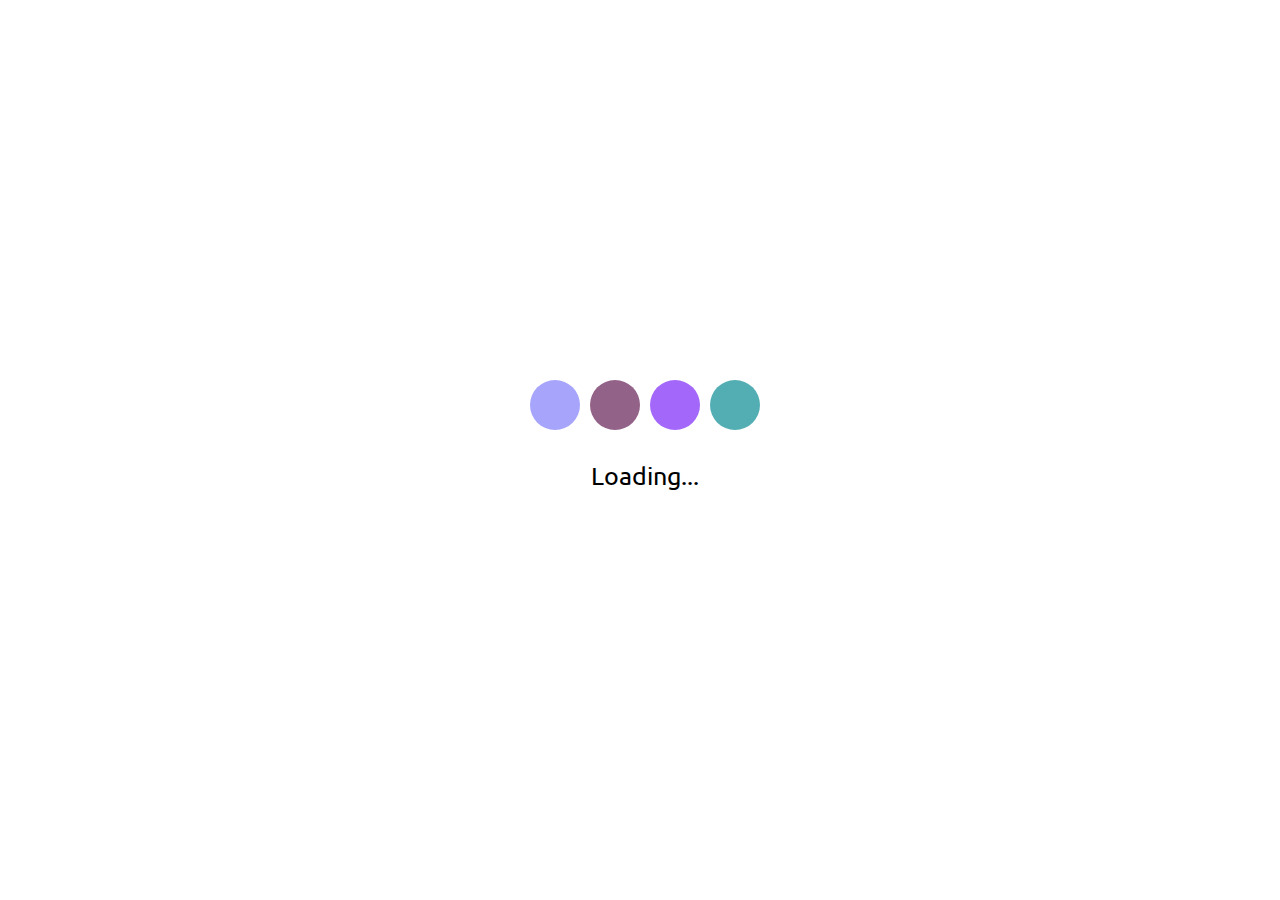
==== index.html @ 98e87bb5 "do a lot of things" ====
<!DOCTYPE html>
<html lang="en">
  <head id="head">
    <meta charset="utf-8">
    <meta name="description" content="We are a group of people researching and developing cure for people suffering from substance use disorder."/>
    <meta name="google-site-verification" content="K3eFZaGNRg14PDr4sBZNhF9ufLxk8CUMTSSP8-LrgVQ" />
    <meta name="keywords" content="locushealth,locus,health,drug,disorder,substance use disorder,alcohol,substance,drugs,health,LOCUS HEALTH,LOCUS,HEALTH,locus health gurugram,gurugram,gurgaon,locus health gurgaon,locus gurgaon,gurugram locus health"/>
    <meta name="viewport" content="width=device-width, initial-scale=1">

    <title>LOCUS HEALTH</title>
    <script src="https://code.jquery.com/jquery-3.5.1.min.js" defer integrity="sha256-9/aliU8dGd2tb6OSsuzixeV4y/faTqgFtohetphbbj0=" crossorigin="anonymous"></script>
    <link rel="icon" type="image/png" href="img/9.png"/>
    <link rel="stylesheet" href="styles/style.css"/>
    <link rel="stylesheet" href="https://cdnjs.cloudflare.com/ajax/libs/font-awesome/4.7.0/css/font-awesome.min.css"/>
    <script src="js/script.js" defer></script>

    <noscript>
      You need to enable Javascript to run this application :)
      <style>#loader-wrapper{
        display: none;
      }</style>
  </noscript>
  
  </head>
  <body onload="loadfunc()">
    <div id="loader-wrapper">
     <div id="dots">
       <div class="circle"></div>
       <div class="circle"></div>
       <div class="circle"></div>
       <div class="circle"></div>
     </div>
     <p>Loading...</p>
    </div>
    <div id="main-content">
      <div id="know-modal" class="modal">
         <div class="modal-content">
             <h1>Note</h1>
             This website is still under development. Some content might be missing and
              all features might not work in all browsers and on all platforms.<br><br>The website will be completed soon.<br>
             <button id="close-btn">OK</button>

         </div>
     </div>
     <div id="header">
       <a href=""><img id="logo" src="img/9.png"></img></a>
       <a href="" id="headname">LOCUS HEALTH</a>
     </div>
       <a id="moon"><i class="fa fa-moon-o" aria-hidden="true"></i></a>
       <a id="sun" class="sungone"><i class="fa fa-sun-o" aria-hidden="true"></i></a>
       <!-- <a id="lang-toggle" href="hindi">हिन्दी</a> -->
     <div id="nav-toggle">
       <div id="bars">
       <div id="bar11" class="bar1"></div>
       <div id="bar12" class="bar2"></div>
       <div id="bar13" class="bar3"></div>
       </div>
     </div>
     <div id="navbar">
       <div id="navbar-main" class="navbar" >
         <a class="nav1">Our Vision</a>
         <a class="nav1" >What We Do</a>
         <a class="nav1" >About Us</a>
         <a class="nav1" >Contact Us</a>
         <a target="_blank" href="https://forms.office.com/Pages/ResponsePage.aspx?id=dqBGjZPQbUGle4aSzeE7-A3RSBjtlNFGpIRXzebB5LNUODdQMUpRSTA2RFJHV0o4WlZUT1dQTU5WRC4u">Survey</a>
       </div>
     </div>
     
     <div class="heading">
        <div id="whatis">
          <h2>What Is Substance Use Disorder?</h2>
        </div>
       <hr class="hr1" class="hr1"/>
       <p class="para">Substance Use Disorder occurs when a person is addicted to harmful substances like drugs or alcohol which leads to health issues or problems at work, school or home.</p>
    </div>

    <div class="heading">
        <div id="types">
           <h2>What Are It's Types & Causes?</h2>
           <hr class="hr1"/>
           <p class="para">The cause of Substance Use Disorder is not one or really specific. Many factors combine to cause this disorder like:</p>
           <p class="para">Their Genes</p>
           <p class="para">Action Of Drug</p>
           <p class="para">Anxiety</p>
           <p class="para">Stress</p>
           <p class="para">Chaotic Life</p>
           <p class="para">Low Self Esteem</p>
        </div>
    </div>


    <div class="heading">
       <div id="prevelance">
       <h2>Prevelance</h2>
       </div>
       <hr class="hr1"/>
       <p class="para"></p>
       <div id="map-container">
          <p id="map-head"></p>
         <p id="data-p"></p>
         <?xml version="1.0" encoding="UTF-8" standalone="no"?>
         <svg
            xmlns:mapsvg="http://mapsvg.com"
            xmlns:dc="http://purl.org/dc/elements/1.1/"
            xmlns:cc="http://creativecommons.org/ns#"
            xmlns:rdf="http://www.w3.org/1999/02/22-rdf-syntax-ns#"
            xmlns:svg="http://www.w3.org/2000/svg"
            xmlns="http://www.w3.org/2000/svg"
            version="1.1"
            height="550"
            width="280"
            viewBox="0 0 650 700"
         >
           <metadata
              id="metadata44">
             <rdf:RDF>
               <cc:Work
                  rdf:about="">
                 <dc:format>image/svg+xml</dc:format>
                 <dc:type
                    rdf:resource="http://purl.org/dc/dcmitype/StillImage"/>
                 <dc:title></dc:title>
               </cc:Work>
             </rdf:RDF>
           </metadata>
           <style>
           </style>
           <defs
              id="defs42" />
           <path
              id="IN-AN"
              d="m 537.188,685.44148 -0.041,0.4695 0.768,0.30627 0.104,2.47542 1.258,1.84675 -0.71,-0.0232 0.661,0.93295 -0.574,0.18739 -0.437,0.94503 0.103,1.88201 -0.409,0.42617 -0.663,-0.49065 -0.502,1.30269 -0.461,-0.2156 0.224,-1.08911 -0.606,-0.31434 -0.121,-1.2503 -0.813,-0.73346 0.069,-0.77879 -1.076,-1.12336 -0.646,0.17933 -0.121,-1.96159 0.365,-0.27304 -0.4,-0.27001 0.64,-1.36616 0.994,0.0584 0.564,-0.57427 0.878,0.27505 0.092,-0.68006 0.86,-0.14307 z m -2.826,-4.29496 0.895,1.77017 -2.249,2.47845 -0.57,-1.39035 0.238,-1.31478 1.704,-0.4695 -0.018,-1.07399 z m -6.972,-12.28743 0.62,0.37378 0.054,0.95511 0.372,-0.12392 0.733,0.79995 -0.07,1.22108 -0.819,-0.73849 -1.384,0.38789 -0.288,-0.63372 0.323,-0.48259 -0.855,0.17027 0.198,-1.45785 1.116,-0.47151 z m 3.502,-0.0695 0.743,0.76973 -0.11,1.34098 -1.472,-1.19389 0.529,-0.85234 0.383,0.60853 -0.073,-0.67301 z m 0.656,-2.05731 0.291,1.85178 -0.652,-1.69864 0.361,-0.15314 z m -1.091,-2.2447 0.394,0.70928 -0.884,1.04981 0.947,1.26743 0.041,1.10422 -0.412,-0.27001 -0.465,0.31837 -0.158,0.77476 -0.325,-0.99943 0.426,0.0796 0.114,-0.58536 0.146,0.45237 0.247,-0.67099 -0.938,0.56621 0.092,-0.83824 -0.627,-0.64883 -0.116,-1.08809 1.518,-1.22109 z m -6.096,-0.7264 0.087,0.94704 -0.404,-0.51281 0.317,-0.43423 z m -2.282,-1.91123 0.359,0.19848 -0.356,1.48404 1.639,1.28758 -0.11,0.45942 -1.593,-0.57024 -0.756,-1.02865 0.157,-1.47599 0.66,-0.35464 z m -1.725,-2.48851 0.285,0.72439 -0.466,-0.2005 0.181,-0.52389 z m 11.976,-2.12381 0.554,2.22556 -0.33,0.0282 -0.08,0.96619 -0.144,-3.21996 z m -17.337,-14.22082 0.765,1.02563 0.632,-0.27504 -0.606,0.35464 0.105,1.13444 -0.86,0.46244 -1.209,-0.15818 -0.228,-1.89409 0.96,-0.0353 0.151,-0.86645 0.29,0.25187 z m -5.693,-35.18985 0.303,0.69114 0.034,-0.42113 0.553,0.46244 0.043,1.32486 0.571,0.30426 0.19,2.31624 -1.188,1.3984 0.616,0.72339 -1.181,1.43165 -1.64,-0.7798 -1.035,0.34255 0.738,-1.75809 -0.843,-1.12537 -0.088,-2.43411 0.448,0.45035 1.244,-2.15202 0.892,-0.62565 0.231,0.45942 0.112,-0.60853 z m 2.629,-13.08436 0.929,1.5727 -0.763,0.62868 0.924,0.42415 -0.055,0.36472 -1.862,0.51684 -0.434,-0.43927 0.123,-0.72237 0.751,-0.10478 -0.195,-1.47195 0.582,-0.76872 z m -0.926,-0.67402 -0.284,0.15415 0.186,-0.91783 0.098,0.76368 z m -7.918,-1.08407 1.085,0.17632 -0.019,1.31679 -1.158,-0.1481 0.092,-1.34501 z m 6.716,-0.23474 0.622,0.3093 -0.822,0.74252 0.2,-1.05182 z m 10.071,-5.13723 1.075,0.16624 -0.465,0.49972 -0.716,-0.34457 0.106,-0.32139 z m -1.074,-4.07532 0.271,-0.21158 0.564,0.52793 0.933,2.47844 -0.237,0.44733 -0.886,-1.45482 -0.543,0.0383 -1.023,-1.01455 0.826,-1.1556 0.095,0.34457 z m 0.412,-1.48405 0.074,1.27046 -0.647,-0.61256 -0.046,-0.72641 0.619,0.0685 z m 0.807,-1.15963 0.371,2.3918 -0.807,-0.65185 0.006,-0.67401 -1.081,-0.74958 0.615,-0.12695 0.421,0.57831 0.475,-0.76772 z m 0.855,-1.16466 0.553,1.47598 -0.427,1.26038 -0.784,-1.06593 0.658,-1.67043 z m -7.699,-0.52088 0.06,1.5052 0.968,-0.15717 -0.584,2.06436 1.288,0.63271 -0.452,0.56521 -0.476,-0.43625 -0.055,0.53498 0.673,0.36169 -1.042,0.80298 0.111,2.37769 0.468,-1.74801 0.792,-0.0836 0.084,0.74555 -0.687,4.25768 -0.257,-0.22467 -0.058,0.48561 -0.813,-0.3637 0.133,0.79189 -0.88,0.34759 0.156,0.61356 0.294,-0.32945 0.144,0.38285 0.739,-0.78081 -0.176,-0.57931 0.734,0.44632 -0.947,4.02394 -0.272,-0.63674 -1.076,-0.31937 0.008,-1.07601 -0.615,0.20452 -0.202,-1.21806 0.583,0.0897 0.174,-0.4433 -0.264,-0.31233 -0.496,0.35061 -0.418,-1.78427 -0.55,0.50173 -0.324,-3.01141 -0.489,0.20553 -0.198,-0.48058 1.023,-2.1097 0.51,1.2624 0.312,-0.20553 0.053,0.83421 0.144,-0.28009 0.264,-4.95991 1.616,-2.84819 z m 0.75,0.37277 0.37,-0.0131 -0.121,0.73346 -0.526,-0.0897 0.277,-0.6307 z m 3.455,-0.807 0.246,0.70021 -0.456,-0.22971 -0.099,0.44733 -0.164,-0.60853 0.473,-0.3093 z m 3.685,-0.13097 0.187,0.52994 0.404,-0.49267 -0.109,1.20698 -0.783,-0.54102 0.301,-0.70323 z m -2.854,-0.40401 -0.404,1.06996 -0.432,-1.22915 0.529,0.16423 0.161,-0.64379 0.146,0.63875 z m -3.45,-0.63271 1.278,0.37076 0.601,-0.27102 0.48,0.85134 -0.638,0.43221 0.453,1.08709 -0.71,-0.0554 0.088,0.85738 -0.591,-0.16523 -0.426,0.74152 0.215,0.5108 -1.001,0.93596 -0.534,-0.67401 0.644,-3.04566 -0.578,-0.18639 0.169,-0.60651 0.297,0.21459 0.359,-0.45639 -0.106,-0.54103 z m 22.254,-0.22568 0.744,0.70223 0.114,1.10321 -1.131,-0.17632 -0.248,-0.86644 0.521,-0.76268 z m -18.511,-2.01398 -0.482,1.18481 -0.272,-0.10982 0.235,-1.08406 0.519,0.009 z m -5.117,-8.89721 0.142,2.36661 -0.486,-1.68957 0.344,-0.67704 z m 3.934,-1.86588 0.482,0.0766 -0.353,0.58737 0.48,0.0252 0.547,1.64928 -0.418,0.71431 0.97,1.37624 -0.47,1.44375 0.217,3.1313 -0.76,0.34254 -0.021,0.31938 0.562,-0.0403 -0.893,0.51483 -0.017,0.81204 -1.764,-0.46949 1.351,2.31019 -1.306,0.3758 -1.274,-0.36774 -0.351,0.51584 -0.719,-0.0997 -0.439,-0.60551 0.168,-5.76087 -0.481,-0.23978 0.412,0.0141 1.029,-1.36013 -0.528,-0.48057 0.377,-0.63069 -0.465,-2.24672 0.291,0.36068 1.548,-1.94044 0.653,0.52189 0,0 0.628,-0.14911 0,0 0.544,-0.70021 z m -4.254,-1.63618 0.507,0.29217 0.034,1.9344 -0.425,1.01455 -0.541,0.11385 0.285,0.41105 -0.437,0.73447 -0.419,-1.68957 0.448,-2.16209 0.548,-0.64883 z m 6.511,-0.1078 -0.569,0.64379 0.07,0.69819 -0.646,-0.12996 0.163,-1.03974 0.261,0.42416 0.721,-0.59644 z m 0.475,-12.41236 0.326,1.0357 -0.216,1.94044 0.222,0.67603 0.337,-0.37076 0.198,0.32341 -0.326,0.51483 0.739,0.99642 -0.519,0.70726 -0.691,-0.90876 -0.617,-0.1743 -0.355,0.52692 -0.337,-0.67502 -0.412,0.35161 1.233,0.51483 0.063,0.93395 0.704,-0.11384 -0.007,0.49065 0.437,-0.28714 -0.721,2.016 0.056,2.10668 -0.648,1.12739 -0.797,-0.13904 0.185,0.47655 -0.837,-1.03369 -0.385,0.14709 -0.306,0.69517 0.771,1.08609 -0.548,0.53195 -0.113,-0.82715 -0.517,0.0494 -0.583,1.18884 0.388,0.95007 0,0 -0.628,0.14911 0,0 -1.021,-0.81909 -10e-4,-1.5314 0.505,-0.0242 0.143,-0.55815 -0.769,-0.1209 0.174,-1.53039 0.535,-0.14911 -0.256,-0.65689 0.785,-0.26396 -0.791,-0.29923 0.378,-1.79838 0.559,-0.44229 -0.669,-0.43121 0.413,-0.53196 -0.431,-0.16825 0.372,-1.40042 0.576,-0.23172 -0.5,-0.35867 0.518,0 0.343,-0.59241 -0.262,-0.89869 1.21,-0.65286 -0.25,-0.74756 0.989,-0.1743 0.506,0.35867 -0.023,-0.97626 0.467,0.67099 0.404,-0.67804 z m -0.285,-2.21549 0.251,1.06089 -1.069,-0.6055 0.818,-0.45539 z m 13.096,-26.52437 -0.617,1.4518 0.021,-0.82615 0.596,-0.62565 z">
            </path>
         
           <path
              id="IN-AP"
              d="m 295.438,482.23741 -0.002,0.007 0,0 0.002,-0.007 z m 0.652,-0.0393 -0.389,2.49054 -0.753,-1.07903 -0.016,-0.80298 1.158,-0.60853 z m -0.652,0.0393 -0.122,-0.62767 -0.272,0.4433 -1.262,0.0977 -0.058,-0.73144 -0.901,0.58133 1.737,0.7667 0,0 -0.023,1.03873 0.454,0.14004 0.663,1.50017 -7.647,3.77106 -4.692,1.85681 -3.756,-1.06895 -3.105,0.36975 -2.669,1.33493 -2.599,5.73367 0.099,0.96921 -2.908,3.10007 -0.273,0.46546 0.384,0.87048 -0.948,0.83521 -3.03,0.41106 -0.866,-1.47094 0.261,-0.7788 0.373,0.006 -0.117,-0.58032 -2.482,-0.87249 -3.128,0.60651 -2.228,1.07097 -1.913,1.26945 -1.459,1.6402 -1.448,4.49646 -2.123,3.3872 -1.075,5.04353 1.396,7.50586 1.762,3.11215 -1.448,10.08303 2.407,6.52153 -0.174,3.87786 1.651,4.44205 -3.018,-5.51604 -0.564,-0.25692 -0.116,1.91022 -0.617,-0.62263 0.355,-0.61659 -0.401,-0.0776 -1.169,1.85077 2.315,2.12481 1.569,0.0363 1.581,1.4105 0,0 0.001,1.1425 -0.756,-0.42516 -0.956,-1.89007 -1.638,-0.0433 -1.73,-1.26642 -1.577,0.17228 -0.083,0.42113 0.891,0.17833 0.069,0.37378 -0.631,-0.0705 -0.22,0.60953 -0.702,0.17631 0.029,0.71936 -0.644,0.29217 0.441,0.65084 -0.587,0.82111 -1.556,0.70021 -1.065,-0.0191 -0.429,0.47957 -0.538,-0.44632 -0.687,0.65789 1.332,1.04982 -0.848,0.61457 -0.451,-0.57931 -0.714,0.31131 0.153,-0.57024 -0.476,0.0957 -0.1,-1.1294 -1.848,0.78685 -0.66,-0.46848 -0.271,-0.94604 -2.238,-0.27001 -1.136,0.44229 1.056,0.46748 -0.297,1.49009 0.529,-0.38084 0.197,0.28109 -0.5,0.17732 0.045,0.45338 -1.591,0.5249 0.142,0.71633 -0.976,0.70626 -0.849,-0.95309 -1.027,0.1219 -10e-4,0.68107 -0.615,0.41509 -0.758,1.66338 -1.751,-0.1471 -1.873,-1.34097 -1.365,0.1884 -0.438,0.70222 0.653,0.35464 -0.895,-0.0232 -0.123,-1.42964 -2.722,0.87753 -0.912,-0.23072 -0.182,1.11329 -0.893,-0.29117 -0.784,0.83925 0.691,1.28657 -0.439,-0.004 -0.916,3.18974 -0.762,0.57729 0.044,1.25333 -0.487,0.12694 -0.176,-0.51281 0,0 0,0 0,0 -0.114,0.0373 -0.358,-0.0363 -0.102,0.86242 -0.647,0.0222 0.041,0.96316 -1.911,0.1199 -1.63,-0.88257 -0.545,-0.83622 -1.561,0.22668 0.782,-0.72741 -0.137,-0.80398 0,0 0.428,-2.03716 1.298,0.005 0.886,-1.73995 0.689,0.70726 1.203,-0.11788 -0.275,-1.46087 0.738,0.11486 -0.133,-1.46792 1.11,-0.4564 -0.056,-0.62163 0.545,-0.33751 -0.402,-0.47957 1.263,-0.7939 -0.589,-0.66092 0.581,-0.36572 0.184,-1.24426 -0.457,-0.80499 -0.729,0.94402 -1.027,-1.12638 -0.749,0.20553 -0.241,-0.44632 -0.695,0.33147 -0.508,-0.35263 0.636,-0.26497 -0.884,-0.48964 0.746,-4.80576 -3.414,-0.19546 -0.93,0.66394 0.224,-1.28859 -0.7,-0.15616 -0.1,-0.54505 -1.57,0.28814 -0.469,-0.68308 0.12,-0.45741 0.865,0.0816 0.084,-0.55715 -0.512,-0.50173 0.697,-0.93798 -0.098,-1.37926 -1.516,-0.98936 -0.07,0.73144 -1.102,-0.18941 -0.406,0.89566 -0.444,0.005 -0.044,-1.30168 0.745,-0.28311 -0.243,-1.23519 -1.148,1.15157 -0.515,-0.73346 -1.438,-0.0796 -0.25,0.56722 0.447,1.03671 -1.082,0.53297 0.051,0.49669 -1.374,0.48259 -0.086,1.24527 -0.276,-0.6186 -0.666,0.19747 0.136,-0.54506 -0.442,0.0363 -0.809,0.44028 0.55,0.43624 -0.324,0.16926 -0.537,-0.3496 -0.828,0.58536 -0.762,-0.5914 -0.154,1.25534 -0.522,-0.45539 -0.092,0.58435 -0.695,0.0846 0.161,-2.61647 -1.021,-0.0473 0.332,-0.77477 -1.362,-0.22769 -0.826,0.4302 -0.274,-0.68006 -1.182,0.38385 -0.348,-1.1969 -0.467,0.72338 -0.138,-0.42617 -0.547,0.46042 -0.037,-1.24325 -0.441,0.37983 0.137,0.92488 -0.809,0.16422 0.803,0.61861 0.091,1.4246 -1.493,-0.134 -0.737,0.47554 -0.706,-0.70323 -0.313,0.83521 -0.395,-0.21157 -0.506,-1.54953 1.023,-1.70469 0.502,-0.0876 -0.114,-0.60853 -2.193,-2.09761 0.919,-0.91883 -1.005,-1.33897 -0.907,-0.0826 0.162,-0.6045 0.954,-0.14911 0.098,-0.50576 1.637,0.35766 -0.241,1.613 0.322,0.96921 2.039,0.23979 0.549,1.09212 3.478,-0.71733 0.843,0.91682 -0.114,1.85278 0.881,-0.0242 0.03,0.38487 0.744,-0.63372 -0.413,-0.58032 0.48,-0.70524 -1.151,-0.008 0.162,-0.82514 -1.197,-0.33651 1.45,-1.73994 -0.12,-0.32643 -0.946,0.48662 0.067,-0.61155 0.606,-0.11284 0.272,-0.77175 2.317,0.30931 -0.087,-2.61144 -0.87,-0.009 -0.259,-0.81305 -1.187,-0.32744 -0.223,0.64278 0.852,1.8004 -0.668,0.43524 -0.594,-0.82615 0.081,-0.84932 -1.667,-0.14709 0.033,-1.19086 -1.03,0.43423 -1.67,-0.5773 -0.842,1.08709 -0.143,1.60595 -0.623,0.0846 -0.538,-0.65286 -2.34,-0.0121 -0.271,-0.69316 0.528,-0.47251 -1.486,-1.13344 0.084,-0.94805 0.627,-0.50375 0.596,0.30326 0.046,-0.98634 0.62,-0.71835 -2.16,0.21258 -0.893,-1.1828 -0.583,-0.10075 -0.828,-1.60897 0.793,-2.87338 -0.371,-0.96821 1.432,-0.53598 0.329,-3.46982 -0.765,0.2821 -1.342,-0.40905 0.435,-1.01455 -0.216,-1.18784 0.475,-0.42113 1.67,1.34803 2.2,0.39796 0.395,-0.4171 0.967,0.008 -0.123,0.51584 0.792,0.11787 1.574,-2.61647 -0.459,-0.48158 0.536,-0.13601 0.01,-0.97425 -0.78,-0.59543 0.906,-0.82212 -0.34,-0.57729 -0.68,-0.0907 -0.12,-0.81406 -1.007,0.11788 -0.715,-2.46333 -1.193,-1.21202 0.032,-0.3355 1.145,0.13803 0.056,-2.91166 1.092,-0.41409 0.728,0.6045 0.184,-0.73849 -1.711,-1.64222 0.433,-1.93137 -0.871,-0.18841 0.915,-1.47195 1.622,-0.9007 2.208,-0.37378 5.454,0.80499 0,0 2.029,0.19847 1.101,0.76772 1.197,-0.21964 1.739,0.46345 1.853,-0.66696 2.39,0.79995 0.72,-0.93395 0.573,1.25333 0.961,0.37882 0.34,-0.47453 0.813,-0.001 0.321,-1.12135 1.213,-0.62364 0.391,-2.22858 1.247,0.0474 1.873,-1.13041 3.212,0.53599 1.212,-0.92791 2.023,1.57573 1.285,0.0655 1.287,-1.39136 0.028,-1.51326 0.525,0.0796 0.204,0.93697 0.792,0.1078 -0.105,-1.67345 0.42,-0.44532 2.207,-0.94704 3.049,0.62464 0.881,-0.49065 0.138,-5.86766 0.854,-1.16467 3.359,-0.45941 1.478,-1.04982 3.158,-0.69013 2.655,-1.478 0.74,0.85537 1.08,-0.16926 0.842,1.32183 1.174,-0.0927 1.879,-2.25578 0.456,-1.49815 -0.766,-0.85134 -0.867,-0.23575 0.375,-0.96417 0.76,-1.27247 1.842,-0.43927 1.01,-1.30673 0.4,0.69719 1.275,0.0554 0.82,1.19893 0.374,1.86084 0.825,0.35162 0.3,0.96014 0.56,-0.84629 1.107,0.7536 0.08,0.55413 2.228,0.59442 0.864,-0.54506 -1.037,-0.81103 0.218,-0.96921 0.456,-0.1068 -0.054,-1.15257 -1.944,-0.47554 -0.073,0.67401 -2.712,-1.16567 0.638,-0.95108 -0.455,-0.93193 0.588,-0.46043 0.533,1.1556 0.538,0.17127 0.753,-0.72942 0.291,-1.2634 1.341,-0.66092 2.02,1.10321 -0.357,0.71532 1.803,-0.20754 2.234,0.85335 0.552,-0.55211 0.24,-2.09358 0.9,0.008 -0.167,-1.21303 1.798,0.47353 1.157,-0.74857 2.434,-0.41106 0.393,-1.96865 1.792,0.0494 1.204,-1.55053 0.986,0.73446 0.917,-0.0977 1.628,-1.91526 0.167,-1.99081 0.466,-0.66696 -0.435,-0.44229 1.428,-2.15605 0.114,-0.84126 4.307,-2.33034 0.218,-0.45337 -0.722,-0.8997 0,0 0.895,-0.94201 3.155,-1.23418 1.526,-1.44979 2.84,0.31535 0.357,0.72842 1.346,0.68006 0.535,-0.1471 -0.006,-1.36415 0.648,-0.30225 0.16,0.53297 0.508,-0.0584 0.075,-2.24874 0.507,0.38184 0.159,-0.32139 -1.236,-1.23519 0.559,-0.4433 0.085,-1.11328 0.732,-0.1743 0.443,-0.71431 -1.227,-0.23576 1.047,-1.14754 -0.485,-0.90171 2.36,-2.80588 0.526,0.77678 0.502,-0.0484 0.147,1.53845 0.494,-0.0736 -0.389,1.06291 1.368,0.46043 0.226,0.49065 -0.729,0.87552 0.09,0.81103 0.966,0.91279 0.668,-1.2775 2.266,-0.98332 0.549,-1.40949 -0.357,-0.54707 0.48,-0.43524 0.958,0.65387 0.831,-0.0655 0.151,1.01354 0.854,0.34255 1.769,-0.73144 0.759,0.20251 0.102,-1.18784 -0.436,0.22366 -0.462,-0.56319 1.548,-2.06738 -1.19,-0.22065 -0.117,-0.44229 0.567,-0.41005 -0.962,-0.0433 0.074,-1.11933 0.825,-0.33449 1.716,-2.61848 1.439,0.66897 0.07,0.58335 0.3,-1.10523 0.978,0.19445 0.281,-0.72238 1.606,-0.23172 0.055,-0.70626 0.783,0.0282 0.314,-0.63472 -1.354,-1.49613 0.703,0.0796 -0.722,-0.74857 -0.351,0.88962 -0.496,-1.613 0.859,-0.44733 1.309,0.30426 0.977,1.12034 -0.146,-1.19691 0.546,-0.0151 0.07,-0.46345 -0.389,-1.075 0.29,-0.17933 0.427,0.54707 0.246,-0.25893 0.173,0.8866 -0.421,-0.0443 0.039,0.34859 0.752,0.12594 0.315,-1.5183 0.677,0.53297 0.537,-0.85134 -0.212,-0.7133 0.607,-0.7385 1.544,3.04264 0.548,0.10277 -0.365,0.5914 0.838,1.48605 0.717,0.23072 -0.848,-1.56666 0.994,-0.66394 1.74,4.20932 1.457,0.4836 1.827,-0.12392 1.146,1.27348 0.862,-0.0786 0.594,-0.60853 3.787,-0.35967 0.079,-1.65532 0.552,0.34759 0.191,-0.35766 -0.421,-0.35464 0.758,0.1219 -0.468,-0.41105 0.681,0.22467 0.661,-0.61055 -0.289,-0.54001 0.524,-0.63977 -0.534,-1.04074 1.184,0.72439 0.372,-0.88055 1.605,-0.97828 0.451,1.15459 0.524,-0.9279 0.875,0.0564 -0.007,-0.63775 -0.72,0.10075 -0.586,-1.05082 1.452,0.0443 0.08,-0.77376 0.776,0.12392 -0.173,0.70122 0.527,0.52491 0,0 0.878,0.54405 -3.728,4.32417 -0.604,1.85279 -1.844,1.75808 -2.297,3.46075 -4.825,4.53576 -0.023,0.93294 -8.484,4.31511 -3.07,2.10768 -0.901,1.5183 -2.5,2.32631 0,0.73447 -1.373,1.87595 -2.744,2.95298 -12.682,6.47518 -5.007,3.89498 -1.482,1.88201 -0.541,2.01499 -0.477,0.23072 0.151,0.96115 1.163,1.01657 0.89,-0.24886 -0.238,2.48751 -0.903,0.51383 z" >
            </path>
         
           <path
              id="IN-AR"
              title="Arunachal Pradesh"
              d="m 585.539,192.70394 0.586,0.92992 -0.057,0.84731 1.267,1.78327 1.034,-0.0161 1.469,-1.19893 0.621,0.70122 -0.973,2.05429 -1.803,0.26094 -1.561,1.57472 -1.49,0.40803 0.751,0.58737 0.722,1.56062 -0.829,1.21403 0.445,0.75663 1.713,-0.88458 2.06,-2.14496 1.865,-0.12795 1.871,-1.00045 -1,2.04522 0.212,0.68812 0.654,-0.135 0.39,2.08249 1.644,2.52781 -0.628,1.36315 -2.37,0.79894 0.447,1.1959 -1.382,1.22008 -0.568,-0.17128 0.119,0.72339 -1.089,0.0826 -0.606,0.63472 0.991,1.12135 -2.287,1.75808 1.174,0.64984 1.07,-0.19445 0.596,1.18683 0.491,-0.15415 0.742,-1.62811 1.087,0.0222 1.452,-1.06794 1.779,-0.0645 1.81,1.05082 0.488,1.13746 1.63,0.13601 0.971,-0.41912 0.571,0.97526 1.478,0.68611 2.011,-1.27449 1.703,1.68353 2.264,0.54304 2.48,1.80443 -0.774,0.0957 -0.687,0.79693 0.172,1.03369 -0.653,1.00951 1.376,0.16322 0.074,0.74051 0.798,0.35665 -0.776,0.90171 0.229,2.13187 -1.421,0.16321 -0.261,-0.96014 -1.092,0.4846 -3.224,2.75551 -0.127,1.03067 -1.421,0.0191 -1.053,1.83062 -0.752,0.10478 -0.936,1.10422 0.839,2.14798 -0.541,1.59386 5.44,7.69325 -0.53,0.80096 -0.792,-0.43423 -0.775,0.28512 -1.819,-1.3571 -2.282,-0.63271 -0.257,-0.6055 0.558,-0.4161 -0.103,-0.73346 -0.489,-0.1078 -1.243,-1.9344 -1.88,-0.62061 -0.282,0.35867 -1.812,-0.0907 -1.888,1.78025 -1.08,-0.43625 -4.949,0.65185 -4.142,2.0956 -2.098,3.37108 -1.236,0.7657 -1.45,0.001 -1.615,3.12928 -1.202,-0.53397 -1.294,2.09257 -1.649,-0.23475 -2.175,3.08194 -2.644,1.03369 -1.359,-0.7113 0,0 -0.449,-1.15156 0.601,-1.2221 -0.623,-0.25892 -0.136,-1.23016 -0.505,-0.33247 1.033,-0.61155 -0.803,-3.58065 0,0 1.104,0.29923 2.101,-1.75506 2.285,-0.72842 0.041,-1.83365 1.182,-1.30269 1.547,0.92287 4.526,-1.46792 1.134,-0.0584 0.701,0.73547 0.261,-0.68006 2.344,-1.79536 -0.85,-1.59789 -0.204,0.269 -0.38,-0.49468 -0.692,0.0443 -0.498,0.87753 -0.092,-0.89868 -0.445,0.63673 -0.377,-0.31131 0.842,-1.79435 -0.173,-1.11329 -0.868,-0.31635 -0.328,-0.86141 -0.776,-0.4836 0.3,-0.60551 -0.482,-0.55311 0.377,-0.37278 -0.801,-1.01958 0.62,-0.25893 -0.153,-0.38386 0.893,-1.21 2.18,-1.85077 1.05,-1.92936 -3.173,-0.21057 -4.587,0.46547 -1.901,1.80443 -2.755,0.94402 -1.42,-0.69114 -5.971,2.28601 -3.568,0.83622 -0.449,0.85234 -0.922,0.12896 -0.825,0.74756 -1.393,-0.0151 -0.144,0.4161 -4.663,2.17518 -0.602,-1.07399 -1.329,0.62364 -1.455,-0.65185 -0.46,0.25893 -0.498,-1.12638 -0.86,0.7123 0.949,1.26441 0.054,0.82413 -2.132,1.05283 -2.016,2.70614 -2.185,1.62509 -3.313,3.71767 0.569,0.42012 0.2,1.04478 -1.31,0.29922 -2.023,2.14799 -3.903,0.7657 -2.96,-0.58133 -6.879,1.09213 -2.126,-1.1153 -0.023,-0.48058 -0.926,-0.54203 -4.469,-0.72641 -0.416,0.4705 0.133,0.73145 -1.26,0.60248 -2.63,-0.0333 -1.253,0.87149 -0.977,-0.21863 -1.605,0.7788 -3.528,0.2025 0,0 -0.095,-2.67994 -1.456,-1.34501 -0.218,-2.2981 0.97,-1.44576 -0.63,-1.01555 1.299,-0.0584 0.397,-0.43524 -1.294,-0.93596 -0.091,-1.72181 -0.748,-1.88201 -1.661,0.45237 -1.599,-0.50778 -2.993,0.27706 -0.627,-0.7657 -0.893,0.42617 -1.688,-2.1369 0.196,-0.78786 -0.385,-0.59442 1.382,-1.71879 0.332,-1.40345 -0.24,-0.84529 -0.614,-0.47453 -0.698,0.13098 -0.451,-0.9541 2.47,-0.0645 0.997,1.06694 2.4,0.0695 0.761,1.74095 1.218,0.51785 1.363,-1.30168 1.498,0.25792 3.244,-2.36863 1.123,0.0252 1.088,1.89006 1.336,-0.39796 0.566,-0.64177 1.006,0.44632 0.972,-0.90675 1.243,0.48561 0.928,-1.34098 1.343,-0.53598 1.471,-2.12078 -1.602,-1.74398 0.503,-1.49815 2.358,-1.81954 0.561,0.71935 1.441,-0.77577 1.45,-1.36213 0.75,0.73849 0.699,-0.76973 -0.212,-0.9551 4.089,-0.72742 0.263,-1.59688 -1.023,-0.93697 1.953,-1.54752 0.614,-1.46691 -0.113,-0.79593 0.582,-0.20955 0.193,-0.76167 2.276,-0.85738 0.598,0.53599 0.354,-0.7254 0.895,0.60047 1.805,0.0272 2.334,-0.75462 0.913,0.4967 1.441,-0.93093 1.719,0.85234 1.576,-2.48247 -0.338,-0.54505 0.202,-1.03067 3.354,-2.71823 1.247,-3.10309 1.528,-1.53845 1.448,-0.10679 0.322,-0.90373 1.233,-0.88055 2.652,-0.0504 1.472,-2.87943 1.735,1.06593 1.388,1.52031 0.432,1.83869 1.545,-0.47252 3.161,1.2896 -0.529,-1.01858 2.111,0.70222 0.489,0.66092 2.7,0.15415 0.33,1.25332 3.007,0.56521 0.925,-0.0685 0.6,-0.8201 0.279,-1.66137 1.057,0.28009 -0.191,-2.05127 1.007,-0.0957 0.271,-1.05485 0.823,0.28915 2.922,-2.56408 0.394,0.4826 1.766,-1.32688 1.597,0.21158 2.584,-1.94347 z">
            </path>
         
           <path
              id="IN-AS"
              title="Assam"
              d="m 453.917,283.49453 0.206,1.29161 -0.521,0.29318 0,0 0.315,-1.58479 z m 46.843,-31.55783 3.527,-0.20351 1.605,-0.7788 0.977,0.21863 1.253,-0.87149 2.63,0.0343 1.261,-0.60248 -0.133,-0.73145 0.415,-0.4705 4.47,0.72641 0.926,0.54203 0.023,0.48058 2.126,1.1153 6.879,-1.09213 2.96,0.58133 3.902,-0.7657 2.023,-2.14799 1.31,-0.29922 -0.199,-1.04478 -0.569,-0.42012 3.313,-3.71767 2.186,-1.62408 2.016,-2.70614 2.132,-1.05384 -0.054,-0.82413 -0.949,-1.26441 0.86,-0.7123 0.498,1.12638 0.46,-0.25893 1.455,0.65185 1.329,-0.62364 0.602,1.07399 4.663,-2.17518 0.145,-0.41711 1.393,0.0161 0.825,-0.74756 0.922,-0.12896 0.449,-0.85133 3.567,-0.83723 5.972,-2.28601 1.42,0.69114 2.755,-0.94402 1.9,-1.80443 4.588,-0.46547 3.173,0.21057 -1.05,1.92936 -2.181,1.85077 -0.893,1.21101 0.152,0.38285 -0.619,0.25893 0.801,1.01958 -0.377,0.37278 0.481,0.55311 -0.3,0.60652 0.776,0.48259 0.328,0.86141 0.867,0.31635 0.174,1.11329 -0.843,1.79334 0.377,0.31132 0.445,-0.63674 0.092,0.89869 0.498,-0.87753 0.692,-0.0443 0.38,0.49468 0.204,-0.269 0.85,1.59789 -2.344,1.79536 -0.261,0.68106 -0.701,-0.73547 -1.134,0.0584 -4.526,1.46893 -1.547,-0.92287 -1.182,1.30269 -0.041,1.83365 -2.285,0.72842 -2.102,1.75506 -1.104,-0.29923 0,0 -1.789,1.79032 -1.856,0.97727 -0.747,0.16826 -1.204,-0.79693 -0.878,0.46244 -1.759,2.97211 -2.42,1.72585 -1.22,0.32844 -0.506,-0.48461 -0.617,1.13344 -0.62,-0.46647 -1.614,0.96518 -0.114,0.807 -1.143,0.49569 -0.177,1.92432 -1.012,0.55513 -0.725,1.07097 -0.474,-0.41811 -0.086,-1.95454 -0.273,0.12392 -1.888,2.30515 -0.23,2.72327 -1.413,0.4171 -2.16,3.58165 -0.287,2.35049 -0.759,1.52434 0.514,2.04522 -1.33,0.74656 -0.694,0.97324 -0.846,-0.3899 -0.974,1.12537 -0.334,-0.74454 0.388,-1.478 -0.53,-1.31377 -0.443,0.69215 -1.344,0.62868 0.373,1.41755 -2.768,2.04622 -1.536,2.42706 -1.515,0.58334 -2.005,1.96865 1.343,1.9213 1.381,0.68409 0.342,1.27247 -0.551,0.82816 0.463,0.81003 0,0 -1.785,1.46994 -1.108,3.47788 -0.652,1.10824 -0.763,-0.0393 -0.405,0.71431 0.284,1.56062 -0.47,0.28915 0.278,0.46244 -0.506,0.96014 -0.668,0.48159 0.004,1.04477 -0.93,0.4967 -0.634,-0.69417 -0.27,0.23273 -0.054,1.56767 -0.656,0.72842 0.604,0.80801 -0.613,1.8266 0.661,0.29217 -0.961,0.2015 0.242,0.31635 -0.772,1.478 0.071,1.97772 -0.81,0.18235 0,0 -1.356,0.17833 -0.506,-0.39998 -0.133,0.42517 -0.886,-0.11586 -0.71,0.50072 -1.334,-3.29653 -1.561,3.82547 -1.391,0.50979 -0.266,1.82559 -1.275,0.17127 -0.4,1.57472 -0.956,0.3496 -0.104,0.47957 -0.927,-0.25389 -0.298,-2.31624 -2.632,0.0312 0,0 -1.754,0.0564 1.249,-2.99328 -0.867,-1.86689 -0.002,-1.0075 0,0 0.417,-3.52825 0.991,-1.83365 -1.209,-3.75796 1.212,-0.48259 1.948,1.62006 0.855,-0.0504 0.353,-0.58133 0.893,0.0746 0.271,-0.70122 -0.323,-1.1556 -0.432,0.27505 -0.348,-0.25389 0.453,-0.0846 -0.275,-0.44128 -0.672,0.0826 -0.054,-1.3712 0,0 0.782,-0.12292 0.44,-1.64222 1.228,0.19546 -0.383,-0.93597 2.03,0.51685 0.947,-1.37523 2.879,-0.9803 -0.832,-0.69517 0.576,-0.83119 -0.163,-1.09817 -0.499,-0.0635 -0.492,-1.06795 -0.396,0.14609 -0.929,-0.97828 -0.286,0.15717 -0.122,-0.58032 -0.945,0.43625 -0.229,-1.28053 -0.643,0.0977 1.617,-1.6261 0.184,-1.27348 -1.065,0.80902 -0.629,-0.0705 -0.312,-1.19893 -1.171,-0.25389 -0.759,-1.3853 -0.697,-0.19848 0.021,-0.94201 -1.007,-0.51483 -1.078,0.65991 -2.189,0.20956 -1.429,1.03168 -0.159,-3.28041 0.56,-1.33897 0.955,-0.85939 -1.294,-0.11083 -0.153,-0.76973 2.951,-3.13533 -1.176,0.38688 -1.316,-0.39594 -0.945,0.78484 -1.681,0.30527 -1.293,-0.19143 -1.443,0.96922 -1.088,-1.22915 0.118,-1.06392 -1.183,-0.49065 -1.843,1.39035 -0.231,2.45426 -1.065,1.13545 -1.218,-0.80499 0.562,-0.58133 -0.122,-1.34299 -1.179,-0.24986 -1.553,2.62252 0.622,-0.0685 -1.185,1.2231 0.691,0.0876 0.459,-0.51785 -0.09,0.3909 -1.696,0.74253 -0.534,-0.31938 -1.786,0.37076 -1.213,2.14093 -1.083,0.54707 -0.668,-0.14306 -0.253,-1.0891 0.347,-1.92735 -2.788,0.90071 -0.28,-0.19848 0.6,-0.55312 -0.616,0.0887 -1.012,0.61861 0.596,-1.53341 -1.293,0.0201 -0.518,-1.40849 -0.562,0.10277 0.067,0.69618 -0.756,-0.89667 -0.968,0.31635 -0.563,-0.32542 -0.666,1.02362 -0.785,-0.1612 0.144,-0.98231 -1.284,0.15213 -1.282,1.21101 -0.383,-0.31232 0.471,-0.58737 -0.975,-0.52189 -1.463,1.48203 0.458,-1.44173 -1.196,-1.33493 -1.019,0.61155 -0.673,-0.58636 -0.66,0.0897 -0.851,0.83925 -2.969,0.69819 -1.337,-0.39191 -2.385,1.92633 0.36,0.30628 -0.285,0.43625 -1.334,0.52087 0.223,1.16568 -0.455,0.69618 -0.855,0.22265 2.61,3.09101 -3.081,1.34803 0,0 0.316,-1.99082 -1.059,-2.03917 0.187,-1.1828 -0.608,-1.13444 1.588,-2.87439 -0.814,-0.14508 -0.209,-0.40804 0.71,-0.28411 -0.75,-0.80096 0.004,0.68711 -0.352,-0.0907 -0.396,-1.27147 -0.547,0.0574 0.534,-0.4836 -0.124,-0.66595 -0.805,-0.53498 0.242,-0.4302 -0.414,-0.6579 -0.673,-0.24381 0,0 0.322,-0.20956 -0.823,-0.32946 0.778,-0.54304 -0.728,-0.11586 0.659,-0.49065 -0.501,-0.74051 0.427,0.269 0.257,-0.2962 -0.411,-0.81003 0.854,0.38285 -0.17,-0.7526 0.635,-0.22064 0.024,-0.5239 1.576,-0.73044 -0.219,-0.42818 -0.409,0.14709 0.907,-1.48505 -0.376,-0.65386 0.195,-2.11273 0.325,-0.1491 -0.429,-0.91884 0.404,-0.61256 -0.406,-1.27448 0,0 0.113,-0.77981 1.997,0.32442 3.941,-0.74555 0.893,-0.36874 -0.098,-0.91985 0.645,-1.03369 1.814,0.12896 1.121,-1.12638 1.144,-0.13601 3.145,2.37164 3.189,0.78585 7.153,-0.27908 0.893,-0.94704 3.469,0.34758 1.549,0.59543 1.508,-1.31377 1.768,1.076 2.742,-0.74151 1.329,0.38083 2.4,-1.10422 1.169,-1.45784 0.826,-0.0494 1.849,1.36113 1.255,0.25187 0.909,-0.31635 0.403,-0.77477 z"  ></path>
           <path
              id="IN-BR"
              title="Bihar"
              d="m 416.975,260.26064 0.017,0.0796 0,0 -0.017,-0.0796 z m -83.434,-22.94171 0.695,-0.0735 -0.041,0.73144 1.192,0.38487 0.057,0.63976 0.955,-0.22568 0.83,1.60091 6.826,1.08608 1.487,2.91268 -0.348,2.81293 -0.661,1.13545 2.388,1.05082 0.332,-0.35061 0.438,0.51785 0.757,-0.55916 1.293,1.17071 1.482,0.21964 0.336,0.47654 -0.225,0.56521 1.939,0.68913 -0.796,0.73547 3.627,-0.26296 -0.389,1.28557 0.694,1.2503 2.597,0.40602 1.534,-1.16869 0.964,0.21661 3.789,-2.11574 2.095,1.79334 -0.044,3.3187 1.783,1.21504 0.701,-0.16423 -0.025,0.96418 2.057,-1.05082 0.256,-0.88761 1.427,-0.36068 2.304,0.88559 -0.049,0.52692 1.174,-0.19243 0.525,0.6176 0.731,-0.67301 1.564,-0.0584 4.5,1.90417 0.598,0.96619 3.364,1.75405 0.716,-0.85335 1.425,0.46244 1.27,-0.53901 -0.049,-0.56419 0.799,-0.0826 0.06,-0.63774 1.729,-0.35867 0.619,-1.29363 0.564,0.0353 0.411,3.17563 1.489,1.08205 1.961,-0.16522 0.202,0.87249 0.975,0.0584 0.597,0.55211 0.584,-1.41049 2.046,-0.75664 2.918,1.39237 0.961,-0.2952 0.542,-0.9813 1.171,0.64681 0.685,-0.1078 0.488,-1.33091 1.234,0.76671 0.826,-1.17676 0.81,1.60394 1.357,0.60248 0.13,0.64379 0.674,0.002 0.097,-0.63473 1.261,-1.07097 0.183,-2.30011 0,0 0.822,0.57729 0.479,-0.6186 1.318,-0.34255 0.045,0.46043 -1.138,0.97929 0.309,0.43523 0.68,-0.0997 0.058,0.68208 0.814,0.59442 -0.784,0.65084 0.15,0.43524 0.627,-0.13601 0.509,0.63775 -1.625,1.69058 -1.461,0.67502 -1.563,1.80241 -0.678,-0.0463 -0.51,0.8604 -1.026,-0.25994 0.085,1.65028 -0.633,-0.0725 -0.142,0.3617 -0.381,-0.51483 -1.482,1.08608 -0.255,2.54393 -0.548,0.54405 0.399,0.94805 1.843,0.45942 -0.576,0.54002 0.568,0.32139 -0.252,1.04981 0.71,-0.0363 0.599,1.08709 1.834,0.79391 -0.272,1.25131 0.392,0.0927 -0.696,1.06794 0.308,1.16769 0.776,0.76268 -0.051,0.54405 -0.896,-0.13098 -0.42,-0.56319 -0.068,0.37983 -0.368,-0.19949 -0.013,-0.51583 -1.256,-0.26498 -0.566,0.74152 -0.414,-0.27202 -0.33,1.17575 -0.62,0.0191 -0.526,0.70625 -0.572,-0.2428 -0.466,0.91984 0.139,0.62868 0.484,0.13299 -0.102,0.92387 1.518,1.26844 -0.705,1.0075 0.29,0.81305 -1.027,-0.49267 0,0 -0.09,-0.59543 -1.581,-0.23676 -0.495,-1.24627 -1.616,-0.0292 -0.562,-0.85839 -0.684,0.40502 -0.161,1.14451 -1.219,-0.31434 0.297,0.75865 -0.482,0.50073 -0.011,1.07096 -1.682,-0.76166 -0.459,0.52087 -0.972,-0.41811 -0.678,3.10108 -0.849,-0.38386 -0.82,0.3768 -1.352,1.51125 0.237,3.20787 -0.149,0.62868 -0.765,0.0665 -0.752,0.76973 0.379,0.48058 -0.967,4.49545 -2.52,-0.83219 -0.67,1.29866 0.273,1.10422 -0.728,-0.65991 -0.456,0.38889 -0.368,-0.41005 -0.769,0.0846 0.115,-0.69014 -0.601,-0.58334 -0.55,0.0413 -0.403,0.97324 -1.323,0.35061 -1.37,-1.02563 -1.177,1.61602 -0.858,0.39897 -0.358,2.1369 -0.477,0.0715 -0.285,1.22612 -0.767,-0.24281 -1.357,-1.48606 -1.499,-0.42214 0.697,-1.07097 -0.176,-1.14754 0.394,-0.59543 -1.229,0.18941 -0.979,-0.82816 -0.469,0.61357 -1.291,-0.42416 -0.186,-2.34545 -0.793,-0.94906 -0.994,0.11485 0.241,-0.88357 -2.099,1.09615 -1.519,-1.57472 -2.104,0.0312 -0.848,-0.54808 -0.84,2.52277 -0.986,0.60853 0.317,2.42605 -1.845,-0.48662 -0.173,0.87249 -0.659,-10e-4 -0.388,0.93898 -0.666,-0.6045 -4.27,0.55413 -0.012,0.67905 -2.748,0.79189 0.392,0.76973 -1.674,1.15761 -0.502,-0.17429 0.224,-1.22411 -0.479,0.57024 -1.316,0.0665 -0.458,0.83521 -1.476,0.0887 -0.374,-2.08955 -0.958,0.23677 -0.037,-1.35912 -0.781,-0.41408 -2.437,1.68554 -0.433,1.44274 -1.796,-0.4292 -0.141,0.65387 -0.925,0.17732 0.083,0.8473 -0.669,1.20598 -0.817,-1.18784 -0.776,0.16724 0.106,-0.63976 -0.844,-0.70323 -0.97,-0.14105 -0.436,-0.63674 0.321,-0.17832 -0.779,-0.45237 0.021,-0.69014 0.674,-0.50677 -0.699,-1.45784 -0.497,0.0403 0.228,0.28411 -0.48,0.48763 -0.464,-0.51685 -0.366,0.41509 -0.611,-0.46546 -0.323,0.18941 0.134,0.84629 -0.695,-0.68912 -0.126,0.81808 -0.633,0.54002 -1.319,-3.01745 -1.142,-0.59442 -1.334,2.07846 -1.266,0.34658 -3.168,0.64379 -4.574,-0.50878 0,0 0.904,-2.28702 -0.918,-0.58838 0.339,-0.68107 -0.69,-0.56722 -0.019,-0.7395 -0.56,0.10478 -1.389,-1.17575 0.075,-1.12941 -0.762,-0.86745 -0.212,-3.23507 -0.538,-0.15818 0.82,-2.47542 -0.461,-1.32486 0.299,-0.40703 0.809,-0.18739 0.44,-0.9803 1.068,-0.0625 1.657,-1.52334 0.517,0.22064 1.219,-0.49568 0.583,-0.89265 0.812,-0.0776 -0.288,-0.16523 0.405,-0.41106 0.197,0.23072 0.596,-0.56723 0.616,0.52693 0.784,-0.53599 -0.104,-0.47957 0.921,-0.12292 -0.589,-0.67401 0.856,-0.18135 1.38,-1.97066 3.338,-1.83869 -0.144,-1.35105 0.519,-0.5773 1.126,-0.24683 0.965,0.64177 0.18,0.78585 1.731,0.18941 -0.042,-0.36371 0.732,0.1209 0.267,-1.69058 1.019,-0.0957 0.458,1.14552 0.982,-0.3496 0.829,0.85235 0.758,-0.15113 0.236,-0.9813 -0.094,0.78383 0.438,0.20452 0.069,-1.21907 1.569,0.1884 -0.629,-0.7526 0.412,-0.77879 -1.334,-1.01153 -0.618,0.0746 0.035,-1.01153 -2.205,-0.34255 -0.314,-0.90775 -1.191,-0.65286 -1.152,0.28814 -1.979,-1.2503 -0.745,0.21157 0.021,-0.7929 -1.595,-1.65934 -0.879,-0.0736 -0.647,-1.0619 -0.139,-2.23362 1.42,0.45538 0.704,-0.95208 0.97,0.37479 0.469,-1.66439 -0.217,-1.33291 -2.079,-0.24583 -1.278,-1.49916 -0.607,0.32441 -1.667,-0.36672 -0.002,-1.58983 1.263,0.22265 0.243,-0.54707 1.541,-0.27102 0.728,-1.31679 -0.016,-1.01455 3.986,1.02059 2.977,-0.65185 -0.255,-1.03369 -1.603,-0.30628 -0.578,-1.62006 -1.061,0.5632 -0.28,-0.2408 -0.196,-0.41307 0.579,-1.21303 -0.234,-1.2634 -0.667,-0.2015 -0.844,0.85738 -0.78,-0.4977 0.192,-0.75059 -0.842,-0.31131 -0.222,0.55714 -0.796,-0.34255 -0.091,-0.94402 -0.477,-0.2559 0.455,-0.45237 -0.122,-1.9485 -1.048,-0.56319 0.627,-0.63271 -1.702,0.0584 0.824,-2.53285 -0.509,-0.81708 -1.183,-0.57528 0.58,-1.05586 -0.188,-0.49972 -1.299,0.33348 -0.538,-0.27303 0.619,-0.66595 0,0 1.045,-0.78686 -0.694,-0.18034 -0.104,-0.86443 1.318,-0.49368 2.013,0.37278 1.427,-1.31982 0.048,-0.64682 0.423,0.0826 z"  ></path>
           <path
              id="IN-CH"
              title="Chandigarh"
              d="m 180.729,161.12496 -0.533,0.403 -1.425,-0.64883 -0.746,-1.56565 1.438,-0.95209 0.208,0.53801 0.562,-0.21359 -0.063,0.46949 0.734,0.0665 0,0 z"  ></path>
           <path
              id="IN-CT"
              title="Chhattisgarh"
              d="m 316.874,316.83966 2.131,0.404 0.466,0.94806 1.238,0.32743 0.755,2.9832 0.698,0.31736 -0.313,0.49166 2.81,0.97022 0.711,1.51024 -0.307,1.65431 1.259,1.90115 3.357,0.8342 0.055,-1.35911 1.447,-0.22669 0.328,2.015 -1.113,2.03212 -0.077,1.69562 0.852,0.64882 0.772,-0.4846 0.562,1.00649 -0.765,4.37153 2.004,1.29765 0.388,2.67994 0.878,-1.36314 0.569,1.07702 1.137,-0.28311 0.15,0.62868 1.925,-0.31434 0.387,0.82715 -0.401,1.69058 -0.845,0.11284 -0.926,2.18728 -0.65,0.009 -0.603,0.6327 -0.1,1.50621 -1.481,0.78383 -1.455,-0.0484 -1.577,1.52132 -0.053,1.10624 0,0 -0.469,-0.0272 -0.084,0.45035 1.371,0.86444 -0.782,2.18727 -2.997,0.54204 -2.266,2.28802 -1.252,-0.0605 -0.989,0.47353 -1.813,2.73434 0.862,0.86746 -1.297,0.22971 -0.068,2.07746 0.381,0.70827 0.987,0.48259 -0.606,0.88055 0.272,0.63774 -1.116,0.26397 0.112,0.85839 -0.954,-0.46547 -0.498,0.71835 0.355,0.92992 -1.348,1.50218 1.357,1.11429 -0.666,0.45942 -0.241,-0.9944 -1.267,0.82413 -0.965,2.64266 0.327,1.16165 0.911,1.00346 0.186,1.14855 -0.583,0.19143 -2.193,-0.78988 -0.333,1.41049 0.428,0.60148 -1.177,0.57327 -0.591,2.80285 -1.471,0.77477 -1.659,-0.40099 -1.77,-1.27247 -1.607,0.59443 -1.398,-0.21359 -0.495,0.43322 -0.765,-0.46042 -2.435,0.23273 0.19,1.06895 -0.747,0.68913 0.271,0.77678 -1.452,2.1369 -1.408,0.85234 -0.558,1.7873 -0.911,-0.0594 -0.295,-0.807 -1.148,-0.48058 -0.24,2.81192 0.693,3.01343 -0.925,1.5727 1.182,0.98533 0.159,1.28255 0.46,-0.46446 0.4,1.06291 -0.741,2.01902 0.742,1.17474 -0.505,0.43423 0.178,1.36919 -0.726,1.28859 0.25,1.89712 4.343,1.65028 0.7,-0.32139 1.585,0.21862 -0.146,2.16209 0.356,0.50174 -0.31,0.88659 -1.193,0.12594 -1.27,1.21101 -0.289,-1.14451 0.466,-0.93899 -3.164,-0.85839 -1.121,0.47352 -1.033,1.1546 -2.278,-3.74789 -1.092,0.44632 -2.524,-1.60293 -0.701,0.88962 -1.739,-2.05832 -1.566,1.478 -0.612,1.91828 0.258,0.93697 2.318,1.18784 0.414,1.31478 1.668,0.2821 -0.466,1.76312 0.179,3.68039 -0.496,0.81808 1.458,-0.17832 0.571,1.91122 1.334,0.14004 -0.35,1.14754 -0.534,0.0897 0.886,0.93798 -0.658,1.20396 0.566,2.36761 -0.398,0.71835 0.837,0.19948 0.259,0.59745 -0.377,0.67301 0.649,1.01253 0.302,2.30818 -1.398,0.33549 -0.243,2.3112 -0.671,0.73749 -0.998,0.0403 -0.059,0.9682 -0.939,-0.14911 -1.383,0.62465 -0.424,1.36717 -1.299,-0.47654 0.063,0.64983 1.385,0.75865 -0.16,0.60954 -0.801,-0.11284 -0.247,0.79189 -0.814,0.33952 -2.006,2.24874 -0.36,1.45684 -1.818,0.134 0.013,0.62263 -1.367,0.21661 -1.37,0.93093 -0.485,1.66237 0.373,0.58435 -0.292,1.43165 -0.728,1.40848 0.072,1.2896 -0.839,2.07242 -0.908,-0.20251 -0.186,1.72987 0,0 -2.741,-0.1219 -1.977,-0.89164 -1.8,1.46087 -0.861,-0.0756 -1.852,-6.41876 0.622,-1.9213 -2.338,0.78182 -0.289,-1.43266 0.404,-0.21259 -0.794,-0.5924 -0.663,1.49714 -1.326,-0.1199 -0.027,-1.03973 1.148,-0.77779 -0.911,-1.06291 -0.593,-1.78226 0.215,-0.57629 -0.744,-0.2287 0.165,-0.36875 -1.007,-0.80096 -0.379,-1.02966 -3.124,-2.41598 -2.964,0.92186 -1.556,-2.91065 0,0 -0.531,-0.92489 0.72,-0.11284 1.506,-1.30873 -1.692,-2.32329 0.001,-1.29766 1.139,-1.94145 0.057,-1.47799 1.294,-1.05385 -0.07,-1.11328 1.124,-0.48662 0.808,-1.64424 1.931,-1.46288 0.885,2.0825 1.293,-0.4292 0.349,0.95511 1.27,-0.0725 2.005,-1.64625 -1.194,-1.46289 2.179,-0.86745 -0.272,-1.18683 -0.705,-0.22467 -0.372,-0.74454 -1.281,-0.12594 -0.951,-0.89164 -1.343,-0.0866 0.188,-1.78025 -2.641,-1.83465 0.058,-0.99541 -1.534,-0.11989 0.187,1.16467 -0.537,-0.4564 -1.209,-0.0373 0.06,-0.4836 0.714,0.13299 1.378,-1.3037 -0.31,-0.672 -1.57,-0.15616 -0.029,-0.59241 0.783,-0.45035 0.77,0.55513 0.835,-0.0685 0.527,-1.25635 0.013,-1.75203 -0.121,-0.98534 -0.887,-0.64882 -2.181,-0.11486 -0.164,-0.41912 0.586,-0.61256 -0.65,-1.15056 2.677,-0.62364 0.654,-0.83219 1.585,-0.59946 -0.665,-1.38531 0.76,-4.66169 -1.151,-0.19142 -1.16,0.61155 -0.635,-0.71633 0.545,-0.84126 1.518,-0.64984 -0.724,-1.83263 -0.077,-3.78013 -1.806,0.0403 -0.667,-1.73995 0.495,-0.60853 -0.294,-1.3581 0.502,-1.70267 3.726,-1.73894 0.788,-1.08205 -0.343,-0.73145 0,0 1.542,-3.18167 -0.439,-2.58625 0.194,-2.82099 0.512,-1.04175 1.428,0.23676 0.429,-1.29463 0.102,-2.956 -0.379,-0.47856 0.572,-0.0927 1.362,-3.57964 0.831,0.13904 0.27,1.2372 0.747,-0.0715 0.096,-0.80096 -0.688,-0.40199 0.941,-0.40904 0.076,-2.18526 1.366,-0.39696 0.61,-1.08003 -0.08,-3.32575 1.467,-1.11329 0.802,0.8735 1.195,-1.08507 0.596,0.40199 0.397,-0.96619 1.169,0.43121 0.373,1.45281 0.583,-0.86141 0.494,0.27001 -0.209,-0.60349 0.875,0.0151 0.821,-1.05988 2.025,0.0222 0.163,-0.57427 0.526,-0.10579 0.164,-1.43165 1.057,-0.40099 0.333,-0.60349 0.368,0.63976 0.465,-0.35363 -0.338,-1.42964 0.789,-0.91279 -0.49,-1.53945 0.178,-0.89164 1.821,-0.39595 0.076,-0.54908 1.68,-0.95914 -0.456,-1.91021 0.411,-0.83925 1.8,-0.0524 0.901,-0.83723 1.021,0.29721 0.736,-0.86644 -0.18,-1.95959 0.984,-1.29866 -0.075,-0.93294 -1.006,-0.83219 -0.564,0.13702 -0.259,-0.95511 -1.105,0.45237 -0.653,-0.22971 0.031,-0.81205 -0.835,0.23677 -1.251,-2.72025 -1.867,0.47453 -0.472,-0.78887 -1.436,-0.49468 -0.899,1.00851 -0.807,-0.1884 -0.551,0.94301 -0.443,-0.37781 -0.028,-0.99742 -0.599,-0.10176 -0.154,-0.77073 0.69,-0.26094 0.221,-1.39539 0.625,0.0151 0.925,-1.3984 -0.277,-0.74656 -0.72,-0.39292 -0.191,-1.36818 -0.672,-0.52491 0.253,-1.22209 1.069,-0.42718 1.285,1.52837 -0.082,0.42517 1.331,0.65487 1.471,-0.28512 1.33,-1.11631 0.717,0.46144 1.047,-0.23576 0.935,0.97627 2.449,0.0141 0.869,-0.75764 -0.097,0.48259 0.563,0.57428 0.61,-0.34356 1.527,0.41811 2.758,-0.17732 1.177,0.62264 0.592,-0.2277 -0.359,-0.6861 1.227,0.0282 1.383,-0.77175 0.094,-1.17776 1.917,-0.33046 1.249,-0.93596 0,0 2.743,1.99988 3.095,-0.0524 2.154,-0.98533 0.555,-1.56666 1.256,-0.77779 0.272,-1.14049 z"  ></path>
           <path
              id="IN-DD"
              title="Daman and Diu"
              d="m 52.071,392.57824 0.11,-1.80846 1.311,-3.27739 0.615,0.65387 1.569,-0.2156 0.858,0.56822 0.278,1.33494 -1.744,0.77476 1.659,0.59241 -0.049,0.67603 -0.554,-0.008 -0.002,0.68208 -0.47,0.0121 0.915,1.21907 0,0 -0.379,-0.20049 0.07,0.31635 -1.076,0.30426 -3.111,-1.62408 z"  ></path>
           <path
              id="IN-DL"
              title="Delhi"
              d="m 188.413,205.10421 0.637,0.75563 -0.427,0.95813 0.581,0.18336 1.261,1.79838 0.807,-0.0816 -0.257,1.70468 0.523,0.85436 -0.887,1.00649 0.919,1.37926 0,0 -1.99,0.58233 -0.354,0.49166 0.312,0.83824 -1.567,0.48662 -0.994,-0.81003 -0.222,-1.22814 -0.737,-0.63069 -0.496,0.1209 -0.894,-0.65789 -0.011,0.67703 -0.776,-0.31333 -1.865,0.44129 -0.874,-1.14452 -0.055,-0.82212 0.415,-0.0222 0.484,-1.08206 1.171,-0.001 -0.343,-0.46849 0.776,-1.15056 -0.257,-2.76054 1.868,-0.38487 0.927,-1.14451 1.104,0.45841 0.223,0.56823 z"  ></path>
           <path
              id="IN-DN"
              title="Dadra and Nagar Haveli"
              d="m 105.295,406.93205 -0.637,1.54248 -0.97,-0.70122 -1.651,-0.33046 -0.164,0.70122 -0.892,-0.9541 0.152,-0.54808 -0.591,0.48561 -0.336,-0.39191 0.282,-0.90474 -0.34,-0.91682 0,0 -0.959,-1.48303 0.447,-0.32946 0.798,0.48562 0.133,-0.4564 0.629,0.0262 -0.014,-0.5914 0.51,0.58737 0.132,-0.7123 0.846,-0.0856 0.345,-0.75764 0.115,1.24628 1.016,-0.27304 0.365,0.68611 -0.432,-0.0897 -1,1.30471 -0.703,0.0514 0.117,1.63618 0.231,-0.38688 0.658,0.38486 0.527,-0.36068 -0.091,-0.76268 1.343,0.2146 0.385,0.38486 -0.677,0.89768 z"  ></path>
           <path
              id="IN-GA"
              title="Goa"
              d="m 115.005,503.84721 3.2,-0.29117 0.68,-1.30068 0.355,1.0478 1.317,0.17128 0.5,2.11675 0.616,0.72237 0.611,0.14307 2.054,-0.9944 0,0 0.993,-0.0383 0.35,-0.62968 0.483,0.69517 0.384,-0.38083 0.496,0.26799 0.278,0.97123 -0.298,0.95107 0.69,0.86645 -0.647,0.79391 0.548,1.00951 0.003,1.18482 0.957,0.46445 0.278,1.61603 -1.761,0.7667 1.029,0.74857 0.318,0.85033 -0.676,0.88761 -0.235,1.02664 0.502,1.21604 -0.851,1.06594 0.176,0.52289 -1.22,0.98231 -0.831,-0.64279 0.068,0.9128 -0.754,-0.24986 -0.879,0.538 0,0 -1.14,-0.49468 0.221,-0.86141 -1.814,-2.3384 -1.151,-0.39192 0.768,-1.34501 -1.122,-4.03704 -0.448,-0.8332 -0.681,0.21158 -1.221,-1.08608 1.971,0.2962 0.418,-0.39393 -1,-0.80902 -1.285,-0.20553 0.372,-0.7254 -0.854,0.006 -0.599,-2.60438 -1.169,-2.39986 z"  ></path>
           <path
              id="IN-GJ"
              title="Gujarat"
              d="m 30.172,354.32358 0.616,0.71129 -0.43,0.49065 -1.012,-0.69215 0.826,-0.50979 z m -10.275,-0.41106 0.209,0.32744 -1.297,0.95813 0.18,-0.91985 0.908,-0.36572 z m 18.259,-2.62352 0.378,0.57427 -1.448,0.4161 0.151,-0.64379 0.919,-0.34658 z m -30.371,-16.4091 1.128,0.39292 0.058,0.57125 -0.89,0.24079 0.035,0.36069 -0.75,-0.59644 0.622,-0.2287 -0.203,-0.74051 z m 0.645,-1.3843 0.605,0.46344 -0.012,0.60349 -0.832,-0.5652 -0.204,-0.4564 0.443,-0.0453 z m -2.432,-2.42404 0.461,0.55916 -0.233,1.21302 -0.535,-0.34355 0.076,-0.81305 -0.843,0.76267 -0.186,-0.27303 1.26,-1.10522 z m 0.194,-2.66282 -0.018,0.81406 -1.064,1.22612 0.105,-1.13141 0.977,-0.90877 z m -0.542,-0.64177 0.215,0.54606 -0.546,0.33046 -0.122,-0.68006 0.453,-0.19646 z m -2.046,-4.12873 0.826,0.46446 0.593,-0.22971 -0.75,3.21895 -1.582,1.62812 -0.849,-0.19646 0.384,-0.19042 -0.407,-0.39494 -0.651,0.2549 0.169,0.35665 -0.60400002,0.0192 0.099,-0.38789 L 0.244,328.4158 0,327.77906 l 0.384,-0.53297 1.36,-0.0453 1.256,-1.69864 0.604,-1.86387 z m -0.816,0.14307 0.101,1.47901 -0.926,0.66595 -0.006,-1.94951 0.831,-0.19545 z m 3.706,-0.73547 0.425,1.75002 -1.663,0.3496 0.401,-0.79491 -0.181,-0.74454 1.018,-0.56017 z m -2.33,-0.72641 0.573,0.0151 0.292,1.1818 -1.24,-0.0836 -0.146,-0.52491 0.521,-0.58838 z m 1.187,-1.66438 0.003,1.48605 -1.355,-0.14105 -0.57,0.70122 0.06,-1.13645 1.862,-0.90977 z m 1.897,-0.0554 0.468,0.47655 0.559,0.13803 -1.35,1.24526 -0.547,-0.22366 0.057,-0.49871 0.92,-0.68006 -0.107,-0.45741 z m -1.056,-1.2634 0.762,1.56767 -1.57,1.74095 0.531,-1.89913 -0.271,-0.37781 -0.58,0.22467 0.413,-0.98735 0.715,-0.269 z m -1.088,-0.0635 -0.419,1.38934 -1.367,0.77174 -0.15,1.87898 -0.349,0.28009 -0.36,-0.40099 -0.797,0.72641 0.023,2.31623 -0.593,0.24886 -0.959,-1.14654 0.873,-1.00447 -0.448,-1.36919 0.454,-0.0312 0.889,-1.80946 1.204,-0.0635 0.529,-1.37624 0.756,0.28009 0.714,-0.69014 z m 56.039,-15.77438 3.99,1.68554 1.115,-1.05182 0.671,0.72741 2.203,-1.20396 2.686,0.0736 0.941,0.86342 2.877,-0.8604 0.268,1.12336 0.976,0.40703 0.379,-1.63819 0.913,0.18034 0.504,0.93697 2.267,-1.82457 0.686,0.2025 -0.007,1.02261 1.685,0.88257 0.947,0.0443 0.405,-0.46849 1.781,0.55413 0.811,-0.21359 -0.582,0.72136 -0.979,-0.30325 -0.592,0.4574 0.924,0.96216 1.315,-0.32441 0,0 0.594,1.19791 1.176,-0.0866 0,0 -0.122,1.0085 0.586,1.23015 0.901,-0.0635 -0.15,-0.93093 0.922,-1.3037 0.919,0.7919 2.276,0.35262 -0.079,0.87451 0.818,1.33594 2.838,-0.10478 1.168,0.90876 1.414,-0.86645 -0.588998,-0.45438 0.774998,-2.00189 0.261,-0.27203 0.801,0.39595 0.907,-0.68006 0.292,1.57673 -0.489,0.73447 1.78,1.0085 0.858,-0.56924 0.429,0.24684 -0.427,0.70122 -0.379,-0.21561 -0.258,0.96821 -0.747,-0.1471 -1.304,2.82704 0.659,1.06593 2.295,0.92791 -0.521,1.07399 0.982,0.93596 0.946,-0.38284 0.868,-1.06392 0.056,-0.95108 0.802,-0.30023 -0.081,0.92286 0.924,0.84832 -0.182,1.39034 0.411,1.36415 -1.31,1.58681 0.012,1.7067 0.277,0.47655 0.933,-0.29016 1.231,1.61199 0.612,0.12896 0.104,1.98175 1.335,-0.88257 1.748,0.74253 -0.495,1.71274 0.446,1.00448 -0.537,1.1828 0.428,0.27303 1.067,-0.3496 0.459,0.98634 0.808,-1.04981 0.384,0.54807 1.027,-0.27706 1.301,2.50363 0.934,-0.0987 0.176,-0.73346 0.497,-0.0826 0.414,0.90271 0.876,0.1209 0.248,0.82816 1.197,0.007 0.672,0.60147 -0.141,2.06739 1.172,0.60752 0.513,-0.90776 0.806,0.0867 0.882,1.5858 -0.118,0.54002 0.842,0.73648 0,0 1.005,1.88301 -0.61,0.3496 0.427,0.72036 0.803,0.76771 1.069,-0.56117 0.574,1.48908 -1.587,2.90965 -0.396,1.98174 -2.487,-0.0282 -2.346,2.89253 -1.812,-0.75965 -0.672,0.96518 0.173,0.39897 0.886,-0.40099 -0.15,0.97324 0.528,-0.0504 0.412,1.06694 0.445,-0.81406 0.353,0.55715 0.536,-0.27203 0.087,-0.76569 0.289,0.92387 1.034,0.0917 0.841,0.87552 -0.758,-0.12594 -0.648,0.94201 -0.424,-0.20654 -0.329,1.03571 -1.189,-0.23475 -0.467,-0.89163 -0.837,0.25893 -0.269,1.68856 0.679,0.95309 -0.331,0.49267 0.984,0.20351 0.157,2.60841 0.511,-0.17631 0.545,0.42819 -1.738,1.60897 1.175,0.65689 -0.164,0.73245 0,0 -7.023,2.95398 0.721,0.73749 -0.288,0.62767 1.364,1.41251 -0.225,1.24526 -2.052,0.45136 0.772,0.60349 0.76,2.3112 4.375,-1.43669 2.44,-0.002 0.459,0.63875 0.624,-0.42416 0.67,0.32643 0.745,-0.66696 0.479,0.54203 -0.019,1.02362 -1.634,0.74051 -0.432,-0.37681 -0.135,0.46345 -1.961,-0.10175 -0.417,0.3496 -0.875,-0.76368 -0.39,1.40646 -1.671,0.61659 -0.332,-0.23173 -0.091,2.36057 -1.183,0.78988 -1.253,-0.11284 -0.201,2.14899 -1.694,0.1078 -0.104,0.64883 -1.159,-0.31232 -0.94,0.43826 -0.486,-0.97627 -0.521,0.18437 1.5,1.33796 1.939,-0.12795 -0.218,1.31579 0.684,1.01253 0.688,-0.27303 0.182,0.59644 1.885,0.28915 -0.239,0.96619 1.048,2.2447 0.093,2.19433 -0.6,0.42114 -0.739,-0.13702 -0.46,0.79088 -0.857,0.0111 0.475,0.59946 -0.148,1.15057 -1.886,1.08406 -0.988,-0.24683 -0.634,0.35867 -0.71,-0.37882 -0.617,-1.27852 -1.442,-0.84126 -0.836,0.45741 -0.331,-1.42863 -0.605,0.15112 -0.288,1.0216 -0.779,0.49871 0.788,1.06392 0.847,0.25792 0.021,0.90272 0.396,0.0685 -1.486,2.81696 -0.804,0.54102 0.672,0.85235 0.136,3.26026 -1.164,0.30325 -0.141,-0.46244 -0.309,0.33248 -0.873,-0.19445 -0.462,1.28758 -1.523,0.61457 0,0 -0.426,-0.39997 0.677,-0.89768 -0.385,-0.38587 -1.343,-0.2146 0.091,0.76267 -0.526,0.36069 -0.659,-0.38487 -0.231,0.38688 -0.117,-1.63617 0.704,-0.0514 1,-1.30471 0.433,0.0897 -0.366,-0.6861 -1.016,0.27303 -0.115,-1.24627 -0.345,0.75763 -0.846,0.0866 -0.132,0.71129 -0.509,-0.58636 0.014,0.5914 -0.629,-0.0262 -0.133,0.4564 -0.797,-0.48561 -0.448,0.32945 0.959,1.48303 0,0 -2.008,-0.30124 -0.835,0.89466 0.015,0.91884 -0.697,-0.0856 -0.004,0.52491 -1.344,-0.25792 0,0 0.378,-3.47587 1.378,-1.76513 1.325,-2.89454 0.268,-1.94044 -2.21,-6.93762 0.035,-1.09112 -0.454,0.21862 -1.023,-2.55199 0.988,-0.39897 -1.366,-0.1622 0.326,-1.55457 -1.123,-0.27404 -0.168,1.51628 -0.663,0.27505 -0.186,-3.30358 -0.64,-1.54248 0.786,-2.03313 1.494,-1.87092 -1.082,0.69416 0.604,-1.95252 0.646,-0.26296 -0.454,-0.24382 -1.204,1.13948 -0.593,-1.35307 0.646,-1.45281 1.523,-0.78282 1.809,0.14407 1,-0.51281 -1.158,0.10578 -0.913,-0.59543 -4.158,0.56924 -0.634,-0.8332 0.692,-0.77678 0.616,-1.99485 -1.087,-0.7526 -0.325,-2.20944 0.948,-4.42492 0.715,-1.13243 1.373,-0.37076 2.233,0.99339 1.145,-1.64826 1.448,0.50274 0.512,-0.23878 0.256,-0.98735 -0.384,0.7123 -0.616,0.0867 -0.483,-0.8997 -1.919,1.16366 -1.343,-0.17026 -1.122,-1.04377 -1.948,0.93798 -0.082,-0.69215 -1.076,1.72987 0.14,-0.9007 -0.459,-0.0373 -0.745,-1.42057 -0.879,-0.41005 0.403,-0.8876 -0.692,-0.61055 -0.384,0.31535 0.698,0.48259 -0.443,0.85335 0.85,0.33953 0.058,1.59184 -0.354,0.62969 -0.908,-1.62308 0.122,1.49714 0.611,0.83723 -0.32,0.41408 -0.426,-0.75562 -0.254,1.32284 -0.413,-0.11989 -0.948,4.48034 -0.773,-2.65879 0.936,-0.5521 0.238,0.24482 0.035,-1.03067 -1.355,1.20698 -0.041,0.85436 -0.273,1.57068 0.68,1.09918 0.261,3.59475 0.867,2.5258 -1.732,4.27682 -2.035,2.42102 -0.355,1.08809 -0.686,-0.4443 0.442,0.60047 -0.32,0.68106 0.664,1.10624 -2,0.94906 -0.221,0.48763 0.064,-1.19893 -0.71,1.46088 -3.285,1.09817 -0.482,0.33751 0.209,0.43121 -1.919,0.39292 -3.129,1.58479 -1.063,0.0373 0.023,0.58032 -1.582,1.17776 -1.308,-0.0947 0.14,0.38083 -3.675,1.23419 -1.117,0.52994 -0.128,0.46647 -1.221,0 -0.285,0.46748 -2.442,-0.0937 -1.517,0.70021 0,0 -0.714,-0.98634 0,0 0,0 0,0 -0.2,-0.23273 0.47,-0.0121 0.002,-0.68207 0.554,0.008 0.049,-0.67603 -1.659,-0.59241 1.744,-0.77477 -0.278,-1.33493 -0.858,-0.56823 -1.569,0.2156 -0.615,-0.65386 -1.311,3.27739 -0.11,1.80845 0,0 -1.239,-0.14407 -3.675,-1.85782 -7.105,-5.65609 -8.095,-9.55309 1.07,-1.11429 -0.552,-1.62308 -0.273,0.40703 -1.023,-0.14407 0.872,0.82615 -0.459,0.20654 0.599,0.48863 -0.396,0.72741 -9.902,-9.1118 -5.751,-6.67567 -0.448,-1.68756 1.018,-2.31825 1.732,-1.49311 0.373,0.18941 -0.866,0.8876 0.523,0.8322 2.623,-0.6307 0.215,0.49771 -0.971,2.016 1.564,1.24627 1.826,-0.75562 0.291,-0.87451 1.791,0.32038 1.378,-0.45941 0.809,-1.16568 -0.535,-1.09515 1.094,0.6982 0.238,1.11429 1.942,-0.0756 0.198,-0.78686 0.732,-0.0443 -0.023,-1.07097 -0.546,-0.17631 1.18,-0.5239 0.343,0.97728 0.314,-0.24583 0.796,0.94503 0.808,-1.22814 0.71,0.17027 1.275,-1.40748 0.55,0.29822 -0.098,-0.77678 1.807,-0.75562 0.547,0.36572 2.047,-0.10679 1.675,-2.52378 0.209,-1.61099 1.052,-0.54909 1.059,-2.57214 1.454,-1.40445 1.472,-3.25321 -1.175,0.29117 -0.75,0.72238 -0.308,1.87797 -0.82,0.40501 -2.303,-1.12033 -0.366,0.51987 -1.221,0.3224 -0.808,-0.41106 0.186,0.82211 -6.984,1.68252 -0.959,0.70122 -0.977,1.80644 -1.314,-0.57427 -0.884,0.15113 -0.971,-0.75865 -1.722,0.4302 -2.453,-1.25736 -3.303,-0.22164 -8.013,-5.21279 -1.157,-0.29722 -3.512,-3.04667 -0.146,-0.4312 1.826,-0.84429 -0.651,0.0766 -0.082,-1.83364 -0.646,-0.7798 -0.983,-0.12695 0.029,-0.74857 -0.517,-0.0443 -0.698,-1.02865 -0.285,-3.79927 0.244,-0.56017 0.419,0.0574 0.087,-0.82614 2.262,-1.54651 0.703,-1.15761 1.483,-0.80902 -0.424,-0.31837 -2.343,0.44531 -1.646,1.85279 -0.233,-1.54651 0.657,-0.24885 0.547,-1.03168 1.8959997,-0.85436 -0.8879997,0.0887 -0.52,-0.63674 -0.157,0.44633 -0.623,-0.0383 -0.45,-0.53599 0.197,-0.3627 4.238,0.0262 0.49,-7.63179 1.125,-0.32845 0.447,2.30113 0.833,0.28814 1.25,-1.85883 1.116,1.16769 1.934,-0.99339 2.236,0.77879 2.313,-0.9541 3.996,0.49871 2.083,-0.5249 2.594,2.36359 5.779,0.19948 1.228,-0.60752 1.25,-2.25176 9.542,-2.9842 0.774,0.45539 -0.832,1.2906 0.321,0.79089 -0.275,1.32989 1.696,0.62666 3.15,0.0554 1.85,-0.79089 -0.188,-0.77476 1.562,-1.27751 0.81,-0.32945 1.021,0.30527 1.771,-1.25433 -0.269,-0.67402 -2.325,-0.25187 0.156,-1.86287 -0.357,-0.42717 0.465,-2.05731 1.813,-1.15661 z"  ></path>
           <path
              id="IN-HP"
              title="Himachal Pradesh"
              d="m 160.899,114.5252 1.069,-1.68252 -0.566,-1.18079 0.333,-1.64826 -0.81,-1.41251 -1.656,-1.4115 0.278,-1.49009 1.238,-0.0101 1.647,1.12638 2.856,-2.09156 0.24,-0.90171 3.007,-0.69517 0.789,-1.78831 2.442,-2.073428 1.62,0.170267 1.642,-0.743533 0.72,0.0665 0.944,1.113284 2.154,-0.424156 0.533,-1.758082 0.48,-0.156162 0.513,0.477553 0.535,-0.243814 -0.521,2.275941 0.858,1.08709 0.686,-0.0484 0.844,2.01802 1.694,1.10421 0.772,-0.25288 0.829,0.6579 1.287,-0.17732 0.205,1.66237 0.579,-0.42819 1.139,0.88861 0.222,0.76066 0.407,-0.28008 0.981,0.55815 0.475,0.85335 0.599,-0.135 0.649,-1.50621 1.418,0.59543 0.614,-0.61961 0.733,-0.0212 1.347,-1.41049 1.453,-0.39091 0.249,-0.66596 0.989,0.35565 1.627,1.66035 -0.602,1.01455 1.804,0.90977 0.697,1.32385 0.716,0.23374 -0.248,1.81954 1.66,2.65676 1.114,-0.135 -0.039,-1.0881 0.658,0.28311 0.587,-0.94403 0.588,0.49267 0.65,-0.91379 1.265,0.24482 1.733,-1.0881 -0.169,-0.62364 1.752,-0.59946 -0.172,2.24168 0.537,1.21504 -1.929,1.13948 0.053,1.20195 -0.433,0.53095 0.668,0.79693 1.508,-1.33796 0.593,0.44632 0,0 0.717,0.34457 -0.145,1.03268 1.689,0.94201 -1.145,1.64726 0.043,1.6936 -0.564,0.93294 2.098,-0.0877 1.12,0.77678 -0.39,1.48908 0.483,0.90675 1.057,0.36975 1.749,2.46333 0.829,0.19445 -1.668,5.10398 0.698,0.72741 -0.279,0.55815 0.482,1.21605 0.948,0.0534 1.077,1.83868 -2.605,2.38575 0.208,0.82414 0.676,-0.14105 0.975,0.93193 -0.398,1.26743 1.063,0.49065 0.037,1.25534 1.631,1.74398 0,0 0.183,0.83522 1.235,1.15459 0.459,1.53945 -2.621,0.19647 -1.102,-0.97728 -0.496,-1.41956 -3.085,0.2549 -0.277,-0.66797 -0.818,-0.35565 -1.22,0.72842 -1.402,0.0725 -0.544,-0.99339 -0.516,-0.38386 -0.459,0.29621 -0.863,-1.05789 -1.213,0.0655 -0.104,0.54405 -0.51,-0.12997 -0.763,0.89164 -1.775,0.0846 -1.257,1.00044 -1.21,0.13501 -0.329,0.74454 -1.245,-0.58435 -1.408,0.59039 -0.935,1.79939 -0.884,0.4705 0.517,1.32184 -0.605,0.93798 0.434,0.39695 -1.115,-0.57326 -0.613,0.42717 0.231,0.91179 1.047,-0.0373 -0.131,1.59588 -0.939,-0.55312 -0.002,1.25534 -1.175,1.49412 1.105,1.41654 -0.161,0.60551 0.956,0.53901 0.062,1.08306 -1.099,0.51181 0.677,0.86241 0.867,-0.0191 0.154,0.74555 -0.239,0.53095 -2.515,1.45281 -2.051,0.52188 -0.378,0.62767 0,0 0.248,0.48662 0,0 -0.67,-0.3103 -0.692,-1.25535 -0.481,0.88156 -1.474,0.10176 0.773,-0.77779 -0.059,-0.60449 -1.045,1.13041 -1.142,-1.04981 -0.74,0.20149 -1.234,-0.74957 -1.029,0.0997 -0.361,-1.11026 -1.137,-0.37983 -0.409,-0.62868 0.962,-0.78685 -0.119,-2.21851 -1.569,-1.32385 -0.903,-0.26094 -0.431,0.3234 -0.513,-0.85133 0.196,-0.90977 -0.394,0.37882 -0.531,-0.30326 -1.081,-2.10264 -1.04,0.64882 -0.768,-0.61961 -0.117,-0.84025 -0.844,0.58636 0,0 -1.199,-1.39538 -2.146,-0.99843 -0.232,-1.20799 0.56,-1.38934 -0.763,-0.42818 0.023,-1.35206 0.943,-0.73951 -0.198,-0.34658 -0.95,0.26397 0.44,-0.84831 -0.651,-0.71734 -0.744,0.60853 0.046,-0.70223 -0.399,0.53095 -0.08,-0.50979 -0.538,0.23777 -0.457,-0.90373 -0.746,0.672 0.359,-0.56923 -1.445,-2.09257 -0.337,-1.23419 -0.083,0.63271 -0.907,0.32542 0.436,1.21405 -0.852,0.26497 0.002,0.5652 -2.58,0.30627 -0.137,-0.85233 -0.654,-0.49972 0.387,-1.28456 -3.156,-5.72561 -1.694,-4.21033 1.039,0.0655 -1.611,-3.34389 -2.308,-1.1022 -1.977,-1.66237 -0.847,-0.38787 -1.064,0.27605 -0.414,-0.38789 1.739,-2.05731 -0.871,-0.50777 0.049,-1.22814 2.383,-0.97022 2.25,-2.62151 1.849,-0.93193 -1.7,-2.26586 z"  ></path>
           <path
              id="IN-HR"
              class="age-18"
              title="Haryana"
              d="m 179.683,155.73686 0.844,-0.58636 0.117,0.84025 0.768,0.61961 1.04,-0.64882 1.081,2.10264 0.531,0.30326 0.394,-0.37882 -0.196,0.90977 0.513,0.85133 0.431,-0.3234 0.903,0.26094 1.569,1.32385 0.119,2.21851 -0.962,0.78685 0.409,0.62868 1.137,0.37983 0.361,1.11026 1.029,-0.0997 1.234,0.74957 0.74,-0.20149 1.142,1.04981 1.045,-1.13041 0.059,0.60449 -0.773,0.77779 1.474,-0.10176 0.481,-0.88156 0.692,1.25535 0.67,0.3103 0,0 0.359,0.33147 -0.454,1.44979 -0.912,0.70323 -1.12,2.27594 -1.041,0.48863 -0.535,1.20699 0.344,0.28209 -3.015,1.42461 -0.152,1.12033 -1.736,2.32329 -0.582,2.73132 -0.74,0.54204 0.55,1.56867 -1.208,2.5399 0.504,1.15358 -0.519,0.46748 1.141,2.20541 -0.284,0.75865 0.439,0.50274 -0.626,0.31535 0.065,0.64681 0.71,0.34356 -0.512,1.50822 0.305,0.70928 -0.394,0.4443 0.309,1.02866 -0.376,1.83263 1.929,2.39583 -0.503,1.20698 0.65,1.23519 -0.825,0.34255 0.107,0.5511 0,0 -0.998,0.60249 -0.223,-0.56823 -1.104,-0.45841 -0.927,1.14451 -1.868,0.38487 0.257,2.76054 -0.776,1.15056 0.343,0.46849 -1.171,0.001 -0.484,1.08206 -0.415,0.0222 0.055,0.82212 0.874,1.14452 1.865,-0.44129 0.776,0.31333 0.011,-0.67703 0.894,0.65789 0.496,-0.1209 0.737,0.63069 0.222,1.22814 0.994,0.81003 1.567,-0.48662 -0.312,-0.83824 0.354,-0.49166 1.99,-0.58233 0,0 2.865,2.27896 0.412,1.3168 -0.638,0.4836 0.671,0.73849 -0.064,0.62868 -0.533,0.25993 1.547,0.5239 -0.536,0.42819 0.073,0.66595 -0.627,-0.2428 0.063,0.63976 1.051,0.0826 -0.962,0.51786 -0.085,1.47195 -0.295,-0.23676 -0.196,0.52188 0.214,0.99541 1.175,1.20698 -0.516,0.59744 0.56,0.24785 -0.38,0.61558 -1.056,-0.0252 -0.215,1.13041 -0.967,-0.25792 0.002,0.88056 -1.529,-0.0121 -1.33,1.25735 0,0 -0.278,-0.22568 -0.644,0.71835 -0.794,-0.85738 -0.526,0.87854 0.251,-0.56319 -0.629,-0.16423 0.017,0.56319 -0.522,0.36472 -1.847,-1.03369 -0.369,0.9944 0.977,0.34053 0.249,0.60047 -1.794,-0.0776 -0.482,2.00391 -0.76,-0.42516 -0.661,0.39191 -0.454,-0.96719 0.704,-0.0343 -0.638,-0.71331 0.412,-2.41295 0.479,-0.0373 0.255,-2.01298 -0.413,-0.13802 -0.01,-1.72887 0.903,-3.47989 -2.329,-1.96764 -1.029,0.35866 -0.206,1.29363 -2.936,1.43871 0.185,1.84775 -1.279,0.21862 -1.272,0.93395 0.006,-1.62912 -1.774,-0.25087 0.919,-0.35867 -1.027,-0.67603 0.258,-0.44531 0.772,0.12594 -0.562,-1.14553 -1.972,0.39696 -0.855,-0.93496 -1.19,-0.0332 1.602,1.19691 -1.218,0.65185 1.197,0.63875 -0.279,0.90675 -0.923,0.23978 -0.318,-0.78383 -0.646,-0.28512 -1.545,0.27706 0.765,0.65588 -1.233,0.77678 0.513,0.62163 -0.273,1.37221 0.674,0.38083 -0.116,0.8332 0.632,0.54506 -1.054,0.7939 -1.776,-1.44676 -0.804,0.48864 -1.813,-0.39998 0.3,-1.05787 -1.016,-0.17833 -0.11,-0.38688 0.312,-0.42818 0.516,0.3365 0.497,-1.13343 -0.638,-0.3889 0.714,-0.21762 -0.43,-0.49367 0.839,-0.13702 -0.099,-0.42315 0.634,-0.46244 -0.418,-0.35363 -0.651,0.90574 -0.052,-0.70021 -0.962,-0.31636 1.918,-1.88502 0.808,0.11787 -0.027,0.55413 0.583,-0.2549 -1.001,-1.13545 0.166,-0.50778 -0.876,-0.4171 0.158,-0.93395 -1.341,-0.89466 -0.676,-1.20093 -0.694,-0.5904 -2.489,-0.33348 0.166,-1.19288 -3.122,-2.10969 -0.231,-1.343 -1.305,-0.2962 -0.561,-3.24515 -0.636,-0.89466 0.31,-1.17172 -0.969,-2.14798 1.035,-1.17877 -0.113,-0.84932 -1.599,-0.13803 -0.093,-1.1566 -1.039,-0.134 0.326,-1.39538 -0.734,-0.34054 0.827,-1.11228 -0.104,-1.75606 -0.789,0.17631 -0.266,0.68409 -0.635,-0.23575 0.09,-1.38229 -2.005,1.40647 -0.911,-0.81003 -1.502,1.0075 -0.631,-0.13702 -0.799,-1.3158 -1.023,0.37076 -0.794,-0.24482 -0.543,-1.99081 -1.801,-0.94906 -1.769,1.15761 -2.228,-0.39393 -0.175,0.99037 -0.964,0.0695 0.02,-0.81506 -0.815,-1.36012 -0.555,-0.15314 -0.046,-0.5914 0.287,-0.41005 0.756,0.19142 0.743,-1.65129 -1.002,-0.87753 0.814,-4.57302 -0.393,-0.37782 -1.273,0.65689 -1.127,-0.0645 -0.141,-1.05283 1.848,-1.88906 -0.416,-0.89466 -0.599,-0.12392 0.293,-0.86242 0,0 2.678,0.93698 -0.149,-0.43121 1.066,-1.13344 0.695,0.17934 1.616,-0.74454 1.014,0.81103 0.667,-0.22366 0.079,0.70928 0.638,-0.24382 1.553,2.2437 1.582,-0.54707 0.404,-0.87249 0.407,1.01454 -0.481,0.57629 0.541,0.55312 -0.354,0.47957 1.337,0.62062 0.028,-0.93798 0.564,-0.4564 1.018,2.09459 -0.78,0.64882 0.033,0.90474 -0.784,0.60449 0.324,0.78887 1.003,0.56723 0.047,1.45684 1.52,-0.52894 0.176,-0.49166 -0.501,-0.52188 0.778,-1.46289 0.685,0.27606 -0.316,-0.83522 0.909,-0.42214 1.371,-2.33336 1.412,1.1556 0.935,-0.14005 0.259,0.56118 0.931,-0.0917 0.254,-0.64782 1.509,0.43524 0.177,-1.29161 1.375,-0.40502 0.512,0.44128 0.69,-0.12593 1.052,1.57774 1.792,0.37982 1.104,-0.59643 0.378,0.22668 0.879,-1.42863 0.811,0.22669 2.629,-1.75708 -1.201,-0.47352 -0.384,-0.96921 0.787,-0.37479 -0.271,-1.75103 0.513,-0.25993 -0.357,-0.26195 1.185,-1.61603 -1.348,-0.73749 0.447,-0.002 -0.169,-0.57931 0.99,0.9682 1.502,0.26195 0.545,-0.47151 -0.483,-0.52389 1.342,0.52692 0.244,-0.73245 -0.432,-0.61961 0.611,-0.46245 0.877,2.46535 0.811,0.0866 0.215,0.49771 1.126,-0.537 0.458,0.57327 0.508,-0.12393 0.537,-0.61658 0.256,-2.43412 -0.725,-0.22366 0.162,-0.38386 -0.587,-0.62061 -1.077,0.7133 0.316,-0.91783 1.302,-0.13802 1.356,-1.34501 0.849,-0.16926 0.489,-0.64984 -0.569,-0.13399 -0.234,-0.69215 1.208,-1.1012 1.059,0.65689 0.502,-0.53599 1.001,1.15963 0,0.64581 0.985,-0.70424 -0.806,-1.2765 0.002,-1.05888 0.658,-0.81507 -0.739,-0.54505 0.595,-1.44576 -1.148,-0.99742 0.076,-0.94302 -0.574,0.57326 -0.314,-0.73345 0,0 0.175,-1.90316 0,0 0.39,-0.70122 -0.399,-0.97828 -1.229,-1.075 z"  ></path>
           <path
              id="IN-JH"
              title="Jharkhand"
              d="m 320.53,307.04276 4.574,0.50878 3.168,-0.64379 1.266,-0.34658 1.334,-2.07846 1.141,0.59442 1.32,3.01745 0.632,-0.54002 0.126,-0.81808 0.696,0.68912 -0.134,-0.84629 0.323,-0.18841 0.612,0.46446 0.366,-0.41509 0.464,0.51685 0.48,-0.48763 -0.227,-0.28512 0.497,-0.0403 0.699,1.45885 -0.674,0.50677 -0.021,0.68913 0.78,0.45237 -0.322,0.17833 0.436,0.63673 0.97,0.14105 0.844,0.70324 -0.107,0.63976 0.776,-0.16725 0.818,1.18683 0.669,-1.20597 -0.083,-0.84731 0.925,-0.17731 0.14,-0.65387 1.796,0.42919 0.433,-1.44273 2.436,-1.68554 0.781,0.41408 0.038,1.35911 0.958,-0.23676 0.374,2.08955 1.475,-0.0887 0.458,-0.83522 1.317,-0.0665 0.478,-0.57125 -0.224,1.22411 0.502,0.17429 1.674,-1.15862 -0.391,-0.76872 2.748,-0.79189 0.011,-0.67905 4.27,-0.55413 0.666,0.6045 0.388,-0.93899 0.659,10e-4 0.173,-0.87249 1.844,0.48662 -0.317,-2.42605 0.986,-0.60954 0.84,-2.52176 0.848,0.54707 2.104,-0.0312 1.519,1.57573 2.099,-1.09616 -0.242,0.88358 0.994,-0.11486 0.793,0.94907 0.186,2.34545 1.291,0.42415 0.469,-0.61356 0.978,0.82816 1.23,-0.19042 -0.394,0.59543 0.176,1.14754 -0.697,1.07097 1.499,0.42214 1.357,1.48606 0.767,0.24281 0.285,-1.22612 0.477,-0.0715 0.358,-2.1369 0.858,-0.39897 1.177,-1.61501 1.37,1.02462 1.323,-0.3496 0.404,-0.97324 0.55,-0.0413 0.6,0.58334 -0.115,0.69014 0.768,-0.0846 0.369,0.41005 0.456,-0.3889 0.727,0.65991 -0.273,-1.10321 0.67,-1.29866 2.519,0.83219 0.967,-4.49545 -0.379,-0.48057 0.752,-0.76872 0.765,-0.0675 0.149,-0.62867 -0.237,-3.20787 1.351,-1.51125 0.821,-0.3768 0.848,0.38385 0.678,-3.10107 0.972,0.41811 0.459,-0.51987 1.681,0.76167 0.011,-1.07198 0.483,-0.50073 -0.297,-0.75864 1.218,0.31434 0.162,-1.14452 0.683,-0.404 0.562,0.85838 1.616,0.0282 0.495,1.24728 1.581,0.23677 0.09,0.59543 0,0 -0.232,2.99528 2.103,1.46289 1.874,2.27795 0.144,0.76671 -1.767,1.00548 0.198,0.65789 -0.644,0.0353 0.188,0.67703 -0.463,0.67805 -0.403,0.0252 0.048,-0.56823 -0.407,0.50475 0.453,0.64178 1.278,0.38386 -0.297,1.09615 0.561,0.35766 -0.604,0.73749 0.357,0.32442 -0.605,0.0423 0.779,0.3899 -0.473,0.71835 -0.82,0.26799 -1.649,-0.70827 0.773,0.84428 -0.234,1.24729 0.241,-0.45136 0.34,0.37378 -0.799,1.84069 0.53,0.18236 -1.125,2.37064 -0.962,0.26598 -0.607,1.04981 -0.955,0.0907 0.041,0.71129 1.149,0.58435 -0.063,0.83521 -2.515,-0.13399 0.799,0.61356 -0.803,0.5108 0.145,0.49368 -1.728,-0.68913 -0.05,1.45281 0.404,0.28008 -0.582,0.60148 -1.023,0.12191 0.504,0.61759 -2.121,-0.63774 -0.601,0.30325 -0.262,-0.19344 0.356,-0.61155 -1.977,-0.23374 0.493,1.72383 0.635,0.23979 0.057,1.31075 -0.505,0.58737 -0.465,-0.78182 -0.115,1.8548 -0.505,-0.10578 -0.628,-0.23072 0.148,-0.30729 -1.355,-0.29217 0.743,1.08709 -0.37,0.57729 -0.515,-0.0151 -3.292,-1.61099 -0.638,0.46849 -0.867,-0.80398 -0.414,0.40199 -0.084,0.41811 -1.056,0.75361 -0.584,-0.46043 0.563,1.61099 -0.58,1.68856 -1.129,0.22367 -0.135,-0.37076 -0.792,-0.0171 -2.139,0.53599 -1.319,0.96619 -1.859,-0.0151 -0.005,0.46949 -1.228,0.56621 -0.481,0.94504 -0.089,1.06593 0.382,0.31535 -1.504,0.89062 0.296,0.35162 -0.299,0.18941 -0.45,-0.48259 -0.739,0.49266 -0.388,-0.36773 0.295,-0.77779 -0.372,0.31333 -1.579,-0.3899 -0.016,-2.16713 -2.05,-0.36773 -0.755,0.73648 0.763,1.32788 -2.163,0.89264 -1.63,-0.35766 -0.066,1.37725 0.687,0.89969 -0.616,0.13098 0.245,0.93898 -1.081,1.3843 0.11,1.55155 0.543,0.0181 1.203,1.47799 2.552,-0.32139 0.232,0.79693 1.854,0.58334 0.283,0.96216 1.306,1.11631 1.796,-0.48662 1.985,0.8876 0.485,-0.46748 1.698,0.11083 0.312,0.53901 0.587,-0.47755 -0.459,0.97727 -0.708,0.2287 -0.296,-0.34557 -0.787,0.59341 0.632,0.60954 -0.632,0.82312 -0.349,1.90921 1.893,1.7067 0.684,-0.43524 1.646,1.07399 0.708,2.21751 2.266,0.0766 0.81,1.67043 -0.197,0.55211 -0.918,-0.0272 0.353,1.14452 1.71,0.66192 -0.309,1.62107 1.194,0.69013 -0.011,0.95309 -1.451,0.0635 -0.094,-0.33147 -0.042,0.58737 -0.204,0.5511 -0.505,-0.003 -0.187,0.0554 -0.927,-0.0887 0,0 -1.5,-0.40703 -0.116,-0.63674 -1.144,-0.30527 -0.261,-0.52188 -0.965,-0.008 -0.679,-0.96921 -1.288,0.39796 -0.106,0.49468 -1.687,-0.9944 -1.527,-2.26989 -3.611,-0.89365 -1.441,-1.78629 -0.345,0.97727 -1.104,0.4705 -0.33,0.99541 1.157,0.71733 0.261,1.11732 -0.593,0.83622 0.576,0.19848 -0.251,0.44128 0.729,0.0856 -1.538,1.42359 1.192,1.3168 -0.55,1.72584 -1.211,2.03313 -0.636,0.32341 -0.143,0.86443 -3.028,-0.52289 0.569,-1.97872 0.896,0.005 -0.601,-0.7667 -2.523,1.40546 -0.772,-0.94 -1.121,0.35968 -1.078,-0.27606 -3.039,-1.63013 -0.652,0.0917 -0.107,0.79189 -0.735,-0.12191 -0.48,0.40502 -1.448,2.41597 -0.422,-0.97022 -0.802,-0.56621 -0.034,0.45237 -0.32,-0.50274 -0.767,0.0907 -0.491,-0.74756 -1.079,-0.2549 -0.871,0.69719 -0.47,-0.1078 0.918,-0.6176 0.98,-3.628 0.92,-0.41508 -0.009,-0.53801 -0.546,0.003 0.105,-0.61155 -0.396,-0.17026 -0.242,-2.94492 -2.258,0.89768 -0.153,-0.27706 -1.12,0.74958 -0.362,-0.57226 -0.92,0.38285 -0.519,-0.46446 -1.152,0.10982 -0.186,0.6176 -4.547,-0.1199 -1.046,0.31938 0.02,0.50576 -0.623,0.10378 -0.456,0.68711 -2.865,0.26094 -0.893,-0.82615 -1.098,0.0433 -0.872,-0.66092 -0.366,-1.58681 -2.773,-1.13343 0,0 0.053,-1.10624 1.577,-1.52132 1.455,0.0484 1.481,-0.78383 0.1,-1.50621 0.603,-0.6327 0.65,-0.009 0.926,-2.18728 0.845,-0.11284 0.401,-1.69058 -0.387,-0.82715 -1.925,0.31434 -0.15,-0.62868 -1.137,0.28311 -0.569,-1.07702 -0.878,1.36314 -0.388,-2.67994 -2.004,-1.29765 0.765,-4.37153 -0.562,-1.00649 -0.772,0.4846 -0.852,-0.64882 0.077,-1.69562 1.113,-2.03212 -0.328,-2.015 -1.447,0.22669 -0.055,1.35911 -3.357,-0.8342 -1.259,-1.90115 0.307,-1.65431 -0.711,-1.51024 -2.81,-0.97022 0.313,-0.49166 -0.698,-0.31736 -0.755,-2.9832 -1.238,-0.32743 -0.466,-0.94806 -2.131,-0.404 0,0 1.64,-3.78517 -0.544,-1.11832 1.58,-1.15459 -0.45,-0.8997 -0.623,-0.11183 -0.391,-1.08205 0.243,-1.04981 z"  ></path>
           <path
              id="IN-JK"
              title="Jammu and Kashmir"
              d="m 139.801,1.2029514 1.195,1.4034432 2.388,-0.099742 1.692,-0.1007497 1.492,-1.2029513 1.592,-0.60147572 1.593,0.80196762 1.691,2.5066524 1.99,2.9076362 2.588,3.0073783 1.124,2.2457106 3.383,2.205411 3.284,1.603935 2.786,2.607402 3.284,1.102202 2.587,2.707144 1.593,1.403443 2.686,0.300234 2.289,2.506653 0.099,1.804427 -0.497,1.504193 0.697,1.905176 1.194,1.804427 2.686,0.801968 3.284,0 3.682,1.103209 2.189,2.004919 0.896,2.606395 0.995,1.804427 3.483,0.400984 4.002,-1.842712 3.461,-0.864433 2.786,0 2.02,-3.20787 2.289,-2.004919 2.687,-0.601476 2.189,-0.902717 1.99,-1.503185 3.483,-0.301242 2.886,0.902717 1.791,1.00246 1.194,-0.702226 0,-2.606394 1.094,-1.303701 1.792,-0.500726 2.487,2.004919 1.294,1.504193 1.592,0.400983 3.085,0.701218 2.388,0.702226 1.99,-0.902718 1.393,-0.500726 1.294,2.104662 1.194,2.005926 1.692,0.90171 2.089,1.504193 0.597,1.603935 -0.497,1.704685 0.298,1.804427 -0.099,1.302693 -0.895,1.704685 -0.1,1.202951 -0.995,1.403444 -0.199,1.504193 0.099,2.606394 -0.796,2.004919 -0.796,1.905177 -0.597,1.403443 -0.398,2.205411 -1.493,0.802975 -1.632,0.721368 -2.089,1.002459 0,2.004919 -0.796,1.303701 -1.891,-0.100749 -2.09,0.100749 -0.995,0.90171 0.199,1.103209 0.896,1.603935 0.51,2.101639 -0.871,3.758971 -2.052,2.255786 -1.244,0.500726 -1.99,-0.500726 -2.239,-0.751593 -1.369,0.626663 -1.99,0.375797 -1.181,0.375796 -0.498,1.190861 0.435,1.754053 0.747,1.566657 0.871,1.441728 1.368,2.254779 -0.373,1.379263 -1.058,0.939995 -1.492,0.625655 -0.249,1.379263 0.186,1.629123 -0.478,0.721368 3.089,2.860284 0.176,1.689572 2.313,0.93798 4.697,0.312324 0.118,0.779801 -1.268,2.93283 -0.051,1.29161 2.012,2.24571 0.474,2.15806 1.3,1.07298 0.648,2.22355 -0.396,1.57975 -2.038,0.52994 -2.843,2.46535 -1.127,-0.90373 -1.16,0.31233 -1.6,1.15761 -0.462,2.30213 -1.156,-0.28915 -1.508,1.00851 -1.308,-0.6045 -2.795,-2.69002 -0.366,-2.30314 0.348,-0.75965 -0.72,-2.43714 -1.916,1.16769 -0.601,1.05082 -1.691,-0.13097 -1.241,0.97425 -0.689,-0.15616 -0.847,0.58334 -0.031,1.10421 -0.593,-0.44632 -1.508,1.33796 -0.668,-0.79693 0.433,-0.53095 -0.053,-1.20195 1.929,-1.13948 -0.537,-1.21504 0.172,-2.24168 -1.752,0.59946 0.169,0.62364 -1.733,1.0881 -1.265,-0.24482 -0.65,0.9138 -0.588,-0.49267 -0.587,0.94403 -0.658,-0.28311 0.039,1.0881 -1.114,0.135 -1.66,-2.65677 0.248,-1.81954 -0.716,-0.23374 -0.697,-1.32385 -1.804,-0.90977 0.602,-1.01455 -1.627,-1.66035 -0.989,-0.35565 -0.249,0.66596 -1.453,0.39091 -1.347,1.41049 -0.733,0.0212 -0.614,0.61961 -1.418,-0.59543 -0.649,1.50621 -0.599,0.135 -0.475,-0.85335 -0.981,-0.55815 -0.407,0.28008 -0.222,-0.76066 -1.139,-0.88861 -0.579,0.42819 -0.205,-1.66237 -1.287,0.17732 -0.829,-0.6579 -0.772,0.25288 -1.694,-1.10421 -0.844,-2.01802 -0.686,0.0484 -0.858,-1.08709 0.521,-2.275936 -0.535,0.243814 -0.513,-0.477553 -0.48,0.156162 -0.533,1.758082 -2.154,0.424156 -0.944,-1.113284 -0.72,-0.0665 -1.642,0.743533 -1.62,-0.170267 -2.442,2.073433 -0.789,1.78831 -3.007,0.69517 -0.24,0.90171 -2.856,2.09156 -1.647,-1.12638 -1.238,0.0101 -0.278,1.49009 1.656,1.4115 0.81,1.41251 -0.333,1.64826 0.566,1.18079 -1.069,1.68252 -1.428,2.21952 -1.222,0.26598 -0.72,1.44676 -3.817,1.72181 -0.585,1.80947 -0.231,-0.84831 -0.471,-0.18236 0.094,-0.55916 -1.198,0.39191 -1.94,-0.32441 -2.655,-1.68856 -0.146,-0.47655 -1.027,0.24482 -1.19,-1.62711 -0.963,-0.29922 -1.199,1.10119 -3.014,-1.20497 -2.866,0.2811 -1.177,-3.14037 0.712,-1.16971 -0.546,-1.50721 0.982,-3.02854 -1.153,0.42013 -0.581,1.62711 -1.731,0.42415 -1.185,0.74051 -2.886,-0.30124 -1.393,-1.00246 -2.09,-1.00246 -1.592,-1.50419 -2.488,-0.90171 -2.089,-1.50419 -3.184,0 -0.697,-1.50319 -1.095,-1.00347 -1.393,-1.20295 0.597,-2.505646 -0.895,-1.805435 -0.299,-3.107121 1.095,-1.303701 -0.796,-3.20787 0.497,-1.203959 0.1,-1.503185 -1.493,-1.504193 0.1,-1.403443 0.995,-1.202952 -0.797,-3.108128 -1.492,-1.503185 0.099,-2.907637 -0.298,-2.34646 -0.995,-2.505645 0.398,-2.506652 0,-1.704685 1.293,-1.403443 2.19,-0.601476 1.691,-0.701218 0.1,-1.905177 1.293,-2.30616 1.393,-0.200492 3.384,-0.09974 1.194,-0.902717 0.796,-3.007379 0.896,-1.905177 0,-2.004919 -1.792,-1.804427 -2.487,-1.103209 -1.991,-0.601475 -1.194,-0.902718 -0.696,-1.503185 0.398,-1.603935 1.393,-0.902718 0.597,-1.202951 -0.995,-2.205411 -2.09,0.09974 -2.388,-0.300234 -1.99,-0.601475 -3.483,-0.301242 -1.891,-1.743977 -0.895,-1.804427 -0.697,-2.606395 -2.686,-1.303701 -3.085,-0.702225 -1.991,1.303701 -2.188,0.09974 -0.797,-1.202951 -0.099,-2.205411 0.498,-1.103209 -0.498,-1.603935 0.398,-1.603936 0.995,-2.30616 2.388,-1.703677 2.488,-2.105669 2.289,-2.506652 2.189,-2.806887 0.896,-2.8068862 1.989,-1.3026936 3.085,0.3002341 3.881,0.4009838 4.379,0.2004919 2.089,-0.5017335 -1.89,-2.1046611 -1.668,-0.9268972 0.829,-1.1989214 2.033,-0.2810916 1.791,1.6049426 2.587,0.6004682 1.293,-1.6029277 1.792,-0.4009837 1.691,-0.8029751 1.393,-0.7012179 2.19,-1.1032091 1.493,-1.20295141 L 135.523,0 l 1.691,0.30124159 z"  ></path>
           <path
              id="IN-KA"
              title="Karnataka"
              d="m 124.338,505.46021 -0.617,-0.44733 0.776,-0.16422 -0.063,-0.8604 1.544,-0.77275 0.48,-0.70223 0.476,0.96821 0.881,0.0413 1.521,-0.74857 0.512,-1.53442 -0.938,-0.17228 0.62,-0.86141 0.404,0.86745 0.379,-0.0181 -0.412,-1.05888 1.641,-3.03861 -0.711,-0.35364 -0.968,0.47151 -0.458,-0.38889 1.391,-1.25837 1.141,0.50879 -0.068,-1.30269 0.567,-0.8997 -0.205,-0.93495 -1.688,-0.57629 -0.027,-0.50476 -1.422,-0.24583 -0.407,0.51987 0.312,-0.51181 -0.538,-0.73446 0.051,-1.1828 0.369,-0.24886 0.389,0.56622 0.156,-0.64581 -0.554,-0.135 -0.079,-1.12941 -0.891,-0.14911 0.075,-0.95309 -0.652,0.58133 -0.327,-0.41207 0.683,-0.18639 -0.196,-0.9007 0.79,0.92891 0.32,-1.12336 0.758,-0.0786 -0.063,0.39998 0.572,0.23676 0.284,-1.11026 1.444,-0.57126 0.104,-1.2241 0.432,0.74655 1.118,-0.14407 0.474,1.77622 1.304,-0.51987 0.135,-0.67805 0.996,0.0504 -0.625,-0.72439 0.746,-0.8191 0.043,-0.88055 3.282,-1.21706 1.441,0.0192 -0.248,-1.88302 1.091,-0.48057 0.066,-0.60249 -0.842,-0.44329 0.238,-0.33752 1.924,-0.0121 0.034,0.3486 1.225,-0.50375 1.062,1.64625 1.016,0 -0.135,0.69014 0.684,0.0373 1.401,-0.74252 0.119,-1.76514 1.19,0.0494 1.035,-0.52289 0.759,0.28311 0.772,-0.47957 0.515,0.92992 1.629,-0.45438 0.114,-0.9672 0.706,0.10276 0.024,0.73447 0.719,0.40703 0.619,-0.20251 -0.049,-1.65431 -0.596,-0.0151 0.725,-0.57931 0.002,-0.68712 -1.057,-1.6664 0.714,-0.83722 -0.047,-1.16568 -1.129,-0.91884 0.15,-0.85738 -0.592,-0.16422 -0.131,-0.72741 0.78,-0.19646 0.414,-1.88201 0.878,0.4302 0.285,0.99642 0.96,-0.20352 1.367,1.13646 0.469,-1.15761 0.779,0.81405 0.529,-0.69215 0.134,1.39841 0.785,0.64883 2.583,-0.66294 0.506,0.53196 0.889,-0.79693 0.877,0.55916 0.264,0.96015 -0.072,-1.13243 1.508,-0.56823 0.659,0.96922 1.418,-0.42618 0.181,0.86343 0.616,-0.0262 0.552,-1.2634 -0.964,-0.12593 0.234,-1.3037 -0.827,0.0463 -0.06,-0.80197 0.926,-0.54304 -0.661,-0.0191 0.474,-0.61155 -0.546,-0.44733 -0.175,-1.14955 1.758,-0.20553 0.273,-0.88459 1.268,-0.35766 -0.062,-1.16265 0.781,-0.0373 0.001,-0.96115 1.038,-0.0242 -0.001,1.27348 0.863,-1.45483 1.02,1.77017 0.573,0.1743 0.159,-1.01455 0.617,-0.24079 -0.249,-0.98735 0.985,-0.11384 0.532,-0.86746 -1.061,-0.67301 0.067,-0.90271 1.3,0.65386 2.379,-1.03067 0.026,-2.60337 0.773,-0.14206 -0.16,-0.75159 0.445,-0.51584 -0.957,-0.41912 0.661,-1.51628 0.707,-0.0796 0.755,0.56923 0.186,-0.46546 0.52,0.69316 1.072,-0.008 -0.279,-0.93496 1.14,-0.47453 0.43,-1.41956 0.746,0.0645 -0.226,-0.76772 1.039,-1.27851 -0.101,-0.84126 1.616,-0.99742 0.517,0.51987 0.577,-0.38386 0.002,1.03772 0.845,0.269 -1.074,1.7198 1.624,0.0917 0.607,1.02866 0.938,-0.40804 -0.015,-0.62465 0.847,0.33953 0,0 1.11,0.2952 -0.81,1.70972 0.701,1.07298 0.059,1.15661 -1.148,1.00649 0.974,0.96115 1.129,0.37378 0.151,0.52592 -0.197,0.50576 -0.424,-0.25087 -0.15,1.209 -0.657,-0.11788 0.241,0.83219 -0.501,-0.0524 -0.482,1.20598 -0.497,-0.19243 -0.316,0.55916 -0.134,0.41509 1.287,0.40501 -0.083,0.37479 -2.338,1.22814 -0.218,2.41597 1.049,0.33349 0.243,0.55815 0.54,-0.71029 0.439,0.5229 0.867,-0.29319 0.04,0.66193 1.965,0.59442 -0.034,0.72036 -0.752,-0.18336 0.098,-0.48461 -0.258,0.59946 -0.617,0.134 -0.007,0.56521 -0.783,-0.21964 -0.013,0.54203 -1.307,0.0504 0.531,0.50879 -0.157,0.70222 -0.605,0.39595 -0.995,-0.35968 -0.368,1.80544 0.429,0.27202 -1.552,1.23318 0.386,0.24079 -0.812,1.03369 2.148,1.26239 0.77,2.12078 -0.963,2.15403 0.372,2.84517 -0.704,-0.0887 -0.296,1.50218 0.909,0.0564 -0.037,0.73648 -1.015,0.33852 0.343,0.5511 0.763,-0.2025 -0.109,1.3712 -1.522,0.41509 0.5,1.0357 -0.758,0.15516 -0.268,0.58132 -1.458,-0.16019 -0.097,0.3899 -1.189,0.12191 1.036,1.42158 1.22,0.50879 1.44,0.37176 1.732,-0.28613 2.033,0.83622 -0.027,1.10724 -0.53,-0.23676 -0.653,0.7657 -0.682,-0.11284 -0.286,0.39393 0.025,0.55614 0.46,0.0212 -0.568,1.41352 0.064,0.93395 0.476,0.26698 -0.391,1.59084 0.405,0.6186 -0.014,1.7742 0,0 -5.454,-0.80499 -2.208,0.37379 -1.622,0.9007 -0.915,1.47195 0.871,0.1884 -0.433,1.93137 1.711,1.64222 -0.184,0.7385 -0.728,-0.6045 -1.092,0.41408 -0.056,2.91167 -1.145,-0.13803 -0.032,0.3355 1.193,1.21202 0.715,2.46333 1.007,-0.11788 0.12,0.81406 0.68,0.0907 0.34,0.5773 -0.906,0.82212 0.78,0.59543 -0.01,0.97425 -0.536,0.13601 0.459,0.48158 -1.574,2.61647 -0.792,-0.11788 0.123,-0.51583 -0.967,-0.008 -0.395,0.4171 -2.2,-0.39796 -1.67,-1.34803 -0.475,0.42113 0.216,1.18784 -0.435,1.01455 1.342,0.40904 0.765,-0.2821 -0.329,3.46982 -1.432,0.53599 0.371,0.96821 -0.793,2.87338 0.828,1.60897 0.583,0.10075 0.893,1.1828 2.16,-0.21258 -0.62,0.71835 -0.046,0.98633 -0.596,-0.30325 -0.627,0.50375 -0.084,0.94805 1.486,1.13344 -0.528,0.47251 0.271,0.69316 2.34,0.0121 0.538,0.65286 0.623,-0.0846 0.143,-1.60595 0.842,-1.08709 1.67,0.57729 1.03,-0.43423 -0.033,1.19086 1.667,0.1471 -0.081,0.84932 0.594,0.82615 0.668,-0.43524 -0.852,-1.8004 0.223,-0.64278 1.187,0.32743 0.259,0.81305 0.87,0.009 0.087,2.61143 -2.317,-0.3093 -0.272,0.77174 -0.606,0.11284 -0.067,0.61155 0.946,-0.48662 0.12,0.32643 -1.45,1.73995 1.197,0.3365 -0.162,0.82514 1.151,0.008 -0.48,0.70525 0.413,0.58032 -0.744,0.63372 -0.03,-0.38487 -0.881,0.0242 0.114,-1.85279 -0.843,-0.91682 -3.478,0.71734 -0.549,-1.09213 -2.039,-0.23978 -0.322,-0.96921 0.241,-1.61301 -1.637,-0.35766 -0.098,0.50577 -0.954,0.14911 -0.162,0.60449 0.907,0.0826 1.005,1.33896 -0.919,0.91884 2.193,2.09761 0.114,0.60853 -0.502,0.0876 -1.023,1.70468 0.506,1.54953 0.395,0.21158 0.313,-0.83522 0.706,0.70324 0.737,-0.47554 1.493,0.134 -0.091,-1.42461 -0.803,-0.6186 0.809,-0.16422 -0.137,-0.92488 0.441,-0.37983 0.037,1.24325 0.547,-0.46042 0.138,0.42617 0.467,-0.72339 0.348,1.19691 1.182,-0.38386 0.274,0.68006 0.826,-0.4302 1.362,0.2277 -0.332,0.77476 1.021,0.0474 -0.161,2.61646 0.695,-0.0846 0.092,-0.58435 0.522,0.45539 0.154,-1.25535 0.762,0.59141 0.828,-0.58536 0.537,0.3496 0.324,-0.16926 -0.55,-0.43624 0.809,-0.44028 0.442,-0.0363 -0.136,0.54505 0.666,-0.19746 0.276,0.6186 0.086,-1.24527 1.374,-0.48259 -0.051,-0.49669 1.082,-0.53297 -0.447,-1.03671 0.25,-0.56723 1.438,0.0796 0.515,0.73345 1.148,-1.15156 0.243,1.23519 -0.745,0.2831 0.044,1.30169 0.444,-0.005 0.406,-0.89566 1.102,0.18941 0.07,-0.73145 1.516,0.98937 0.098,1.37926 -0.697,0.93798 0.512,0.50173 -0.084,0.55715 -0.865,-0.0816 -0.12,0.4574 0.469,0.68309 1.57,-0.28815 0.1,0.54506 0.7,0.15616 -0.224,1.28859 0.93,-0.66394 3.414,0.19545 -0.746,4.80576 0.884,0.48965 -0.636,0.26497 0.508,0.35262 0.695,-0.33146 0.241,0.44632 0.749,-0.20553 1.027,1.12638 0.729,-0.94402 0.457,0.80499 -0.184,1.24425 -0.581,0.36573 0.589,0.66091 -1.263,0.79391 0.402,0.47957 -0.545,0.33751 0.056,0.62163 -1.11,0.45639 0.133,1.46793 -0.738,-0.11486 0.275,1.46087 -1.203,0.11788 -0.689,-0.70726 -0.886,1.73994 -1.298,-0.005 -0.428,2.03715 0,0 -2.093,-0.37478 -1.548,-1.55457 -0.666,-0.0756 -0.281,1.08406 -0.42,-0.004 -0.75,-1.15459 -0.435,0.7657 -0.326,-0.17833 0.528,-0.73245 -0.35,-0.48057 -2.781,0.95812 0.306,1.00952 -1.425,2.63964 -0.578,-0.20956 -0.533,0.52994 -0.504,-0.54002 -1.339,0.35666 0.157,0.78484 -0.582,1.35407 0.177,1.09314 0.583,0.15515 -0.649,0.67402 1.043,-0.19042 -0.107,1.47699 -0.34,1.17273 -1.279,1.50318 -1.518,0.46849 -0.095,1.27851 5.457,0.74958 0.881,1.32285 -1.654,2.04924 -0.607,1.53744 -3.686,0.12292 -0.157,1.20799 -0.505,-0.269 0.073,1.05888 -0.775,1.89308 -1.251,-0.60147 -0.699,0.42415 -0.864,-0.84327 -0.902,-0.0877 -0.308,0.39997 -2.601,0.44129 0.136,1.076 -0.789,-0.26195 -0.316,-1.11429 -0.716,0.26598 0.195,-0.41106 -0.57,-0.40803 -0.663,0.0413 -0.276,0.76872 -1.254,-0.38788 -1.49,2.97816 0.469,0.90473 -0.285,0.58435 -0.435,-0.48562 -1.471,-0.28512 -3.897,0.009 -0.412,-1.29161 -0.758,-0.58939 -1.106,0.91783 -0.584,-0.0897 0,0 -0.566,-0.89365 0.471,-0.34255 -0.235,-0.77678 -1.521,0.48561 -1.318,-1.56061 -1.12,0.0746 -0.722,-1.36415 -1.59,0.27001 -0.003,-2.55803 -2.375,1.01354 -2.464,-0.37278 -1.096,-0.93294 -0.517,-1.86185 -1.73,0.19444 -0.323,-0.81909 -0.82,0.19545 -0.572,-1.09817 -1.219,-0.17933 -1.97,-2.90361 -1.331,-0.005 0.047,-1.72382 -1.168,-0.86343 0.021,-0.95712 1.17,-0.18034 -0.168,-0.78686 -1.542,0.8725 -0.125,-0.73447 -1.125,-0.59946 -0.09,-0.98634 1.068,-0.45136 -1.071,-0.56823 -1.126,1.05183 -0.449,-1.34098 -0.885,0.17329 -0.339,-0.3496 0.161,-0.92388 -1.351,-0.46042 -0.063,0.67401 -0.739,0.13602 0.039,-1.17374 -0.891,0.11788 0.106,-0.29318 -0.574,-0.15012 0.499,-0.65689 -0.342,-0.6448 -2.621,0.77376 0,0 -0.965,-2.10365 -2.634,-10.6573 -0.512,-6.16488 -1.337,-5.02237 -0.768,-1.72786 -0.809,-0.39594 -0.627,-1.24728 -0.64,-3.47486 -0.611,-0.87048 -1.843,-6.03994 0.826,-0.61357 -0.599,-0.48662 -0.181,0.68611 -0.971,0.0302 -0.313,-1.75002 -0.524,-0.54808 0.32,-0.28814 -0.384,-1.61905 -0.669,-0.71633 -0.622,0.65084 -2.291,-1.75103 0.587,-0.13299 0.157,-0.89768 -0.396,-0.0121 -0.308,-1.05989 0,0 0.879,-0.538 0.754,0.24986 -0.068,-0.91279 0.831,0.64278 1.22,-0.98231 -0.176,-0.52289 0.851,-1.06593 -0.502,-1.21605 0.235,-1.02664 0.676,-0.8876 -0.318,-0.85033 -1.029,-0.74857 1.761,-0.76671 -0.278,-1.61602 -0.957,-0.46446 -0.003,-1.18481 -0.548,-1.00952 0.647,-0.7939 -0.69,-0.86645 0.298,-0.95108 -0.278,-0.97123 -0.496,-0.26799 -0.384,0.38083 -0.483,-0.69517 -0.35,0.62969 -0.986,0.0383 z"  ></path>
           <path
              id="IN-KL"
              title="Kerala"
              d="m 139.851,568.07111 2.621,-0.77376 0.342,0.6448 -0.499,0.65689 0.574,0.15012 -0.106,0.29318 0.891,-0.11788 -0.039,1.17373 0.739,-0.13601 0.063,-0.67401 1.351,0.46042 -0.161,0.92388 0.339,0.3496 0.885,-0.17329 0.449,1.34098 1.126,-1.05183 1.071,0.56823 -1.068,0.45136 0.09,0.98634 1.125,0.59946 0.125,0.73446 1.542,-0.87249 0.168,0.78686 -1.17,0.18034 -0.021,0.95712 1.168,0.86342 -0.047,1.72383 1.331,0.005 1.97,2.90361 1.219,0.17933 0.572,1.09817 0.82,-0.19545 0.323,0.81909 1.73,-0.19444 0.517,1.86185 1.096,0.93294 2.464,0.37278 2.375,-1.01355 0.003,2.55804 1.59,-0.27001 0.722,1.36415 1.12,-0.0746 1.318,1.56061 1.521,-0.48562 0.235,0.77678 -0.471,0.34255 0.566,0.89365 0,0 0.028,0.77175 -0.937,0.0191 -0.626,0.84932 -1.093,0.39393 -0.564,-0.61054 -0.946,0.60853 0.3,2.24067 0.794,-0.31837 0.897,0.63875 0.268,-0.30023 1.606,0.53699 0.795,1.1153 1.279,0.74253 0.601,-0.10579 0.042,1.26642 -1.963,1.32285 0.133,1.07399 0.73,-0.48259 2.834,0.36572 1.547,-0.97626 0.599,0.48057 -0.72,1.37423 0.996,0.49569 -0.034,1.57572 1.159,0.10881 -1.799,0.23475 -1.201,2.28802 3.525,1.33091 0.479,1.15459 1.002,0.16624 0.193,0.62061 -0.879,2.03616 0.358,0.97727 -1.416,0.0655 0.518,0.88056 -0.469,3.62598 0.67,1.17675 -0.412,1.37222 0.395,0.37478 0.539,-0.26497 -0.042,0.48965 0.904,0.9007 1.367,0.34355 1.418,-0.84125 0.279,-0.79492 2.326,-1.29463 1.239,0.12795 -0.16,0.73446 0.755,1.10926 -0.084,0.70525 0.71,0.28411 -0.433,1.87596 -1.507,0.56621 1.262,1.53845 0.229,1.42259 -0.509,0.22467 -0.745,1.63416 0.514,0.36068 -0.309,0.73346 0.524,0.55312 -0.506,0.18336 -0.033,1.23821 -0.383,0.13098 -0.796,2.32832 0.922,0.0393 1.237,0.8332 1.032,-0.59644 0.429,0.63371 0.337,-0.67703 0.202,1.46087 0.957,0.6317 -0.37,0.97324 -0.928,0.41811 -0.48,2.19131 -0.569,0.0101 -0.362,0.77577 0,1.74197 -0.632,0.62968 0.317,0.76771 -1.17,1.15762 -0.288,1.1022 -1.045,0.5239 1.005,1.37523 0.005,0.66293 0.508,-0.0353 0.801,1.23318 -0.593,1.77118 -0.798,0.86342 -0.444,-0.0544 2.299,4.24055 -0.369,0.76469 -1.278,0.16926 0.481,1.17877 -1.563,1.25333 0.52,1.39941 -0.79,-0.22165 -0.533,0.52692 0,0 -2.545,-1.84472 -7.182,-9.55913 -1.791,-1.40244 -0.576,-2.46232 -3.785,-8.43779 -2.105,-11.67991 0.332,-0.0887 0.889,1.69562 1.359,1.45281 0.002,2.57617 0.617,0.4302 -0.692,3.28948 0.546,0.39997 0,-0.41509 2.483,-0.11183 -1.797,-0.73749 0.296,-0.96216 -0.186,-0.83219 -0.39,0.0645 0.233,-1.05082 -0.652,-0.14206 -0.11,-3.43153 -0.779,-1.16366 -0.343,0.11183 0.245,0.6448 -0.349,-0.10176 -1.448,-3.00133 0.314,-1.05283 -1.233,-1.44274 0.791,3.53531 -0.407,0.0826 -2.611,-8.59193 -3.96,-8.7753 -1.099,-4.8249 -2.552,-7.15122 -1.111,-2.0301 -1.367,-0.6176 -1.57,-4.37959 -2.872,-3.3469 -1.041,-0.45841 -1.873,-3.13433 -0.738,-0.3899 -0.611,0.40099 -0.413,-1.92231 -4.361,-8.65742 -2.225,-5.48985 z"  ></path>
           <path
              id="IN-LD"
              title="Lakshadweep"
              d="m 102.28,662.9068 -0.04,0.46949 -0.372,0.39998 -0.373,0.005 -0.268,-0.10477 -0.011,-0.12997 0.116,0.10579 0.36,-0.0292 0.308,-0.18236 0.28,-0.53397 z m 12.194,-38.13376 -0.076,0.91682 -0.128,0.0887 -0.134,-0.31938 0.116,0.0181 0.087,-0.13601 0.135,-0.56823 z m -27.707,-0.68409 0.081,0.24683 -0.122,-0.0413 0.041,-0.20553 z m 27.905,-0.41509 0.087,0.30225 -0.064,0.25288 -0.023,-0.55513 z m -21.329,-8.97579 0.151,0.11183 -0.006,0.21964 -0.704,0.44833 0.559,-0.7798 z m 21.695,-5.20775 -0.029,0.0836 0.534,0.0594 -0.622,0.21964 -0.227,-0.0826 -0.011,-0.19545 0.355,-0.0846 z m -31.522,0.0363 0.343,-0.62868 0.11,-0.4564 0.134,-0.1481 0.122,0.006 -0.709,1.22713 z m 2.483,-2.69103 -0.064,0.0474 0.058,0.1602 -0.14,0.0181 0.029,-0.2015 0.117,-0.0242 z m 0.738,-0.15414 -0.273,0.21258 0.029,-0.11183 0.244,-0.10075 z m 8.478,-3.90909 0.029,0.17832 -0.268,0.36774 -0.104,-0.13097 0.018,-0.17833 0.325,-0.23676 z m -13.159,-1.68454 0.029,0.0534 -0.087,-0.0353 0.058,-0.0181 z m 14.386,-0.9551 -0.25,0.90775 -0.354,0.79492 0.349,-1.29968 0.255,-0.40299 z m 4.39,-5.08887 0.192,0.22568 0.052,0.33852 -0.082,0.0836 -0.122,-0.5108 -0.105,-0.0836 0.065,-0.0534 z m -17.031,-2.20944 0.058,0.11284 -0.087,-0.0292 0.029,-0.0836 z m 11.048,-2.24672 0.053,0.30326 -0.245,0.24381 0.192,-0.54707 z"  ></path>
           <path
              id="IN-MH"
              title="Maharashtra"
              d="m 124.757,365.77277 1.144,0.64279 1.865,-0.22971 0.258,-0.71633 1.101,-0.26598 0.705,-0.9269 1.208,-0.14407 0.055,1.25232 0.937,0.3768 0.713,1.03269 -0.499,2.29507 0.159,1.81652 0.861,0.18941 0.136,0.8191 4.861,1.613 2.319,-0.4433 3.263,1.47296 1.201,2.37366 2.193,1.09717 1.67,-0.1068 0.047,0.59443 1.245,-0.31535 0.775,0.4564 1.465,-0.25289 1.669,0.48864 1.272,-0.50677 1.35,0.32945 4.494,-0.43423 1.688,0.12694 1.751,0.92992 0.969,-0.47856 1.267,2.58322 -0.31,0.47353 0.592,1.12034 -0.123,0.39493 -1.107,0.13702 1.228,1.79839 1.874,-0.22568 0.411,0.43523 1.98,-0.0453 1.598,-0.84328 0.726,-1.82659 2.847,0.0766 0.79,-2.01902 -0.765,-1.18583 3.342,-2.96002 0.16,-0.52592 -0.604,-0.73849 0.521,-0.39494 0.157,-1.29363 0.8,0.10075 0.39,-0.49468 1.025,0.32039 3.584,-2.7545 1.789,0.2146 0.287,-0.31334 0.752,0.75059 0.36,-0.53901 1.226,-0.14307 0.064,-0.86947 3.961,-0.19646 1.396,1.58983 0.61,1.66842 -0.007,1.45281 0.756,0.44733 -0.84,0.29318 -2.292,-0.6045 -0.849,0.52894 0.447,1.35609 0.649,0.35967 0.371,1.78428 2.039,0.29822 0.426,-0.0564 -0.068,-0.59845 1.034,0.004 0.34,0.49266 0.5,-0.57629 0.296,0.85638 0.599,-0.12695 0.336,-0.47352 0.911,-0.11284 0.124,-0.48461 1.727,0.7788 1.191,-0.20755 4.827,-2.5137 0.243,-1.3571 1.849,-0.27102 -0.065,-0.53195 0.795,0.51583 0.684,-0.4312 0.506,0.27605 0.388,-0.91078 0.901,0.37681 0.157,2.25981 1.643,-0.60248 1.213,0.28713 0.384,0.64984 2.824,0.50073 0.559,-0.6579 0.539,0.60248 0.26,-0.49468 1.993,0.0937 0.333,-0.35162 0.755,0.29722 0.184,-0.59342 -0.758,-0.9279 0.49,-0.12292 -0.306,-0.72338 1.7,-0.59543 0.316,0.3899 1.644,0.0524 1.25,-1.3843 1.509,0.21963 0.184,-1.64927 2.519,1.01656 0.957,0.0977 0.441,-0.38083 1.523,0.39091 1.006,2.9298 2.32,-0.29218 1.782,-1.02361 2.605,1.61501 1.229,0.14609 0.431,-0.72943 1.196,0.49871 1.466,-0.44833 1.075,-1.1828 1.534,-0.61256 1.508,0.31635 2.311,2.23765 0.852,1.86488 -0.465,0.69316 0.299,0.69517 0.775,0.0997 0.166,-0.68107 0.779,0.10478 2.253,1.64122 1.327,-0.13501 0,0 0.344,0.73145 -0.788,1.08205 -3.726,1.73994 -0.502,1.70167 0.294,1.35911 -0.494,0.60853 0.666,1.73995 1.806,-0.0403 0.077,3.78113 0.724,1.83163 -1.518,0.65084 -0.544,0.84126 0.634,0.71633 1.16,-0.61155 1.151,0.19143 -0.76,4.66169 0.665,1.3853 -1.585,0.59947 -0.653,0.83219 -2.677,0.62364 0.649,1.15056 -0.585,0.61256 0.164,0.41912 2.181,0.11384 0.887,0.64984 0.121,0.98533 -0.013,1.75204 -0.527,1.25635 -0.835,0.0685 -0.77,-0.55513 -0.783,0.44934 0.029,0.59241 1.57,0.15616 0.311,0.672 -1.378,1.3037 -0.714,-0.13299 -0.06,0.48259 1.209,0.0373 0.537,0.4564 -0.187,-1.16467 1.534,0.11989 -0.058,0.99541 2.641,1.83465 -0.188,1.78025 1.342,0.0866 0.951,0.89164 1.281,0.12594 0.372,0.74454 0.705,0.22567 0.272,1.18684 -2.18,0.86644 1.194,1.46289 -2.005,1.64726 -1.27,0.0715 -0.349,-0.9541 -1.293,0.42919 -0.886,-2.08249 -1.931,1.46288 -0.808,1.64424 -1.124,0.48662 0.07,1.11227 -1.294,1.05385 -0.057,1.479 -1.139,1.94145 -0.001,1.29765 1.692,2.32329 -1.506,1.30874 -0.72,0.11284 0.531,0.92488 0,0 -1.374,0.45338 -0.271,0.4836 -0.646,-0.45036 -0.99,0.43827 -2.061,-2.00492 -1.682,-0.39091 -0.795,-1.02866 0.942,-0.62162 -0.094,-3.60785 -0.385,-0.56923 -1.183,0.28209 -0.032,-1.54147 1.783,-1.47497 -0.482,-1.23822 0.871,-1.57874 0.235,-2.29911 -0.687,-1.4115 -2.344,-1.612 -0.896,-1.25937 -0.944,-0.21258 -2.106,0.62565 -0.872,1.58379 -0.954,-0.36169 -0.206,-0.63271 -1.512,1.13545 -2.123,-1.64021 -1.146,0.12695 -0.198,-0.54808 -1.276,-0.49871 -0.151,1.90719 -0.624,0.78182 0.337,0.53095 -0.945,0.15717 -1.568,-1.49613 -1.769,-0.26598 -0.534,-0.49166 -0.802,0.22769 0.544,-0.7395 -0.243,-1.42762 -1.11,-0.41207 -1.196,0.25389 -0.276,-2.27191 -1.272,-0.45438 -1.432,0.26699 -2.361,-1.12941 -1.62,-0.0937 -0.677,0.63573 -0.371,-0.51786 -1.644,-0.44632 -0.283,-0.9541 -1.003,-0.0887 -0.35,-0.72036 -0.531,1.46994 0.939,0.23072 0.602,1.29564 -0.47,1.50218 -1.245,0.53196 -0.337,0.5914 0.864,1.31277 0.003,0.72136 -0.671,0.30225 0.624,2.26385 -2.653,0.99238 0.313,1.77823 -0.567,2.11978 -1.838,-0.40905 -0.651,0.28815 -0.113,-0.64581 -2.027,-1.56464 -1.843,0.86947 0.022,0.39998 0.917,0.37479 -0.803,0.26597 -0.436,1.29363 0.248,0.35968 -0.572,1.00044 0.357,1.01153 -0.952,-0.26397 -0.115,1.12336 -0.743,-0.23777 -0.09,0.74253 0.208,1.04578 1.042,-0.0212 -0.093,0.73044 0.859,-0.0635 -0.277,0.90775 0.86,0.0615 1.276,1.91021 -2.2,0.32845 -1.068,2.73031 -0.603,-0.50878 -0.519,0.68913 0.076,2.68094 -1.652,0.60954 -0.183,-0.56319 -1.079,0.11284 0.079,1.62106 -0.513,-0.21157 -0.635,0.45035 0.817,0.39695 -1.241,0.39897 0.613,0.21057 -0.748,1.51427 0.993,0.69215 -0.355,0.58737 0,0 -0.847,-0.33953 0.015,0.62465 -0.938,0.40804 -0.607,-1.02866 -1.624,-0.0917 1.074,-1.7198 -0.845,-0.269 -0.002,-1.03772 -0.577,0.38385 -0.517,-0.51986 -1.616,0.99742 0.101,0.84126 -1.039,1.27851 0.226,0.76771 -0.746,-0.0645 -0.43,1.41957 -1.14,0.47453 0.279,0.93496 -1.072,0.008 -0.52,-0.69316 -0.186,0.46546 -0.755,-0.56923 -0.707,0.0796 -0.661,1.51628 0.957,0.41912 -0.445,0.51584 0.16,0.75159 -0.773,0.14206 -0.026,2.60337 -2.379,1.03067 -1.3,-0.65387 -0.067,0.90272 1.061,0.67301 -0.532,0.86745 -0.985,0.11385 0.249,0.98735 -0.617,0.24079 -0.159,1.01455 -0.573,-0.1743 -1.02,-1.77017 -0.863,1.45483 0.001,-1.27348 -1.038,0.0242 -0.001,0.96115 -0.781,0.0373 0.062,1.16265 -1.268,0.35766 -0.273,0.88458 -1.758,0.20553 0.175,1.14956 0.546,0.44733 -0.474,0.61155 0.661,0.0191 -0.926,0.54304 0.06,0.80197 0.827,-0.0464 -0.234,1.3037 0.964,0.12594 -0.552,1.2634 -0.61,0.0333 -0.181,-0.86343 -1.418,0.42618 -0.659,-0.96922 -1.508,0.56823 0.072,1.13243 -0.264,-0.96015 -0.877,-0.55916 -0.889,0.79693 -0.506,-0.53196 -2.583,0.66294 -0.785,-0.64883 -0.134,-1.39841 -0.529,0.69215 -0.779,-0.81405 -0.469,1.15761 -1.367,-1.13646 -0.96,0.20352 -0.285,-0.99642 -0.878,-0.4302 -0.414,1.88201 -0.78,0.19646 0.131,0.72741 0.592,0.16422 -0.15,0.85738 1.129,0.91884 0.047,1.16568 -0.714,0.83722 1.057,1.6664 -0.002,0.68712 -0.725,0.57931 0.596,0.0151 0.049,1.65431 -0.619,0.20251 -0.719,-0.40703 -0.024,-0.73447 -0.706,-0.10276 -0.114,0.9672 -1.629,0.45438 -0.515,-0.92992 -0.772,0.47957 -0.759,-0.28311 -1.035,0.52289 -1.19,-0.0494 -0.119,1.76514 -1.401,0.74252 -0.684,-0.0373 0.135,-0.69014 -1.016,0 -1.062,-1.64625 -1.225,0.50375 -0.034,-0.3486 -1.924,0.0121 -0.238,0.33752 0.842,0.44329 -0.066,0.60249 -1.091,0.48057 0.248,1.88302 -1.441,-0.0192 -3.282,1.21706 -0.043,0.88055 -0.746,0.8191 0.625,0.72439 -0.996,-0.0504 -0.135,0.67805 -1.304,0.51987 -0.474,-1.77622 -1.118,0.14407 -0.432,-0.74655 -0.104,1.2241 -1.444,0.57126 -0.284,1.11026 -0.572,-0.23676 0.063,-0.39998 -0.758,0.0786 -0.32,1.12336 -0.79,-0.92891 0.196,0.9007 -0.683,0.18639 0.327,0.41207 0.652,-0.58133 -0.075,0.95309 0.891,0.14911 0.079,1.12941 0.554,0.135 -0.156,0.64581 -0.389,-0.56622 -0.369,0.24886 -0.051,1.1828 0.538,0.73446 -0.312,0.51181 0.407,-0.51987 1.422,0.24583 0.027,0.50476 1.688,0.57629 0.205,0.93495 -0.567,0.8997 0.068,1.30269 -1.141,-0.50879 -1.391,1.25837 0.458,0.38889 0.968,-0.47151 0.711,0.35364 -1.641,3.03861 0.412,1.05888 -0.379,0.0181 -0.404,-0.86745 -0.62,0.86141 0.938,0.17228 -0.512,1.53442 -1.521,0.74857 -0.881,-0.0413 -0.476,-0.96821 -0.48,0.70223 -1.544,0.77275 0.063,0.8604 -0.776,0.16422 0.617,0.44733 0,0 -2.054,0.9944 -0.611,-0.14306 -0.616,-0.72238 -0.5,-2.11675 -1.317,-0.17127 -0.355,-1.0478 -0.68,1.30068 -3.2,0.29116 0,0 -0.663,-0.46445 0.546,-0.18135 -1.762,-3.44967 -1.686,-0.54506 -0.558,-2.15 -0.582,-0.39896 0.256,-0.36976 -0.669,-2.78774 -0.983,-3.54941 -0.436,-0.0423 0.785,-0.90271 -0.831,0.16422 -0.018,-0.92287 -1.018,-1.61602 0.029,-0.93597 0.523,-0.21863 -0.541,-0.75864 0.483,-0.81507 -0.372,-0.0725 -0.227,-3.61792 -0.715,-1.8679 0.36,-2.0573 -0.488,-0.0121 0.267,-0.56118 -0.616,-0.33449 0.918,-1.12034 -0.674,-0.75562 -0.89,-3.37108 -0.715,-0.71331 0.687,-0.0856 0.116,0.46949 0.343,-0.56722 -0.773,-1.68957 -0.837,-0.4574 0.808,-0.74454 -0.413,-0.0615 -0.041,-1.40445 -0.977,-1.10019 0.652,-0.58535 -0.867,-1.20295 -0.273,-1.25938 0.442,-0.48259 -0.977,-2.02406 -0.262,-1.95152 -0.261,0.13501 -0.704,-1.17575 0.174,-0.8866 -1.012,-1.56263 0.273,-0.45337 -0.669,-1.24325 0.349,-1.39035 -1.186,-0.55815 0.093,-1.34904 0.61,0.0302 0.354,0.84026 1.832,0.43524 -0.279,0.77879 0.68,0.78283 -0.163,-1.75809 -0.54,-0.86443 -1.291,-0.0675 -0.877998,-1.38632 -0.774002,-0.41005 0.256,-0.6992 -0.646,-1.90316 0.692,-1.53039 -1.535,-3.42751 0.296,-2.38575 0.983,0.27102 0.512,-0.78686 0.623,0.84328 0.255,-0.43726 0.128,-1.24929 -1.302,0.33247 -0.39,-1.13343 1.042002,-0.14206 -0.384002,-0.84227 0.343002,-0.60953 0.493998,0.25288 1.11,-0.81003 -0.616,-0.0534 -0.209,-1.27549 -0.633998,0.0191 -0.151,0.67804 -0.965002,0.80701 -0.988,-0.25893 -0.366,1.74196 -0.773,0.7385 0.331,-1.12034 -0.663,-0.20251 0.477,-1.69461 0.25,0.19143 0.244,-0.46244 -0.465,-0.0736 0.227,-1.14049 -0.978,-1.60192 -0.041,-2.50463 0.436,-1.15963 -0.866,-0.99239 -0.273,-1.93338 0.744,-0.6307 0.128,-0.77275 -0.448,0.48259 -0.977,-0.76569 -0.116,-1.27348 0.529,-0.0433 -1.064,-4.37355 -0.761,-1.00951 0.023,-0.42113 0.616,-0.15213 -0.355,-1.50621 1.088,-0.88055 -0.18,-2.18829 0.628,-1.47598 0,0 1.344,0.25792 0.004,-0.52491 0.697,0.0856 -0.015,-0.91884 0.835,-0.89466 2.008,0.30125 0,0 0.34,0.91682 -0.282,0.90473 0.335,0.39192 0.591,-0.48461 -0.152,0.54808 0.892,0.95309 0.164,-0.70021 1.651,0.33046 0.97,0.70021 0.637,-1.54248 0,0 1.523,-0.61457 0.462,-1.28758 0.873,0.19445 0.309,-0.33248 0.141,0.46244 1.164,-0.30325 -0.136,-3.26026 -0.672,-0.85235 0.804,-0.54102 1.486,-2.81696 -0.396,-0.0685 -0.021,-0.90272 -0.847,-0.25792 -0.788,-1.06392 0.779,-0.49871 0.288,-1.0216 0.605,-0.15112 0.331,1.42863 0.836,-0.45741 1.442,0.84126 0.617,1.27852 0.71,0.37882 0.634,-0.35867 0.988,0.24683 1.886,-1.08406 0.148,-1.15057 -0.475,-0.59946 0.857,-0.0111 0.46,-0.79088 0.739,0.13702 0.6,-0.42114 -0.093,-2.19433 -1.048,-2.2447 0.239,-0.96619 -1.885,-0.28915 -0.182,-0.59644 -0.688,0.27303 -0.684,-1.01253 0.218,-1.31579 -1.939,0.12795 -1.5,-1.33796 0.521,-0.18437 0.486,0.97627 0.94,-0.43826 1.159,0.31232 0.104,-0.64883 1.694,-0.1078 0.201,-2.14899 1.253,0.11284 1.183,-0.78988 0.091,-2.36057 0.332,0.23173 1.671,-0.61659 0.39,-1.40646 0.875,0.76368 0.417,-0.3496 1.961,0.10175 0.135,-0.46345 0.432,0.37681 1.634,-0.74051 0.019,-1.02362 -0.479,-0.54203 -0.745,0.66696 -0.67,-0.32643 -0.624,0.42416 -0.459,-0.63875 -2.44,0.002 -4.375,1.43669 -0.76,-2.3112 -0.772,-0.60349 2.052,-0.45136 0.225,-1.24526 -1.364,-1.41251 0.288,-0.62767 -0.721,-0.73749 7.024,-2.94895 z"  ></path>
           <path
              id="IN-ML"
              title="Meghalaya"
              d="m 453.917,283.49453 3.081,-1.34702 -2.611,-3.09101 0.856,-0.22265 0.455,-0.69618 -0.223,-1.16568 1.334,-0.52087 0.285,-0.43625 -0.36,-0.30628 2.385,-1.92633 1.337,0.39191 2.968,-0.69718 0.851,-0.83925 0.66,-0.0897 0.673,0.58637 1.019,-0.61155 1.196,1.33493 -0.458,1.44173 1.463,-1.48304 0.974,0.52189 -0.47,0.58737 0.382,0.31131 1.283,-1.21101 1.284,-0.15112 -0.144,0.98231 0.785,0.1612 0.666,-1.02362 0.564,0.32542 0.968,-0.31534 0.756,0.89667 -0.068,-0.69719 0.562,-0.10277 0.517,1.40949 1.293,-0.0202 -0.595,1.53341 1.011,-0.61961 0.617,-0.0887 -0.6,0.55312 0.28,0.19848 2.788,-0.90071 -0.346,1.92735 0.253,1.08809 0.667,0.14307 1.083,-0.54707 1.213,-2.14094 1.787,-0.37075 0.534,0.31937 1.696,-0.74252 0.09,-0.39091 -0.459,0.51785 -0.692,-0.0887 1.185,-1.2231 -0.622,0.0685 1.553,-2.62151 1.178,0.24986 0.122,1.343 -0.561,0.58132 1.218,0.806 1.065,-1.13545 0.232,-2.45426 1.842,-1.39035 1.183,0.49065 -0.118,1.06392 1.088,1.22915 1.443,-0.96922 1.293,0.19244 1.681,-0.30528 0.945,-0.78484 1.316,0.39595 1.176,-0.38789 -2.951,3.13634 0.153,0.76973 1.294,0.11082 -0.955,0.8594 -0.559,1.33796 0.159,3.28141 1.429,-1.03268 2.189,-0.20956 1.078,-0.66092 1.007,0.51584 -0.022,0.941 0.698,0.19949 0.759,1.3853 1.17,0.25389 0.312,1.19893 0.629,0.0715 1.065,-0.80902 -0.183,1.27247 -1.618,1.6261 0.643,-0.0977 0.23,1.28053 0.945,-0.43625 0.122,0.58032 0.286,-0.15717 0.929,0.97828 0.396,-0.14609 0.492,1.06795 0.499,0.0635 0.164,1.09817 -0.577,0.83119 0.832,0.69618 -2.878,0.97929 -0.948,1.37624 -2.03,-0.51786 0.383,0.93698 -1.228,-0.19647 -0.44,1.64323 -0.782,0.12191 0,0 -1.648,-0.4705 0.014,-0.60349 -2.393,-0.43423 -3.482,-2.15403 -5.973,0.50274 -0.607,-0.268 -0.186,0.66294 -0.767,-0.17531 -1.315,0.83522 -0.815,-0.53398 0.247,-0.69819 -3,0.97425 -1.136,-0.83925 -1.622,-0.0504 -1.435,-0.74353 -4.004,0.15817 -4.512,0.95914 -1.707,-0.6448 -0.966,0.68409 -0.973,-0.39997 -3.686,-0.0786 -1.347,0.70827 -2.321,-1.13545 -4.738,-0.77476 -3.013,-1.76514 -2.867,0.17027 0.275,-0.33751 -0.539,-1.74297 0.7,-2.10668 0,0 0.521,-0.29217 z"  ></path>
           <path
              id="IN-MN"
              title="Manipur"
              d="m 529.358,288.95113 0.058,0.70223 0.713,0.0796 -0.12,0.72943 1.038,-0.1481 1.116,1.12436 1.775,-3.70154 0.528,0 1.904,-2.41497 -0.103,-0.77678 -0.801,-0.0202 0.102,-0.93798 2.539,-0.65487 1.534,0.27504 0.947,-0.34255 0.088,-0.57628 1.493,0.84629 0.128,0.62767 0.976,0.20956 0.448,-0.73346 0.728,0.0655 0.418,1.21303 1.505,-0.26598 0.56,0.39998 2.236,-1.11933 0.204,-1.16467 0.92,-0.672 0.656,0.1078 1.416,-1.87697 0.474,0.14811 -0.41,1.08406 0.401,0.0202 -0.826,1.34904 0.035,1.69965 1.582,1.09313 1.034,0.13803 0,0 -0.18,1.01153 -0.891,0.67099 -0.96,3.97961 3.355,1.83566 -0.072,2.57819 -0.818,1.08709 0.333,0.82816 -1.7,2.31422 -0.564,2.77868 -1.254,0.12896 -0.408,1.94144 -1.382,1.31176 -0.751,1.89511 -0.548,0.12694 0.011,1.53643 -0.808,0.49468 0.377,0.46647 -1.193,0.93194 0.034,1.06895 -1.367,2.86936 -0.364,2.83711 -1.033,2.44418 -0.527,0.0615 -0.195,1.88805 -0.813,0.22971 -0.556,-1.16567 -2.978,-1.29967 -0.98,-0.15818 -1.906,0.62565 -1.235,-1.8276 -2.854,-0.10881 -0.358,1.02564 -0.836,-0.46043 -1.015,0.97324 -0.968,-0.61356 -1.119,-2.41699 -1.289,-0.42415 -0.415,0.17228 0.071,0.84428 0,0 -1.03,0.0423 -0.689,0.63775 0.237,-0.83723 -0.388,-0.57629 -0.507,0.0302 -0.149,0.78081 -0.981,-0.11385 -0.459,-0.76066 -0.984,0.98835 -0.449,-1.32989 -0.54,0.2821 -1.618,-0.55513 0.961,-2.18829 -0.295,-1.62005 0.736,-1.44778 -0.457,-0.0786 0.059,-1.00548 -0.499,-0.29419 0,0 0.809,-0.18236 -0.071,-1.97771 0.773,-1.47699 -0.243,-0.31737 0.961,-0.2015 -0.661,-0.29217 0.614,-1.82558 -0.604,-0.80802 0.656,-0.72842 0.054,-1.56766 0.27,-0.23273 0.633,0.69416 0.93,-0.49669 -0.004,-1.04478 0.668,-0.48058 0.506,-0.96014 -0.278,-0.46345 0.469,-0.28915 -0.284,-1.56061 0.405,-0.71432 0.763,0.0383 0.652,-1.10825 1.109,-3.47788 z"  ></path>
           <path
              id="IN-MP"
              title="Madhya Pradesh"
              d="m 209.826,253.29481 1.069,0.35564 0.444,-1.01354 1.45,-0.2428 0.804,1.16365 0.756,-0.17429 0.521,0.80499 2.409,0.94906 1.951,-0.27202 1.179,-0.72742 0.159,0.49065 0.379,-0.31031 0.53,0.6579 0.943,-0.0222 1.12,1.42863 0.817,-0.20453 0.925,0.38991 -0.214,0.79995 1.157,-0.51383 0.261,1.73894 -0.545,0.85436 0.245,-0.19344 0.139,0.73548 0.473,-0.0161 0.845,1.13343 -0.261,1.10724 1.639,0.26396 -0.199,0.64782 -0.637,-0.0161 -0.21,1.29061 1.193,0.41509 -0.379,0.23071 0.229,0.44632 -0.686,0.0957 -0.215,0.92488 -0.342,-0.35565 -0.632,0.48259 0.419,0.79794 -0.767,-0.0322 -0.115,0.8604 -0.786,0.0464 0.488,0.94704 -1.215,0.36976 1.267,1.33997 -1.232,1.04679 -0.309,2.04421 -1.113,0.78585 0.132,1.05787 -0.755,0.22769 0.32,1.42964 -1.06,-0.72137 -0.26,0.27807 0.49,0.0695 -0.037,0.36874 -1.543,1.17172 1.351,1.73693 -0.128,1.16164 -2.683,0.70827 -0.595,0.66193 -0.837,-0.54506 -0.575,0.57629 -1.987,-0.41711 -0.65,0.70424 -0.542,-0.27706 -0.432,0.72036 0.252,1.28456 -0.907,0.67905 -0.624,-0.15011 -0.362,1.2503 -0.728,0.60853 0.749,0.88458 -0.487,0.59644 0.777,0.30225 0.197,1.20396 0.905,0.65588 -0.26,0.5239 1.279,0.6055 -0.589,0.36069 0.515,0.57225 -0.996,-0.0403 -1.415,0.9672 -0.005,2.06537 -3.394,2.72427 -0.033,0.57025 0.946,1.01757 0.238,1.5183 1.007,1.85278 -0.2,2.5127 -0.82,0.81607 1.044,1.07399 -0.057,0.66394 1.969,1.41856 -0.732,1.29262 1.123,1.24426 1.154,-0.50879 1.478,-2.21548 1.53,0.84932 1.898,2.57717 0.623,0.24382 0.698,-0.44532 0.286,0.33449 0.301,-0.44229 0.658,1.8004 0.457,-0.69114 1.368,-0.29419 0.605,-1.79839 1.237,-1.20597 0.367,-2.02003 -1.587,-0.58636 0.11,-0.78484 0.354,0.37579 0.746,-0.28713 -1.772,-3.29049 -2.195,1.075 -0.574,-0.27404 -0.197,-1.26945 0.677,-1.01958 -0.164,-2.09761 0.335,-0.46244 -0.337,-1.07198 -2.011,-0.94805 -0.308,-0.96821 -0.662,-0.47755 0.416,-2.23564 -0.937,-0.84226 -0.598,-3.72573 -1.505,-0.81809 -0.893,0.54002 -0.559,-0.41912 0.277,-0.35967 0.554,0.25892 0.526,-0.71532 0.169,0.4574 0.52,-0.0564 0.343,-0.46445 -0.342,-0.84529 1.069,0.25691 -0.316,-1.01656 0.57,0.0836 0.317,-0.57931 0.526,0.24583 0.505,-0.87149 0.692,-0.0876 0.327,0.43927 -0.676,0.58032 -0.264,-0.37681 0.029,0.74555 1.07,0.2146 0.097,0.59845 1.062,-0.12594 -0.445,-1.26138 1.461,-0.41106 -1.211,-0.0796 -0.636,-0.68409 0.149,-0.86847 0.518,0.57025 1.535,0.2428 0.332,0.26296 -0.667,0.18739 0.428,0.3214 0.479,-0.806 -0.604,-0.99541 0.998,-0.33247 -0.035,-0.75966 0.754,-0.0544 0.136,0.41912 0.291,-0.42819 0.233,0.66394 -0.534,0.2418 0.404,0.94604 -0.679,0.76973 0.542,0.43121 0.649,-0.24482 0.385,1.45986 -1.044,0.56218 -0.758,-0.54606 0.81,-0.0423 0.381,-0.53498 -1.561,0.29117 -0.775,0.82413 0.12,0.45942 -1.079,0.40703 -0.182,0.39897 0.595,-0.0514 -0.126,0.66998 0.756,0.96921 0.727,-2.6749 1.07,0.2962 0.528,-0.42214 0.36,1.50117 -0.615,0.52189 -0.671,-0.27102 -0.354,0.67099 -0.331,-0.23978 -0.084,2.08149 1.601,-1.25635 0.994,0.56218 -0.024,-0.87652 -0.492,-0.25893 0.708,-0.74353 0.149,0.66696 0.928,0.52189 -0.667,0.90775 -0.059,1.00548 0.446,0.11587 0.863,-1.26038 0.756,0.65789 -0.263,0.47453 0.447,0.76268 1.049,-0.16019 -0.262,-0.57125 0.378,-0.20352 0.451,0.86544 0.67,-0.0605 0.107,-0.5652 -0.62,-0.17531 0.46,-0.29217 0.488,0.17832 0.019,0.72238 0.903,-0.25993 0.237,-0.43021 -0.748,-1.05485 -0.109,-1.17574 1.235,1.09615 0.301,-0.31131 -0.374,-0.3627 0.23,-0.9944 -0.629,0.25187 -0.467,-0.65789 -0.593,0.43725 0.015,-0.9007 0.724,-0.69518 1.072,0.16624 -0.317,0.90473 0.464,0.66495 0.303,-0.67099 1.002,0.81406 0.881,-0.57226 0.691,0.31434 -0.653,0.0202 -0.673,1.02966 0.328,0.29016 -0.693,0.0876 -0.539,0.89264 0.32,1.31579 0.335,-0.59341 0.333,0.73144 0.781,-0.62364 -0.164,0.88257 0.614,0.31434 1.584,-2.19635 0.506,0.70122 0.274,-0.17228 -0.103,0.54002 3.093,-0.28815 2.309,1.05082 -0.173,-0.80801 0.511,-0.39192 -0.522,-2.0835 1.157,-0.38789 0.231,0.54506 0.61,-0.89264 1.134,0.0756 0.502,-1.72887 1.31,-0.29418 0.837,0.404 1.352,-1.04981 0.126,-0.75562 1.074,0.26195 0.223,-0.55312 1.149,0.96216 -0.14,2.284 1.548,1.19186 0.44,-0.12694 0.517,1.59588 -1.516,0.67804 -1.766,2.65476 1.04,0.62666 0.884,-0.52994 0.488,0.37781 -0.343,-1.11127 1.568,-0.56319 0.618,0.86544 0.502,-0.0141 0.121,-1.02462 -0.499,-0.29419 0.698,0.0282 0.71,0.77275 0.399,-0.5501 0.928,0.44532 -0.255,-1.92432 0.791,0.74051 -0.65,0.43725 1.151,0.69417 0.481,-0.17027 -0.12,0.63976 1.123,-0.40904 1.02,0.23475 0.001,-0.5229 -1.062,-0.31635 0.002,-0.5773 -0.539,-0.33045 2.093,-0.21561 0.589,0.83723 0.179,-1.90921 0.874,-0.0675 0.563,0.81809 -0.836,0.84932 0.119,1.21806 -0.921,0.73749 0.45,0.95007 -1.218,0.61054 0.255,0.63271 0.685,0.2287 1.045,-0.33146 0,0 0.319,0.21459 -0.057,-0.39594 0,0 0.827,-0.36472 0.385,1.08206 1.289,-0.15617 -0.152,-0.50576 1.4,0.0474 1.173,1.39236 0.607,-1.53643 0.786,0.54909 -0.305,0.12795 0.59,-0.12292 -0.228,-1.41553 1.254,-1.68353 -0.333,-0.85939 0.49,-1.44072 0.78,0.0403 0.173,1.15157 -0.035,-1.09515 0.355,-0.20654 1.283,1.14351 0.816,-0.24281 0.17,0.537 -0.784,0.0615 1.734,0.76066 0.5,-0.7385 -0.727,-0.70222 0.472,-0.35263 0.612,0.2015 -0.316,-1.00548 1.19,-0.2015 0.322,0.63674 0.779,0.19948 -0.562,0.53901 0.19,0.83824 0.325,-0.51987 0.318,0.44935 -0.798,0.54304 0.221,0.44128 1.137,-0.43927 0.486,0.83219 1.057,-0.11384 1.189,0.89264 0.841,-0.21359 1.188,0.61457 0.259,-0.38889 0.284,1.82055 -0.327,0.8876 1.313,1.43165 0.957,-0.46445 2.247,1.35105 0.988,0 0.765,-0.74555 -0.355,0.45942 0.638,0.53498 -0.421,-0.0191 -0.345,0.98735 0.856,0.25187 -0.299,-0.54002 0.488,0.007 -0.039,-0.35364 0.364,0.29218 0.111,-0.49367 -0.287,2.44922 0.484,0.0816 0.216,-0.46748 0.692,0.37882 -0.052,1.29866 0.75,-0.23172 1.662,0.59845 -0.158,-1.98477 0.643,-0.51785 0.346,0.65386 1.457,-0.0101 0.226,0.60953 2.694,-1.11832 0.795,0.57025 -0.016,0.72539 1.415,-0.0322 -0.056,1.05788 0.759,10e-4 0.093,1.08608 -1.146,0.25792 -0.701,-0.33952 0.065,0.98835 0.438,0.31233 -0.616,2.64065 1.118,0.27907 0.075,1.8548 -0.298,1.29564 -0.48,0.29621 -0.138,1.93742 -1.037,-0.44733 -0.282,0.54405 1.068,1.24123 1.211,0.0665 -0.508,1.29765 1.158,0.37278 0.219,0.96619 0,0 -1.249,0.93596 -1.917,0.33046 -0.094,1.17776 -1.383,0.77175 -1.227,-0.0282 0.359,0.6861 -0.592,0.2277 -1.177,-0.62264 -2.758,0.17732 -1.527,-0.41811 -0.61,0.34356 -0.563,-0.57428 0.097,-0.48259 -0.869,0.75764 -2.449,-0.0141 -0.935,-0.97627 -1.047,0.23576 -0.717,-0.46144 -1.33,1.11631 -1.471,0.28512 -1.331,-0.65487 0.082,-0.42517 -1.285,-1.52837 -1.069,0.42718 -0.253,1.22209 0.672,0.52491 0.191,1.36818 0.72,0.39292 0.277,0.74656 -0.925,1.3984 -0.625,-0.0151 -0.221,1.39539 -0.69,0.26094 0.154,0.77073 0.599,0.10176 0.028,0.99742 0.443,0.37781 0.551,-0.94301 0.807,0.1884 0.899,-1.00851 1.436,0.49468 0.472,0.78887 1.867,-0.47453 1.251,2.72025 0.835,-0.23677 -0.031,0.81205 0.653,0.22971 1.105,-0.45237 0.259,0.95511 0.564,-0.13702 1.006,0.83219 0.075,0.93294 -0.984,1.29866 0.18,1.95959 -0.736,0.86644 -1.021,-0.29721 -0.901,0.83723 -1.8,0.0524 -0.411,0.83925 0.456,1.91021 -1.68,0.95914 -0.076,0.54908 -1.821,0.39595 -0.178,0.89164 0.49,1.53945 -0.789,0.91279 0.338,1.42964 -0.465,0.35363 -0.368,-0.63976 -0.333,0.60349 -1.057,0.40099 -0.164,1.43165 -0.526,0.10579 -0.163,0.57427 -2.025,-0.0222 -0.821,1.05988 -0.875,-0.0151 0.209,0.60349 -0.494,-0.27001 -0.583,0.86141 -0.373,-1.45281 -1.169,-0.43121 -0.397,0.96619 -0.596,-0.40199 -1.195,1.08507 -0.802,-0.8735 -1.467,1.11329 0.08,3.32575 -0.61,1.08003 -1.366,0.39696 -0.076,2.18526 -0.941,0.40904 0.688,0.40199 -0.096,0.80096 -0.747,0.0715 -0.27,-1.2372 -0.831,-0.13904 -1.362,3.57964 -0.572,0.0927 0.379,0.47856 -0.102,2.956 -0.429,1.29463 -1.428,-0.23676 -0.512,1.04175 -0.194,2.82099 0.439,2.58625 -1.542,3.18167 0,0 -1.327,0.13501 -2.254,-1.64122 -0.778,-0.10578 -0.166,0.68107 -0.775,-0.0987 -0.3,-0.69618 0.466,-0.69316 -0.852,-1.86487 -2.31,-2.23766 -1.508,-0.31635 -1.534,0.61256 -1.075,1.1828 -1.466,0.44834 -1.197,-0.49871 -0.43,0.72942 -1.23,-0.14608 -2.605,-1.61401 -1.783,1.02361 -2.32,0.29218 -1.006,-2.93081 -1.524,-0.3899 -0.441,0.38083 -0.956,-0.0977 -2.519,-1.01656 -0.184,1.64927 -1.509,-0.21963 -1.25,1.3843 -1.645,-0.0524 -0.316,-0.3889 -1.7,0.59443 0.306,0.72338 -0.49,0.12292 0.758,0.9279 -0.184,0.59342 -0.755,-0.29722 -0.334,0.35162 -1.993,-0.0937 -0.26,0.49468 -0.539,-0.60147 -0.559,0.65789 -2.824,-0.50072 -0.383,-0.64984 -1.214,-0.28713 -1.643,0.60248 -0.157,-2.25982 -0.901,-0.3768 -0.389,0.91078 -0.506,-0.27706 -0.684,0.4312 -0.795,-0.51583 0.065,0.53296 -1.848,0.27001 -0.243,1.3571 -4.827,2.5137 -1.191,0.20755 -1.727,-0.7788 -0.124,0.48461 -0.911,0.11385 -0.336,0.47251 -0.599,0.12695 -0.296,-0.85537 -0.5,0.57629 -0.34,-0.49267 -1.035,-0.004 0.068,0.59745 -0.426,0.0564 -2.039,-0.29822 -0.371,-1.78327 -0.649,-0.36068 -0.447,-1.35509 0.849,-0.52994 2.292,0.6045 0.84,-0.29318 -0.756,-0.44834 0.007,-1.45281 -0.611,-1.66841 -1.396,-1.58984 -3.961,0.19647 -0.065,0.86947 -1.226,0.14306 -0.36,0.53901 -0.752,-0.75058 -0.287,0.31232 -1.788,-0.21359 -3.584,2.7545 -1.025,-0.32039 -0.39,0.49469 -0.8,-0.10075 -0.157,1.29362 -0.521,0.39494 0.604,0.7385 -0.159,0.52692 -3.342,2.95902 0.765,1.18582 -0.79,2.01902 -2.846,-0.0766 -0.726,1.82559 -1.598,0.84327 -1.981,0.0453 -0.411,-0.43423 -1.873,0.22467 -1.228,-1.79838 1.107,-0.13702 0.123,-0.39393 -0.593,-1.12135 0.31,-0.47251 -1.267,-2.58423 -0.969,0.47856 -1.751,-0.92992 -1.688,-0.12695 -4.494,0.43424 -1.351,-0.33046 -1.272,0.50677 -1.669,-0.48864 -1.465,0.25288 -0.775,-0.45639 -1.245,0.31434 -0.048,-0.59342 -1.67,0.1068 -2.192,-1.09717 -1.202,-2.37366 -3.262,-1.47296 -2.32,0.4433 -4.86,-1.612 -0.137,-0.8201 -0.861,-0.1884 -0.158,-1.81652 0.498,-2.29508 -0.713,-1.03369 -0.937,-0.3768 -0.055,-1.25232 -1.208,0.14407 -0.705,0.9269 -1.1,0.26497 -0.259,0.71633 -1.865,0.22971 -1.143,-0.64279 0,0 0.164,-0.73245 -1.175,-0.65688 1.738,-1.60898 -0.546,-0.42717 -0.511,0.1753 -0.156,-2.6074 -0.984,-0.20452 0.331,-0.49267 -0.679,-0.95309 0.268,-1.68857 0.837,-0.25892 0.467,0.89163 1.189,0.23475 0.329,-1.03571 0.424,0.20654 0.648,-0.941 0.758,0.12593 -0.841,-0.87652 -1.034,-0.0907 -0.289,-0.92388 -0.086,0.76469 -0.537,0.27203 -0.352,-0.55715 -0.445,0.81406 -0.412,-1.06694 -0.528,0.0504 0.15,-0.97324 -0.886,0.40199 -0.173,-0.39897 0.672,-0.96518 1.812,0.75965 2.345,-2.89252 2.488,0.0282 0.395,-1.98175 1.588,-2.90864 -0.575,-1.48908 -1.069,0.56117 -0.803,-0.76771 -0.427,-0.72036 0.611,-0.34859 -1.006,-1.88402 0,0 1.432,-1.12336 2.535,0.52894 0.7,-0.98735 1.305,-0.29016 1.279,-1.29161 0.971,0.15415 0.631,-0.39696 0.002,-0.4705 -1.062,0.22064 0.567,-0.4443 -0.439,-0.67704 -1.149,0.28411 -1.557,-0.93999 -0.386,0.42012 -0.736,-1.05585 1.098,-1.11933 0.068,-1.02362 0.825,-0.8876 0.865,-0.0695 0.962,-0.89869 0.69,0.0736 1.075,-1.0881 0.375,0.32039 0.89,-0.46043 1.269,-1.57371 0.705,-0.17027 -0.672,-1.20093 0.689,-1.19187 -0.73,-3.18672 0.328,-1.41855 1.5,-2.15705 -2.341,-4.22343 0.517,-0.46446 -0.242,-0.64379 -0.515,-0.43725 -2.447,-0.0453 0.646,-0.78584 0.07,-1.26139 1.489,-2.20541 -0.834,0.12392 -0.03,-0.67301 -0.793,0.17934 -1.403,-0.63473 0.938,-1.00649 -0.184,-0.97324 0.882,-0.3224 -0.139,-0.59946 0.704,-0.80599 -0.875,-0.37076 0.503,-2.49154 1.958,3.2391 1.047,-0.11687 0.404,-0.93294 0.789,-0.17631 -0.135,-1.02161 0.562,-0.001 -0.276,-1.00045 -1.886,0.20553 -1.223,-0.59845 -0.203,0.47151 0.147,-1.39942 -0.676,-1.74095 0.476,-1.05888 0.437,0.86342 0.366,-0.29519 0.592,0.49367 0.149,0.84529 2.581,0.75361 0.271,-0.52491 1.309,-0.16422 -0.066,-1.76513 1.019,-0.60853 -0.11,-1.24527 3.903,0.0615 0.125,0.40904 -0.682,0.43121 0.388,1.00448 -0.495,1.44978 -0.795,-1.76513 -0.2,0.34255 0.56,0.89667 -0.662,0.77376 1.043,0.46748 0.308,-0.40602 2.056,-0.13199 -0.149,0.66697 -2.331,1.16869 -0.561,-0.9279 -1.079,-0.13098 0.472,-0.84428 -0.555,0.13098 -0.319,-0.46144 -0.144,0.59443 1.059,1.0891 -0.952,0.62969 -0.438,0.96618 0.658,1.05485 1.053,-0.23777 3.865,0.91078 2.722,-0.67905 0.658,0.79088 3.063,-1.76312 1.656,0.806 -0.243,1.34703 0.453,0.42516 -0.432,0.91682 0.214,0.40804 0.525,-0.39796 1.129,0.95611 -0.226,0.44531 0.386,0.43222 -0.711,0.54808 0.434,0.39595 -0.059,0.83622 -1.292,0.85738 -1.175,-1.29564 -0.888,1.07802 0.137,0.43927 -0.594,0.0937 0.231,1.31983 0.569,0.85738 0.965,0.16623 0.328,1.31277 -1.117,0.58737 -0.628,1.8679 0.686,0.0141 0.279,0.67099 0.967,-0.0363 -0.042,0.82514 -1.134,0.30729 -0.368,1.47296 -1.29,0.66293 -0.654,-1.48001 -0.721,0.77375 -1.065,0.18236 -0.354,-0.70726 -1.101,-0.59745 -1.038,1.56162 -0.173,1.37524 2.179,1.39538 0.326,0.42315 -0.421,0.35665 0.554,0.58636 1.45,-0.0363 0.684,0.94705 0.062,-1.344 0.637,0.005 0.236,-0.89768 -0.649,-0.43423 0.088,-0.6176 0.993,0.32139 0.571,0.82917 0.359,-0.46949 1.391,-0.48763 0.376,0.25288 2.035,-1.10925 -0.327,-2.12179 1.816,-1.15459 1.837,-0.45136 -0.28,-2.32329 0.694,-1.0891 -0.24,-0.95612 0.889,-1.06391 0.434,0.47352 -0.242,0.60148 0.438,1.56464 1.406,0.0252 0.924,-0.8725 1.833,1.06291 0.192,-0.44934 0.62,0.23374 0.35,-0.3355 1.287,1.56263 1.011,-0.39695 -0.292,-0.46245 0.661,-0.66998 -0.195,-0.45136 0.543,0.17027 0.049,-0.47554 1.604,-0.51181 0.2,0.83421 -0.593,1.27347 0.564,0.50577 1.128,-0.0151 0.965,1.18884 1.149,-0.42718 0.92,0.18035 0.339,-1.32386 0.593,-0.404 -1.471,-1.49009 -0.712,-1.55658 0.233,-3.00335 -0.769,-1.50419 1.081,-0.34558 0.28,0.55514 0.697,-0.42114 0.037,1.28758 1.061,0.61861 0.757,-0.39293 0.638,-1.17272 0.384,0.0524 0.301,-1.00045 -0.11,-1.67345 -0.686,-1.57976 -1.145,-0.48057 -0.424,-0.77981 -0.886,0.43121 -1.3,-0.0826 -0.957,-1.60494 0.63,-0.47151 1.986,-0.22165 0.468,-0.53297 -0.734,-0.34758 0.147,-0.66697 -0.621,-0.0675 -0.771,-2.0966 2.917,-1.612 1.749,0.50879 0.779,-0.25792 1.154,-1.03369 1.94,-0.12795 0.849,0.81909 2.003,-0.68107 -0.163,-1.73491 0.571,-0.11284 -0.243,-0.77073 -1.188,-1.05485 0.464,-1.12437 -0.741,-0.12392 0.522,-2.0291 -1.174,-0.54405 -0.467,0.29822 -1.313,1.16366 -0.316,1.43972 -2.714,-0.65589 -1.074,0.89567 -1.37,0.0907 -0.354,0.50577 -1.018,-1.09112 -1.051,-0.1884 -1.526,0.42516 -0.07,-0.55715 -1.794,-0.2156 -1.644,-1.00951 -0.284,-0.98634 -0.516,-0.25389 -0.921,-2.03313 -0.199,-3.32474 -0.692,-0.51685 0.097,-0.53699 1.01,-0.36875 -0.027,-1.49109 1.327,-1.77622 0.709,0.0776 0.409,-0.88559 1.826,0.14709 0.608,-0.45538 -0.136,-0.45842 1.055,-0.26295 0.71,-1.36012 -0.206,-0.42718 1.201,-1.48807 2.057,-0.9128 1.02,-1.15761 1.192,-0.20956 0.677,-1.10119 1.655,0.0131 1.818,-1.36113 0.936,-1.44273 2.047,-0.18135 -0.099,-0.98231 1.992,-0.18739 3.032,-2.18829 0.968,0.0957 0.636,-0.96115 1.437,-0.22366 0.155,-1.05687 1.235,-0.47956 0.318,-0.98433 1.116,-0.0665 0.928,-0.88257 1.958,0.46042 0.071,-1.29362 0.564,-0.38789 -0.34,-0.99641 1.597,0.12996 -0.318,-0.83521 z"  ></path>
           <path
              id="IN-MZ"
              title="Mizoram"
              d="m 504.712,313.38193 2.631,-0.0312 0.298,2.31624 0.927,0.25389 0.104,-0.47957 0.957,-0.3496 0.4,-1.57472 1.275,-0.17127 0.266,-1.82559 1.391,-0.50979 1.56,-3.82446 1.334,3.29653 0.71,-0.50073 0.886,0.11587 0.133,-0.42517 0.505,0.40099 1.357,-0.17833 0,0 0.499,0.29419 -0.059,1.00548 0.457,0.0786 -0.736,1.44778 0.295,1.62005 -0.961,2.18829 1.618,0.55513 0.54,-0.2821 0.449,1.32989 0.984,-0.98835 0.459,0.76066 0.981,0.11385 0.149,-0.78081 0.507,-0.0302 0.388,0.57629 -0.237,0.83723 0.689,-0.63775 1.03,-0.0423 0,0 -0.062,1.52636 1.346,1.29967 0.139,3.86778 0.824,1.8145 -0.994,5.69941 0.355,1.0347 -1.013,0.7657 0.606,2.97312 -0.435,1.68756 0.412,0.26699 -2.008,3.02652 -0.932,-0.0141 -1.23,-1.22713 -1.288,0.29117 -0.078,1.06492 0.82,1.85984 -0.62,0.13501 -0.472,2.20541 -0.355,0.13399 0.282,1.5052 -0.439,0.7929 1.102,2.50968 -0.684,1.52434 0.46,0.268 0.176,1.28758 1.02,0.81506 0.371,3.76905 -1.286,0.32945 0.476,1.05283 -0.322,0.49469 -1.622,-0.72339 -0.635,0.28311 0.396,2.1641 -1.095,-0.003 -0.084,2.6749 -0.445,0.0232 -0.674,-1.06291 -0.505,0.28008 -0.435,1.613 -0.903,-2.69505 -0.484,0.0443 -2.653,-2.01902 -0.388,0.0967 -0.314,2.95095 -1.564,0.92892 -0.098,-1.8266 -0.723,-1.61804 0.36,-0.23877 0.468,0.41509 0.081,-1.1687 -1.724,-8.83071 0.005,-2.12985 -0.425,-1.82861 -0.561,-0.31031 -0.564,-1.613 -0.212,-1.64826 -0.307,0.15112 -0.24,-0.75562 -0.963,-0.3355 0.382,-2.8089 -0.583,-1.0891 -0.099,-3.00234 0.995,-0.19445 -0.749,-1.75405 0.157,-0.90474 -1.196,-2.54292 -0.482,-3.46478 -0.392,-0.10982 0.289,-1.43467 -0.56,-0.82313 0,0 -0.191,-1.97872 0.573,-0.0413 -0.251,-0.7395 0.36,-0.51383 0.591,0.12896 0.229,-1.05485 -0.412,-1.11832 0.368,-0.66696 -0.312,-1.03571 0.475,-2.57516 z"  ></path>
           <path
              id="IN-NL"
              title="Nagaland"
              d="m 565.395,248.42658 0.803,3.58065 -1.033,0.61155 0.505,0.33247 0.136,1.23016 0.623,0.25892 -0.601,1.2221 0.449,1.15156 0,0 -1.736,1.56767 -0.004,0.90775 -1.828,2.79581 0.816,0.7395 -0.029,0.67301 0.648,0.31434 -0.304,3.48997 0.446,0.57226 -0.513,1.05888 0.053,1.38329 1.364,0.68711 -1.659,2.61849 -1.46,0.77174 -0.319,0.60752 -0.126,0.86242 0.777,2.54896 -2.407,2.17922 -0.375,1.34702 -0.643,0.41912 0.335,0.6045 -1.163,0.15012 -0.772,1.51729 -2.724,0.82816 0,0 -1.034,-0.13803 -1.582,-1.09313 -0.035,-1.69965 0.826,-1.34904 -0.401,-0.0202 0.41,-1.08406 -0.474,-0.14811 -1.416,1.87697 -0.656,-0.1078 -0.92,0.672 -0.204,1.16467 -2.236,1.11933 -0.56,-0.39998 -1.505,0.26598 -0.418,-1.21303 -0.728,-0.0655 -0.448,0.73346 -0.976,-0.20956 -0.128,-0.62767 -1.493,-0.84629 -0.088,0.57628 -0.947,0.34255 -1.534,-0.27504 -2.539,0.65487 -0.102,0.93798 0.801,0.0202 0.103,0.77678 -1.904,2.41497 -0.528,0 -1.775,3.70154 -1.116,-1.12436 -1.038,0.1481 0.12,-0.72943 -0.713,-0.0796 -0.058,-0.70223 0,0 -0.463,-0.81003 0.551,-0.82816 -0.342,-1.27247 -1.381,-0.68409 -1.343,-1.92129 2.005,-1.96865 1.515,-0.58334 1.536,-2.42807 2.768,-2.04623 -0.373,-1.41755 1.343,-0.62867 0.444,-0.69115 0.53,1.31378 -0.388,1.478 0.334,0.74454 0.974,-1.12437 0.846,0.3889 0.694,-0.97325 1.33,-0.74655 -0.514,-2.04522 0.759,-1.52434 0.287,-2.35049 2.16,-3.58166 1.414,-0.41811 0.23,-2.72326 1.888,-2.30415 0.273,-0.12392 0.086,1.95455 0.474,0.4171 0.724,-1.07097 1.012,-0.55513 0.177,-1.92432 1.142,-0.49468 0.115,-0.80701 1.614,-0.96518 0.62,0.46748 0.617,-1.13343 0.506,0.48561 1.22,-0.32844 2.42,-1.72585 1.759,-2.97312 0.877,-0.46244 1.205,0.79693 0.747,-0.16825 1.856,-0.97728 z"  ></path>
           <path
              id="IN-OR"
              title="Odisha"
              d="m 391.127,392.39185 2.54,0.0151 0.198,1.23923 -1.413,0.11485 0,0 -1.86,1.34199 -0.346,-0.48159 0,0 -0.693,0.1481 0.489,0.59947 -0.945,-0.14307 1.014,-2.53587 1.016,-0.29822 z m -60.04,-39.45962 2.773,1.13343 0.366,1.58681 0.872,0.66092 1.098,-0.0433 0.894,0.82514 2.864,-0.26094 0.456,-0.68711 0.623,-0.10478 -0.02,-0.50576 1.046,-0.31837 4.547,0.11989 0.186,-0.6176 1.152,-0.10981 0.519,0.46445 0.921,-0.38285 0.361,0.57226 1.12,-0.74958 0.153,0.27606 2.258,-0.89768 0.242,2.94491 0.396,0.17027 -0.104,0.61155 0.546,-0.003 0.009,0.538 -0.92,0.41509 -0.979,3.628 -0.919,0.61759 0.471,0.1068 0.871,-0.69618 1.079,0.25489 0.49,0.74656 0.768,-0.0907 0.319,0.50274 0.034,-0.45135 0.802,0.56621 0.423,0.97022 1.447,-2.41497 0.48,-0.40502 0.735,0.12191 0.106,-0.79189 0.652,-0.0917 3.039,1.63013 1.078,0.27504 1.12,-0.35867 0.772,0.94 2.523,-1.40546 0.601,0.76671 -0.896,-0.005 -0.568,1.97872 3.028,0.52289 0.143,-0.86342 0.636,-0.32341 1.211,-2.03313 0.55,-1.72685 -1.191,-1.3168 1.538,-1.42359 -0.729,-0.0856 0.251,-0.44128 -0.576,-0.19848 0.594,-0.83622 -0.262,-1.11731 -1.156,-0.71734 0.33,-0.9944 1.104,-0.47151 0.345,-0.97727 1.441,1.78629 3.611,0.89365 1.526,2.26989 1.688,0.9944 0.105,-0.49468 1.288,-0.39897 0.68,0.96921 0.965,0.009 0.261,0.52188 1.144,0.30528 0.116,0.63774 1.5,0.40602 0,0 -0.153,1.6251 1.567,-0.23677 0.872,1.33191 2.622,0.26598 1.264,0.95108 0.35,1.17877 -0.762,1.84775 0.676,0.95309 1.349,0.11184 -0.023,-1.075 1.356,-0.51181 0.191,-0.96921 1.41,0.4302 0.577,3.17462 1.878,0.63573 0.377,0.57931 1.539,-0.0191 -0.015,0.71935 0.584,0.49368 -0.255,1.40445 0.489,0.81808 0,0 -2.136,1.4236 -3.749,-0.0655 -1.821,0.90473 -2.779,2.19635 -1.861,2.12682 -1.46,2.75551 0.018,1.24929 3.071,7.10386 -0.263,0.83522 -1.593,-0.28613 -1.123,0.57931 -1.133,2.83308 0.981,0.12795 -0.502,-0.58233 0.67,-0.15012 0,0 0.346,0.48159 1.86,-1.34199 0,0 1.384,0.34557 0.945,-0.31736 -5.458,3.88995 -1.151,2.9298 1.053,0.2962 0.023,1.02563 -2.111,1.84372 -2.646,1.19187 -2.972,3.87685 -0.477,1.32083 -0.978,-0.20452 -1.083,-1.66439 -0.893,0.1743 -0.234,0.58535 1.221,0.0574 1.45,1.57673 -14.666,4.78259 -5.821,2.96104 -5.134,3.6028 -1.582,1.77219 -3.184,2.32933 -1.86,1.91223 -1.314,2.26586 -0.878,-0.54404 0,0 -0.527,-0.52491 0.173,-0.70122 -0.776,-0.12392 -0.08,0.77376 -1.452,-0.0443 0.586,1.05082 0.72,-0.10075 0.007,0.63774 -0.875,-0.0564 -0.524,0.92791 -0.451,-1.15459 -1.605,0.97828 -0.372,0.88055 -1.184,-0.72439 0.534,1.04074 -0.524,0.63976 0.289,0.54002 -0.661,0.61054 -0.681,-0.22467 0.468,0.41106 -0.758,-0.12191 0.421,0.35464 -0.191,0.35766 -0.552,-0.34758 -0.079,1.65532 -3.787,0.35967 -0.594,0.60853 -0.862,0.0786 -1.146,-1.27348 -1.827,0.12392 -1.457,-0.4836 -1.74,-4.20932 -0.994,0.66394 0.848,1.56666 -0.717,-0.23072 -0.838,-1.48606 0.365,-0.5914 -0.548,-0.10276 -1.544,-3.04264 -0.607,0.73849 0.212,0.71331 -0.537,0.85134 -0.677,-0.53297 -0.315,1.5183 -0.752,-0.12594 -0.039,-0.34859 0.421,0.0443 -0.173,-0.8866 -0.246,0.25893 -0.427,-0.54708 -0.29,0.17934 0.389,1.075 -0.07,0.46345 -0.546,0.0151 0.146,1.19691 -0.977,-1.12034 -1.309,-0.30426 -0.859,0.44732 0.496,1.61301 0.351,-0.88962 0.722,0.74857 -0.703,-0.0796 1.354,1.49614 -0.314,0.63472 -0.783,-0.0282 -0.055,0.70626 -1.606,0.23172 -0.281,0.72238 -0.978,-0.19445 -0.3,1.10522 -0.07,-0.58334 -1.439,-0.66898 -1.716,2.61849 -0.825,0.33449 -0.074,1.11933 0.962,0.0433 -0.567,0.41005 0.117,0.44229 1.19,0.22064 -1.548,2.06739 0.462,0.56319 0.436,-0.22367 -0.102,1.18784 -0.759,-0.2025 -1.769,0.73144 -0.854,-0.34255 -0.151,-1.01354 -0.831,0.0655 -0.958,-0.65387 -0.48,0.43524 0.357,0.54707 -0.549,1.40949 -2.266,0.98331 -0.668,1.27751 -0.966,-0.91279 -0.09,-0.81104 0.729,-0.87551 -0.226,-0.49065 -1.368,-0.46043 0.389,-1.06291 -0.494,0.0736 -0.147,-1.53845 -0.502,0.0484 -0.526,-0.77678 -2.36,2.80588 0.485,0.90171 -1.047,1.14754 1.227,0.23575 -0.443,0.71432 -0.732,0.1743 -0.085,1.11328 -0.559,0.4433 1.236,1.23519 -0.159,0.32139 -0.507,-0.38184 -0.075,2.24873 -0.508,0.0584 -0.16,-0.53297 -0.648,0.30225 0.006,1.36415 -0.535,0.1471 -1.346,-0.68006 -0.357,-0.72842 -2.84,-0.31535 -1.526,1.44979 -3.155,1.23418 -0.895,0.94201 0,0 -1.154,0.71029 -0.312,-0.52189 -0.528,0.17329 -1.086,1.35609 -0.888,-0.27504 -1.833,0.5511 -0.456,-0.48159 -1.559,0.39897 0,0 0.186,-1.72987 0.909,0.20251 0.839,-2.07242 -0.072,-1.2896 0.728,-1.40848 0.292,-1.43165 -0.373,-0.58435 0.485,-1.66136 1.37,-0.93194 1.366,-0.21661 -0.012,-0.62263 1.817,-0.134 0.36,-1.45583 2.006,-2.24874 0.814,-0.33952 0.247,-0.7919 0.802,0.11284 0.16,-0.60953 -1.385,-0.75865 -0.063,-0.64983 1.299,0.47654 0.424,-1.36717 1.382,-0.62364 0.939,0.1481 0.06,-0.9682 0.998,-0.0403 0.671,-0.73648 0.243,-2.31221 1.398,-0.3355 -0.303,-2.30817 -0.648,-1.01254 0.377,-0.673 -0.259,-0.59745 -0.837,-0.19948 0.398,-0.71835 -0.566,-2.36762 0.658,-1.20396 -0.886,-0.93798 0.535,-0.0897 0.349,-1.14855 -1.334,-0.14004 -0.57,-1.91122 -1.458,0.17933 0.497,-0.81909 -0.179,-3.67938 0.466,-1.76312 -1.668,-0.2821 -0.414,-1.31479 -2.318,-1.18884 -0.258,-0.93697 0.612,-1.91828 1.566,-1.478 1.739,2.05832 0.701,-0.88962 2.524,1.60293 1.092,-0.44632 2.278,3.74889 1.033,-1.15459 1.121,-0.47352 3.164,0.85839 -0.466,0.93999 0.289,1.14452 1.27,-1.21101 1.193,-0.12594 0.31,-0.8866 -0.355,-0.50173 0.146,-2.16209 -1.585,-0.21964 -0.699,0.3214 -4.344,-1.65028 -0.25,-1.89813 0.726,-1.28758 -0.178,-1.36919 0.506,-0.43423 -0.743,-1.17474 0.741,-2.01902 -0.4,-1.06392 -0.46,0.46546 -0.159,-1.28254 -1.182,-0.98634 0.925,-1.5727 -0.693,-3.01343 0.24,-2.81192 1.147,0.48158 0.295,0.80701 0.911,0.0594 0.557,-1.78629 1.408,-0.85335 1.452,-2.1359 -0.271,-0.77678 0.746,-0.68912 -0.19,-1.06997 2.435,-0.23172 0.766,0.46043 0.495,-0.43423 1.398,0.21358 1.607,-0.59442 1.77,1.27247 1.659,0.40098 1.471,-0.77476 0.592,-2.80286 1.177,-0.57326 -0.429,-0.60148 0.333,-1.41049 2.193,0.78987 0.583,-0.19041 -0.186,-1.14956 -0.911,-1.00346 -0.327,-1.16064 0.965,-2.64267 1.267,-0.82413 0.241,0.9944 0.666,-0.45942 -1.356,-1.11429 1.348,-1.50218 -0.354,-0.92992 0.497,-0.71834 0.954,0.46546 -0.111,-0.85839 1.115,-0.26497 -0.271,-0.63774 0.606,-0.88056 -0.987,-0.48259 -0.381,-0.70827 0.067,-2.07846 1.297,-0.22971 -0.861,-0.86746 1.813,-2.73434 0.989,-0.47353 1.252,0.0605 2.266,-2.28802 2.997,-0.54204 0.782,-2.18727 -1.371,-0.86444 0.084,-0.44934 0.461,0.0262 z"  ></path>
           <path
              id="IN-PB"
              title="Punjab"
              d="m 160.899,114.5252 -0.451,1.70066 1.7,2.26586 -1.849,0.93193 -2.25,2.62151 -2.383,0.97022 -0.049,1.22814 0.871,0.50777 -1.739,2.05731 0.414,0.38789 1.064,-0.27605 0.847,0.38788 1.977,1.66237 2.308,1.1022 1.611,3.34389 -1.039,-0.0655 1.694,4.21033 3.156,5.7256 -0.387,1.28456 0.654,0.49972 0.137,0.85234 2.58,-0.30628 -0.002,-0.5652 0.852,-0.26497 -0.436,-1.21404 0.907,-0.32542 0.083,-0.63271 0.337,1.23419 1.445,2.09257 -0.359,0.56923 0.746,-0.672 0.457,0.90373 0.538,-0.23777 0.08,0.50979 0.399,-0.53095 -0.046,0.70223 0.744,-0.60853 0.651,0.71734 -0.44,0.84831 0.95,-0.26397 0.198,0.34658 -0.943,0.73951 -0.023,1.35206 0.763,0.42818 -0.56,1.38934 0.232,1.20799 2.146,0.99843 1.199,1.39538 0,0 -0.017,0.73044 1.229,1.075 0.399,0.97828 -0.39,0.70122 0,0 -0.734,-0.0665 0.063,-0.46949 -0.562,0.21359 -0.208,-0.53801 -1.438,0.95209 0.746,1.56565 1.425,0.64883 0.533,-0.403 0,0 0.314,0.73345 0.574,-0.57326 -0.076,0.94302 1.148,0.99742 -0.595,1.44576 0.739,0.54505 -0.658,0.81507 -0.002,1.05888 0.806,1.2765 -0.985,0.70424 0,-0.64581 -1.001,-1.15963 -0.502,0.53599 -1.059,-0.65689 -1.208,1.1012 0.234,0.69215 0.569,0.13399 -0.489,0.64984 -0.849,0.16926 -1.356,1.34501 -1.302,0.13802 -0.316,0.91783 1.077,-0.7133 0.587,0.62061 -0.162,0.38386 0.725,0.22366 -0.256,2.43412 -0.537,0.61658 -0.508,0.12393 -0.458,-0.57327 -1.126,0.537 -0.215,-0.49771 -0.811,-0.0866 -0.877,-2.46535 -0.611,0.46245 0.432,0.61961 -0.244,0.73245 -1.342,-0.52692 0.483,0.52389 -0.545,0.47151 -1.502,-0.26195 -0.99,-0.9682 0.169,0.57931 -0.447,0.002 1.348,0.73749 -1.185,1.61603 0.357,0.26195 -0.513,0.25993 0.271,1.75103 -0.787,0.37479 0.384,0.96921 1.201,0.47352 -2.629,1.75708 -0.811,-0.22669 -0.879,1.42863 -0.378,-0.22668 -1.104,0.59643 -1.792,-0.37982 -1.052,-1.57774 -0.69,0.12593 -0.512,-0.44128 -1.375,0.40502 -0.177,1.29161 -1.509,-0.43524 -0.254,0.64782 -0.931,0.0917 -0.259,-0.56118 -0.935,0.14005 -1.412,-1.1556 -1.371,2.33336 -0.909,0.42214 0.316,0.83522 -0.685,-0.27606 -0.778,1.46289 0.501,0.52188 -0.176,0.49166 -1.52,0.52894 -0.047,-1.45684 -1.003,-0.56723 -0.324,-0.78887 0.784,-0.60449 -0.033,-0.90474 0.78,-0.64882 -1.018,-2.09459 -0.564,0.4564 -0.028,0.93798 -1.337,-0.62062 0.354,-0.47957 -0.541,-0.55312 0.481,-0.57629 -0.407,-1.01454 -0.404,0.87249 -1.582,0.54707 -1.553,-2.2437 -0.638,0.24382 -0.079,-0.70928 -0.667,0.22366 -1.014,-0.81103 -1.616,0.74454 -0.695,-0.17934 -1.066,1.13344 0.149,0.43121 -2.678,-0.93698 0,0 -13.144,-0.64681 0.077,-1.86084 1.504,-1.80242 -0.008,-1.79233 0,0 -0.177,-1.61905 -1.813,-2.59834 0.673,-1.17272 0.512,-0.10075 0.156,-1.02261 0.573,0.12997 0.44,-1.04579 1.053,-0.86947 0.913,0.16725 -0.203,-0.62163 0.518,-0.49871 -0.034,-0.91279 0.374,0.17329 0.198,-0.64581 0.682,-0.0111 1.7,-2.1228 1.04,-0.25892 -0.411,-0.92287 0.737,-0.35968 -0.244,-0.41105 0.636,-1.17273 0.981,0.0433 0.053,-0.96921 1.059,-0.50375 1.14,-1.46691 1.414,-0.67402 0.424,-1.81249 1.343,0.50174 1.04,-0.35565 0.465,-0.83018 -0.358,-0.86241 -0.966,0.2287 -0.203,-0.38587 -0.609,0.0897 -0.145,0.93496 -0.702,0.23575 -0.178,-0.88458 -0.813,-0.41206 0.137,-3.28344 0.853,-0.64177 1.888,-3.97055 -0.327,-0.65789 -1.269,-0.36975 0.796,-0.79693 -0.062,-0.83119 -1.751,-3.82244 0.017,-0.5501 0.706,-0.19847 0.096,-1.8669 0.92,-1.41251 0.467,0.11486 0.78,-0.91179 0.908,-0.16523 0.124,-0.81708 0.56,0.50879 0.247,-0.36774 1.286,-0.0715 0.193,-1.04679 0.978,-0.65487 0.153,-0.6589 1.121,-0.37479 1.653,0.9138 2.33,-1.33897 1.009,0.36774 0.647,-1.20597 0.917,0.73144 2.595,-3.65822 0.081,-0.8463 -0.935,-1.70267 0,0 1.94,0.32441 1.198,-0.39191 -0.094,0.55916 0.471,0.18236 0.231,0.84831 0.585,-1.80947 3.817,-1.72181 0.72,-1.44676 1.222,-0.26598 z"  ></path>
           <path
              id="IN-PY"
              title="Puducherry"
              d="m 244.187,609.61625 -0.793,-0.007 -0.091,-1.13847 -1.719,-0.64077 -0.486,-1.16063 0.877,0.18134 -0.285,-0.93193 1.078,0.42113 0.377,-0.40299 1.112,0.21761 0,0 -0.07,3.46176 z m -1.064,-21.25415 -0.39,-0.68308 -0.62,0.33851 -0.049,-0.77275 -0.963,0.47655 -0.937,-0.58636 0.499,-0.83623 0.681,0.63674 0.199,-0.35464 -0.395,-0.79592 -0.583,-0.16825 0.437,-0.75965 -1.144,-0.30528 0.725,-0.70625 0.561,0.89768 0.604,-0.3627 0.375,0.31736 -0.772,0.25792 0.444,1.2896 1.277,-1.20698 0.832,0.49266 0,0 -0.781,2.83107 z m 51.438,-105.59475 -1.737,-0.7667 0.901,-0.58133 0.058,0.73144 1.262,-0.0977 0.272,-0.4433 0.122,0.62767 0,0 0,0 0,0 -0.002,0.007 0,0 -1.057,0.0977 0.181,0.42516 z"  ></path>
           <path
              id="IN-RJ"
              title="Rajasthan"
              d="m 120.995,173.07186 0.008,1.79233 -1.504,1.80242 -0.077,1.86084 13.144,0.64681 0,0 -0.293,0.86242 0.599,0.12392 0.416,0.89466 -1.848,1.88906 0.141,1.05283 1.127,0.0645 1.273,-0.65689 0.393,0.37782 -0.814,4.57302 1.002,0.87753 -0.743,1.65129 -0.756,-0.19142 -0.287,0.41005 0.046,0.5914 0.555,0.15314 0.815,1.36012 -0.02,0.81506 0.964,-0.0695 0.175,-0.99037 2.228,0.39393 1.769,-1.15761 1.801,0.94906 0.543,1.99081 0.794,0.24482 1.023,-0.37076 0.799,1.3158 0.631,0.13702 1.502,-1.0075 0.911,0.81003 2.005,-1.40647 -0.09,1.38229 0.635,0.23575 0.266,-0.68409 0.789,-0.17631 0.104,1.75606 -0.827,1.11228 0.734,0.34054 -0.326,1.39538 1.039,0.134 0.093,1.1566 1.599,0.13803 0.113,0.84932 -1.035,1.17877 0.969,2.14798 -0.31,1.17172 0.636,0.89466 0.561,3.24515 1.305,0.2962 0.231,1.343 3.122,2.10969 -0.166,1.19288 2.489,0.33348 0.694,0.5904 0.676,1.20093 1.341,0.89466 -0.158,0.93395 0.876,0.4171 -0.166,0.50778 1.001,1.13545 -0.583,0.2549 0.027,-0.55413 -0.808,-0.11787 -1.918,1.88502 0.962,0.31636 0.052,0.70021 0.651,-0.90574 0.418,0.35363 -0.634,0.46244 0.099,0.42315 -0.839,0.13702 0.43,0.49367 -0.714,0.21762 0.638,0.3889 -0.497,1.13343 -0.516,-0.3365 -0.312,0.42818 0.11,0.38688 1.016,0.17833 -0.3,1.05787 1.813,0.39998 0.804,-0.48864 1.776,1.44676 1.054,-0.7939 -0.632,-0.54506 0.116,-0.8332 -0.674,-0.38083 0.273,-1.37221 -0.513,-0.62163 1.233,-0.77678 -0.765,-0.65588 1.545,-0.27706 0.646,0.28512 0.318,0.78383 0.923,-0.23978 0.279,-0.90675 -1.197,-0.63875 1.218,-0.65185 -1.602,-1.19691 1.19,0.0332 0.855,0.93496 1.972,-0.39696 0.562,1.14553 -0.772,-0.12594 -0.258,0.44531 1.027,0.67603 -0.919,0.35867 1.774,0.25087 -0.006,1.62912 1.272,-0.93395 1.279,-0.21862 -0.185,-1.84775 2.936,-1.43871 0.206,-1.29363 1.029,-0.35866 2.329,1.96764 -0.903,3.47989 0.01,1.72887 0.413,0.13802 -0.255,2.01298 -0.479,0.0373 -0.412,2.41295 0.638,0.71331 -0.704,0.0343 0.454,0.96719 0.661,-0.39191 0.76,0.42516 0.482,-2.00391 1.794,0.0776 -0.249,-0.60047 -0.977,-0.34053 0.369,-0.9944 1.847,1.03369 0.522,-0.36472 -0.017,-0.56319 0.629,0.16423 -0.251,0.56319 0.526,-0.87854 0.794,0.85738 0.644,-0.71835 0.278,0.22568 0,0 0.593,0.44028 -0.136,1.64323 0.815,0.53296 0.121,1.02362 -0.652,0.97828 0.815,0.43221 -0.413,0.52793 0.099,0.97224 0.99,0.31937 0.293,0.91582 0.694,0.37277 -0.301,0.86645 0.35,0.61961 1.368,0.42113 1.618,1.29061 0.828,-0.39393 -0.47,1.01152 1.1,1.45584 -0.098,0.50979 0.701,0.39897 -0.385,0.58435 -1.036,0.16724 -0.3,1.06996 -1.934,0.6579 0.481,0.6589 0.927,-0.25489 -0.173,0.96921 1.465,0.50375 0.962,-0.84932 0.633,1.20698 0.392,-0.001 0.087,-0.73447 0.598,0.20654 -0.391,0.81406 -1.83,0.33852 -4.741,2.5127 0.351,1.12537 -0.222,1.15258 0.747,0.0131 -0.335,0.53599 0.943,-0.47554 -0.259,-0.48964 0.356,-1.41352 0.475,0.60954 1.755,-0.25288 2.33,-1.1415 0.065,-0.82514 0.722,-0.50173 2.862,1.13545 0.205,-0.82514 0.88,0.58233 1.355,-0.2549 0.321,1.17071 0.54,-0.32844 -0.117,-0.95511 1.24,0.24583 0.207,-1.13545 1.966,0.33752 0.223,-0.35464 0.969,0.71633 -0.746,0.96115 -0.742,-0.14004 0.391,1.23519 0,0 -1.023,0.21258 0.318,0.83521 -1.597,-0.12996 0.34,0.99641 -0.564,0.38789 -0.071,1.29362 -1.958,-0.46042 -0.928,0.88257 -1.116,0.0665 -0.318,0.98433 -1.235,0.47956 -0.155,1.05687 -1.437,0.22366 -0.636,0.96115 -0.968,-0.0957 -3.032,2.18829 -1.992,0.18739 0.099,0.98231 -2.047,0.18135 -0.936,1.44273 -1.818,1.36113 -1.655,-0.0131 -0.677,1.10119 -1.192,0.20956 -1.02,1.15761 -2.057,0.9128 -1.201,1.48807 0.206,0.42718 -0.71,1.36012 -1.055,0.26295 0.136,0.45842 -0.608,0.45538 -1.826,-0.14709 -0.409,0.88559 -0.709,-0.0776 -1.327,1.77622 0.027,1.49109 -1.01,0.36875 -0.097,0.53699 0.692,0.51685 0.199,3.32474 0.921,2.03313 0.516,0.25389 0.284,0.98634 1.644,1.00951 1.794,0.2156 0.07,0.55715 1.526,-0.42516 1.051,0.1884 1.018,1.09112 0.354,-0.50577 1.37,-0.0907 1.074,-0.89567 2.714,0.65589 0.316,-1.43972 1.313,-1.16366 0.467,-0.29822 1.174,0.54405 -0.522,2.0291 0.741,0.12392 -0.464,1.12437 1.188,1.05485 0.243,0.77073 -0.571,0.11284 0.163,1.73491 -2.003,0.68107 -0.849,-0.81909 -1.94,0.12795 -1.154,1.03369 -0.779,0.25792 -1.749,-0.50879 -2.917,1.612 0.771,2.0966 0.621,0.0675 -0.147,0.66697 0.734,0.34758 -0.468,0.53297 -1.986,0.22165 -0.63,0.47151 0.957,1.60494 1.3,0.0826 0.886,-0.43121 0.424,0.77981 1.145,0.48057 0.686,1.57976 0.11,1.67345 -0.301,1.00045 -0.384,-0.0524 -0.638,1.17272 -0.757,0.39293 -1.061,-0.61861 -0.037,-1.28758 -0.697,0.42114 -0.28,-0.55514 -1.081,0.34558 0.769,1.50419 -0.233,3.00335 0.712,1.55658 1.471,1.49009 -0.593,0.404 -0.339,1.32386 -0.92,-0.18035 -1.149,0.42718 -0.965,-1.18884 -1.128,0.0151 -0.564,-0.50577 0.593,-1.27347 -0.2,-0.83421 -1.604,0.51181 -0.049,0.47554 -0.543,-0.17027 0.195,0.45136 -0.661,0.66998 0.292,0.46245 -1.011,0.39695 -1.287,-1.56263 -0.35,0.3355 -0.62,-0.23374 -0.192,0.44934 -1.833,-1.06291 -0.924,0.8725 -1.406,-0.0252 -0.438,-1.56464 0.242,-0.60148 -0.434,-0.47352 -0.889,1.06391 0.24,0.95612 -0.694,1.0891 0.28,2.32329 -1.837,0.45136 -1.816,1.15459 0.327,2.12179 -2.035,1.10925 -0.376,-0.25288 -1.391,0.48763 -0.359,0.46949 -0.571,-0.82917 -0.993,-0.32139 -0.088,0.6176 0.649,0.43423 -0.236,0.89768 -0.637,-0.005 -0.062,1.344 -0.684,-0.94705 -1.45,0.0363 -0.554,-0.58636 0.421,-0.35665 -0.326,-0.42315 -2.179,-1.39538 0.173,-1.37524 1.038,-1.56162 1.101,0.59745 0.354,0.70726 1.065,-0.18236 0.721,-0.77375 0.654,1.48001 1.29,-0.66293 0.368,-1.47296 1.134,-0.30729 0.042,-0.82514 -0.967,0.0363 -0.279,-0.67099 -0.686,-0.0141 0.628,-1.8679 1.117,-0.58737 -0.328,-1.31277 -0.965,-0.16623 -0.569,-0.85738 -0.231,-1.31983 0.594,-0.0937 -0.137,-0.43927 0.888,-1.07802 1.175,1.29564 1.292,-0.85738 0.059,-0.83622 -0.434,-0.39595 0.711,-0.54808 -0.386,-0.43222 0.226,-0.44531 -1.129,-0.95611 -0.525,0.39796 -0.214,-0.40804 0.432,-0.91682 -0.453,-0.42516 0.243,-1.34703 -1.656,-0.806 -3.063,1.76312 -0.658,-0.79088 -2.722,0.67905 -3.865,-0.91078 -1.053,0.23777 -0.658,-1.05485 0.438,-0.96618 0.952,-0.62969 -1.059,-1.0891 0.144,-0.59443 0.319,0.46144 0.555,-0.13098 -0.472,0.84428 1.079,0.13098 0.561,0.9279 2.331,-1.16869 0.149,-0.66697 -2.056,0.13199 -0.308,0.40602 -1.043,-0.46748 0.662,-0.77376 -0.56,-0.89667 0.2,-0.34255 0.795,1.76513 0.495,-1.44978 -0.388,-1.00448 0.682,-0.43121 -0.125,-0.40904 -3.903,-0.0615 0.11,1.24527 -1.019,0.60853 0.066,1.76513 -1.309,0.16422 -0.271,0.52491 -2.581,-0.75361 -0.149,-0.84529 -0.592,-0.49367 -0.366,0.29519 -0.437,-0.86342 -0.476,1.05888 0.676,1.74095 -0.147,1.39942 0.203,-0.47151 1.223,0.59845 1.886,-0.20553 0.276,1.00045 -0.562,10e-4 0.135,1.02161 -0.789,0.17631 -0.404,0.93294 -1.047,0.11687 -1.958,-3.2391 -0.503,2.49154 0.875,0.37076 -0.704,0.80599 0.139,0.59946 -0.882,0.3224 0.184,0.97324 -0.938,1.00649 1.403,0.63473 0.793,-0.17934 0.03,0.67301 0.834,-0.12392 -1.489,2.20541 -0.07,1.26139 -0.646,0.78584 2.447,0.0453 0.515,0.43725 0.242,0.64379 -0.517,0.46446 2.341,4.22343 -1.5,2.15705 -0.328,1.41855 0.73,3.18672 -0.689,1.19187 0.672,1.20093 -0.705,0.17027 -1.269,1.57371 -0.89,0.46043 -0.375,-0.32039 -1.075,1.0881 -0.69,-0.0736 -0.962,0.89869 -0.865,0.0695 -0.825,0.8876 -0.068,1.02362 -1.098,1.11933 0.736,1.05585 0.386,-0.42012 1.557,0.93999 1.149,-0.28411 0.439,0.67704 -0.567,0.4443 1.062,-0.22064 -0.002,0.4705 -0.631,0.39696 -0.971,-0.15415 -1.279,1.29161 -1.305,0.29016 -0.7,0.98735 -2.535,-0.52894 -1.432,1.12336 0,0 -0.842,-0.73648 0.118,-0.54002 -0.882,-1.5858 -0.806,-0.0866 -0.514,0.90775 -1.172,-0.60651 0.142,-2.06739 -0.672,-0.60147 -1.198,-0.007 -0.247,-0.82816 -0.877,-0.1209 -0.413,-0.90271 -0.497,0.0826 -0.176,0.73346 -0.934,0.0987 -1.301,-2.50463 -1.027,0.27806 -0.384,-0.54807 -0.808,1.04981 -0.459,-0.98634 -1.067,0.3496 -0.428,-0.27303 0.537,-1.1818 -0.446,-1.00548 0.495,-1.71274 -1.748,-0.74253 -1.335,0.88257 -0.104,-1.98175 -0.612,-0.12896 -1.231,-1.61098 -0.933,0.29015 -0.277,-0.47654 -0.012,-1.7067 1.31,-1.58782 -0.411,-1.36415 0.182,-1.39034 -0.923,-0.84832 0.08,-0.92286 -0.802,0.30023 -0.056,0.95108 -0.868,1.06392 -0.946,0.38284 -0.982,-0.93596 0.521,-1.07399 -2.295,-0.92791 -0.659,-1.06593 1.303,-2.82603 0.747,0.14609 0.258,-0.96821 0.379,0.21561 0.427,-0.70122 -0.428,-0.24684 -0.859,0.56924 -1.779,-1.0085 0.489,-0.73346 -0.292,-1.57774 -0.907,0.68006 -0.801,-0.39494 -0.261,0.27102 -0.774998,2.00189 0.588998,0.45539 -1.414,0.86645 -1.168,-0.90876 -2.838,0.10478 -0.818,-1.33594 0.079,-0.87451 -2.276,-0.35263 -0.919,-0.79189 -0.922,1.3037 0.15,0.93093 -0.901,0.0635 -0.586,-1.23015 0.121,-1.0075 0,0 -1.088,0.12493 -0.682,-1.23721 0,0 -1.315,0.32442 -0.923,-0.96216 0.591,-0.4574 0.979,0.30325 0.581,-0.72137 -0.81,0.21359 -1.781,-0.55412 -0.405,0.46849 -0.947,-0.0443 -1.685,-0.88257 0.007,-1.02261 -0.686,-0.20251 -2.267,1.82458 -0.504,-0.93697 -0.913,-0.18034 -0.379,1.63819 -0.976,-0.40703 -0.267,-1.12336 -2.877,0.85939 -0.941,-0.86342 -2.686,-0.0736 -2.203,1.20396 -0.671,-0.72741 -1.115,1.05182 -3.99,-1.68554 0,0 -3.384,-5.86565 -1.071,-4.85009 -2.677,-2.80285 -0.465,-1.29967 -1.466,-1.58681 0.286,-2.97313 -0.458,-4.18413 -1.025,-0.21963 -1.691,0.69618 -2.859,0.30124 -2.513,-0.87249 -3.842,-5.66415 -0.283,-3.02249 1.886,-4.00178 0.236,-5.66012 -0.339,-1.49815 -2.125,-1.13948 -3.912,0.42819 -1.339,-0.25993 -1.957,-1.44778 -4.485,-2.22153 -0.501,-1.3571 0.617,-4.95587 1.359,-3.50206 5.942,-5.60068 1.555,-2.34847 1.675,-1.2755 1.916,-4.99416 1.029,-1.59386 4.38,-4.13577 2.461,-0.61256 1.651,0.33751 2.292,2.50665 0.132,1.78629 1.659,2.8885 2.649,0.44531 8.138,-3.40232 2.863,-0.56621 5.203,-0.0756 5.005,-2.09962 0.752,-4.02898 1.31,-1.90518 3.947,-3.59878 2.46,-7.32551 1.732,-2.37165 6.837,-4.0985 4.824,-2.21145 1.221,-2.88447 1.867,-2.4462 3.812,-7.41417 2.513,-9.20651 4.601,-2.04824 3.685,-1.06593 z"  ></path>
           <path
              id="IN-SK"
              title="Sikkim"
              d="m 428.276,223.43058 0.449,0.59543 1.766,0.0181 1.713,1.46792 0.07,1.89007 0.523,0.2025 0.512,1.47498 -0.658,1.06291 -0.16,3.49904 -1.665,2.46131 0.885,3.77811 2.366,1.86287 -0.486,1.21302 -2.052,0.64581 -0.271,1.45684 -0.764,0.8866 0,0 -0.569,0.2287 -0.84,-0.98332 -0.585,0.42013 -0.783,-0.59946 -1.257,-0.0212 -0.8,0.24885 0.192,0.66092 -2.051,1.61502 -2.264,-0.54808 -0.405,-0.55916 -1.506,0.20855 -0.772,-0.38789 -1.235,0.45539 -1.064,-0.58032 -0.228,-1.39941 -1.213,-0.42416 0,0 1.092,-2.7555 -0.517,-0.83018 0.104,-0.81506 0.695,-0.50073 -0.759,-1.6402 3.215,-6.97994 -0.507,-0.70424 0.591,-0.40502 -0.106,-0.38486 -1.443,-0.66495 -0.127,-1.64726 0.317,-0.29922 1.038,0.4705 0.86,-0.57629 0.298,0.46143 2.12,-0.97324 0.933,0.27102 1.953,-1.60394 1.169,0.15919 0.325,-1.09213 1.298,-0.44834 -0.097,-0.61658 z"  ></path>
           <path
              id="IN-TG"
              title="Telangana"
              d="m 196.013,447.57347 0.355,-0.58737 -0.992,-0.69115 0.747,-1.51426 -0.613,-0.21057 1.241,-0.39998 -0.817,-0.39594 0.635,-0.45035 0.514,0.21157 -0.079,-1.62207 1.079,-0.11284 0.183,0.56218 1.652,-0.60953 -0.076,-2.68095 0.518,-0.68913 0.603,0.50879 1.068,-2.73032 2.201,-0.32844 -1.277,-1.91022 -0.86,-0.0615 0.277,-0.90775 -0.859,0.0625 0.093,-0.72942 -1.042,0.0211 -0.208,-1.04578 0.089,-0.74252 0.744,0.23777 0.114,-1.12336 0.952,0.26295 -0.357,-1.01052 0.572,-1.00145 -0.248,-0.35967 0.436,-1.29363 0.803,-0.26598 -0.917,-0.37479 -0.022,-0.39998 1.843,-0.87047 2.027,1.56464 0.113,0.64581 0.651,-0.28916 1.838,0.41006 0.567,-2.11978 -0.313,-1.77722 2.652,-0.99339 -0.623,-2.26385 0.671,-0.30225 -0.004,-0.72036 -0.864,-1.31277 0.337,-0.5914 1.245,-0.53196 0.47,-1.50318 -0.602,-1.29564 -0.939,-0.23072 0.532,-1.46994 0.35,0.72036 1.003,0.0876 0.282,0.95511 1.644,0.44632 0.372,0.51786 0.677,-0.63574 1.62,0.0937 2.361,1.12941 1.432,-0.26699 1.272,0.45438 0.276,2.27191 1.196,-0.25389 1.109,0.41206 0.243,1.42763 -0.544,0.74051 0.802,-0.2277 0.534,0.49166 1.769,0.26598 1.568,1.49714 0.945,-0.15818 -0.337,-0.53095 0.624,-0.78181 0.152,-1.9072 1.276,0.49871 0.197,0.54808 1.146,-0.12694 2.123,1.6402 1.512,-1.13545 0.206,0.63271 0.954,0.36169 0.872,-1.58378 2.106,-0.62566 0.944,0.21258 0.896,1.25938 2.344,1.61199 0.687,1.4115 -0.235,2.29911 -0.871,1.57875 0.482,1.23922 -1.782,1.47498 0.032,1.54147 1.183,-0.2821 0.385,0.56923 0.094,3.60785 -0.942,0.62263 0.796,1.02765 1.682,0.39091 2.061,2.00492 0.989,-0.43826 0.646,0.45136 0.271,-0.48461 1.374,-0.45337 0,0 1.556,2.91065 2.964,-0.92186 3.124,2.41598 0.379,1.02966 1.007,0.80096 -0.165,0.36875 0.744,0.2287 -0.215,0.57629 0.593,1.78226 0.911,1.06291 -1.148,0.77779 0.027,1.03973 1.326,0.1199 0.663,-1.49714 0.794,0.5924 -0.404,0.21259 0.289,1.43266 2.338,-0.78182 -0.622,1.9213 1.852,6.41876 0.861,0.0756 1.8,-1.46087 1.977,0.89164 2.741,0.1219 0,0 1.559,-0.39897 0.455,0.48159 1.833,-0.5511 0.888,0.27504 1.086,-1.35508 0.529,-0.17329 0.311,0.52088 1.154,-0.71029 0,0 0.722,0.8997 -0.218,0.45337 -4.307,2.33034 -0.114,0.84025 -1.428,2.15605 0.434,0.44329 -0.466,0.66697 -0.167,1.9898 -1.629,1.91626 -0.917,0.0967 -0.987,-0.73346 -1.204,1.55054 -1.792,-0.0494 -0.393,1.96864 -2.433,0.41106 -1.158,0.74958 -1.798,-0.47352 0.167,1.21302 -0.9,-0.008 -0.241,2.09358 -0.552,0.55211 -2.234,-0.85335 -1.803,0.20754 0.357,-0.71532 -2.02,-1.1022 -1.341,0.66092 -0.291,1.2634 -0.753,0.72943 -0.538,-0.17128 -0.533,-1.1566 -0.587,0.46042 0.454,0.93194 -0.638,0.95107 2.712,1.16669 0.074,-0.67402 1.944,0.47453 0.054,1.15258 -0.456,0.10679 -0.218,0.96921 1.037,0.81104 -0.864,0.54506 -2.228,-0.59443 -0.08,-0.55412 -1.107,-0.75361 -0.56,0.8463 -0.3,-0.96015 -0.824,-0.35161 -0.375,-1.85984 -0.82,-1.19993 -1.275,-0.0544 -0.401,-0.69819 -1.01,1.30672 -1.842,0.43927 -0.76,1.27146 -0.374,0.96418 0.867,0.23676 0.766,0.85033 -0.456,1.49915 -1.879,2.25579 -1.174,0.0927 -0.842,-1.32184 -1.08,0.16926 -0.741,-0.85436 -2.655,1.47699 -3.158,0.69014 -1.478,1.04981 -3.359,0.45942 -0.854,1.16467 -0.139,5.86766 -0.881,0.49166 -3.049,-0.62465 -2.207,0.94705 -0.42,0.44531 0.106,1.67446 -0.792,-0.10881 -0.204,-0.93697 -0.525,-0.0796 -0.028,1.51326 -1.287,1.39135 -1.284,-0.0655 -2.023,-1.57673 -1.213,0.9279 -3.212,-0.53598 -1.872,1.13041 -1.247,-0.0474 -0.391,2.22859 -1.213,0.62364 -0.322,1.12134 -0.813,0.001 -0.34,0.47453 -0.961,-0.37882 -0.574,-1.25332 -0.72,0.93395 -2.39,-0.79996 -1.852,0.66697 -1.74,-0.46345 -1.196,0.21963 -1.101,-0.76771 -2.029,-0.19848 0,0 0.014,-1.7742 -0.405,-0.6186 0.39,-1.59084 -0.475,-0.26699 -0.064,-0.93395 0.567,-1.41352 -0.459,-0.0222 -0.026,-0.55513 0.286,-0.39393 0.681,0.11284 0.654,-0.76469 0.53,0.23676 0.027,-1.10724 -2.033,-0.83622 -1.732,0.28613 -1.44,-0.37177 -1.22,-0.50879 -1.037,-1.42157 1.19,-0.12191 0.097,-0.3899 1.459,0.1612 0.267,-0.58133 0.758,-0.15616 -0.499,-1.03571 1.522,-0.41509 0.11,-1.37221 -0.763,0.20352 -0.343,-0.5511 1.014,-0.33852 0.038,-0.73749 -0.909,-0.0554 0.296,-1.50218 0.703,0.0876 -0.371,-2.84517 0.963,-2.15403 -0.77,-2.12078 -2.148,-1.26239 0.812,-1.03369 -0.386,-0.2418 1.552,-1.23217 -0.429,-0.27203 0.368,-1.80543 0.995,0.36068 0.605,-0.39594 0.157,-0.70223 -0.531,-0.50879 1.306,-0.0504 0.014,-0.54203 0.783,0.21963 0.007,-0.56521 0.617,-0.13298 0.258,-0.59947 -0.098,0.48461 0.752,0.18337 0.034,-0.72037 -1.965,-0.59442 -0.04,-0.66192 -0.867,0.29318 -0.44,-0.52289 -0.54,0.71129 -0.243,-0.55815 -1.048,-0.33349 0.218,-2.41698 2.338,-1.22713 0.082,-0.3758 -1.287,-0.40501 0.134,-0.41509 0.316,-0.55916 0.497,0.19344 0.482,-1.20698 0.502,0.0524 -0.241,-0.8322 0.656,0.11788 0.151,-1.209 0.424,0.25087 0.196,-0.50576 -0.151,-0.52592 -1.128,-0.37378 -0.974,-0.96216 1.148,-1.00649 -0.059,-1.1566 -0.7,-1.07299 0.81,-1.71073 z"  ></path>
           <path
              id="IN-TN"
              title="Tamil Nadu"
              d="m 232.906,641.22647 0.477,0.35867 -0.431,0.6186 0.239,0.43726 2.384,2.20037 -2.954,-1.881 -1.762,-0.15314 -0.215,-0.49568 0.337,-0.31334 0.988,-0.0232 0.937,-0.74857 z m -22.853,-73.11506 0.137,0.80398 -0.782,0.72742 1.561,-0.22669 0.545,0.83622 1.63,0.88257 1.911,-0.11989 -0.041,-0.96317 0.647,-0.0222 0.102,-0.86241 0.358,0.0363 0.114,-0.0373 0.176,0.51281 0.487,-0.12694 -0.044,-1.25333 0.762,-0.57729 0.916,-3.18974 0.439,0.004 -0.691,-1.28657 0.784,-0.83925 0.893,0.29117 0.182,-1.11328 0.912,0.23071 2.722,-0.87753 0.123,1.42964 0.895,0.0232 -0.653,-0.35463 0.438,-0.70223 1.365,-0.1884 1.873,1.34098 1.751,0.14709 0.758,-1.66338 0.615,-0.41508 0.001,-0.68107 1.027,-0.12191 0.849,0.95309 0.976,-0.70625 -0.142,-0.71633 1.591,-0.52491 -0.045,-0.45337 0.5,-0.17732 -0.197,-0.28109 -0.529,0.38083 0.297,-1.49009 -1.056,-0.46748 1.136,-0.44229 2.238,0.27001 0.271,0.94604 0.66,0.46849 1.848,-0.78686 0.1,1.12941 0.476,-0.0957 -0.153,0.57025 0.714,-0.31132 0.451,0.57931 0.848,-0.61457 -1.332,-1.04981 0.687,-0.6579 0.538,0.44632 0.429,-0.47957 1.065,0.0191 1.556,-0.70021 0.587,-0.82111 -0.441,-0.65085 0.644,-0.29217 -0.029,-0.71935 0.702,-0.17632 0.22,-0.60953 0.631,0.0705 -0.069,-0.37378 -0.891,-0.17833 0.083,-0.42113 1.577,-0.17228 1.73,1.26642 1.638,0.0433 0.956,1.89007 0.756,0.42516 -0.001,-1.1425 0,0 0.687,3.21392 -0.959,2.88144 -0.924,7.65899 -2.047,6.72907 -5.699,8.68463 -0.988,2.66382 0,0 -0.832,-0.49267 -1.277,1.20698 -0.444,-1.28959 0.772,-0.25792 -0.375,-0.31736 -0.604,0.36269 -0.561,-0.89768 -0.725,0.70626 0,0 0,0 0,0 1.144,0.30527 -0.437,0.75965 0.583,0.16826 0.395,0.79592 -0.199,0.35464 -0.681,-0.63674 -0.499,0.83622 0.937,0.58637 0.963,-0.47655 0.049,0.77275 0.62,-0.33852 0.39,0.68308 0,0 -0.907,5.23496 1.698,4.46623 0.343,8.09121 0,0 -1.112,-0.21762 -0.377,0.403 -1.078,-0.42113 0.285,0.93193 -0.877,-0.18135 0.486,1.16064 1.719,0.64076 0.091,1.13848 0.793,0.007 0,0 0.587,11.02403 -0.913,0.44934 -1.942,0.006 -7.478,-0.88761 -1.901,1.1949 -1.378,2.47844 -0.012,1.11227 0.814,1.15258 -2.35,2.24571 -0.697,1.65431 -2.675,3.10712 -1.244,2.14295 -0.762,2.70815 0.861,1.57069 2.599,2.24672 2.657,0.39997 -2.023,0.46043 -2.902,-0.26598 -1.715,0.3365 -3.047,1.01455 -0.192,0.39494 -1.268,-0.0473 -0.326,0.39595 0.314,0.34254 -1.657,0.56017 -3.506,0.41207 -4.221,3.23608 -0.844,1.63718 -0.238,2.34445 0.622,-0.10579 0.901,0.58939 -1.273,0.0997 -1.349,1.96059 -0.175,1.49009 0.884,-0.15919 -0.174,1.94245 -1.367,1.63618 -0.325,0.83521 0.366,0.20553 -5.506,2.5933 -1.198,1.50016 -3.582,0.88156 -0.518,1.25132 -4.919,-0.94 -4.595,-3.7489 0,0 0.533,-0.52692 0.79,0.22165 -0.52,-1.39941 1.563,-1.25333 -0.481,-1.17877 1.278,-0.16926 0.369,-0.76469 -2.299,-4.24055 0.444,0.0544 0.798,-0.86342 0.593,-1.77118 -0.801,-1.23318 -0.508,0.0353 -0.005,-0.66293 -1.005,-1.37523 1.045,-0.5239 0.288,-1.1022 1.17,-1.15762 -0.317,-0.76771 0.632,-0.62968 0,-1.74197 0.362,-0.77577 0.569,-0.0101 0.48,-2.19131 0.928,-0.41811 0.37,-0.97324 -0.957,-0.6317 -0.202,-1.46087 -0.337,0.67703 -0.429,-0.63371 -1.032,0.59644 -1.237,-0.8332 -0.922,-0.0393 0.796,-2.32832 0.383,-0.13098 0.033,-1.23821 0.506,-0.18336 -0.524,-0.55312 0.309,-0.73346 -0.514,-0.36068 0.745,-1.63416 0.509,-0.22467 -0.229,-1.42259 -1.262,-1.53845 1.507,-0.56621 0.433,-1.87596 -0.71,-0.28411 0.084,-0.70525 -0.755,-1.10926 0.16,-0.73446 -1.239,-0.12795 -2.326,1.29463 -0.279,0.79492 -1.418,0.84125 -1.367,-0.34355 -0.904,-0.9007 0.042,-0.48965 -0.539,0.26497 -0.395,-0.37478 0.412,-1.37222 -0.67,-1.17675 0.469,-3.62598 -0.518,-0.88056 1.416,-0.0655 -0.358,-0.97727 0.879,-2.03616 -0.193,-0.62061 -1.002,-0.16624 -0.479,-1.15459 -3.525,-1.33091 1.201,-2.28802 1.799,-0.23475 -1.159,-0.10881 0.034,-1.57572 -0.996,-0.49569 0.72,-1.37423 -0.599,-0.48057 -1.547,0.97626 -2.834,-0.36572 -0.73,0.48259 -0.133,-1.07399 1.963,-1.32285 -0.042,-1.26642 -0.601,0.10579 -1.279,-0.74253 -0.795,-1.1153 -1.606,-0.53699 -0.268,0.30023 -0.897,-0.63875 -0.794,0.31837 -0.3,-2.24067 0.946,-0.60853 0.564,0.61054 1.093,-0.39393 0.626,-0.84932 0.937,-0.0191 -0.028,-0.77175 0,0 0.584,0.0897 1.106,-0.91783 0.758,0.58939 0.412,1.29161 3.897,-0.009 1.471,0.28512 0.435,0.48562 0.285,-0.58435 -0.469,-0.90473 1.49,-2.97817 1.254,0.38789 0.276,-0.76872 0.663,-0.0413 0.57,0.40804 -0.195,0.41106 0.716,-0.26598 0.316,1.11429 0.789,0.26195 -0.136,-1.07601 2.601,-0.44128 0.308,-0.39998 0.902,0.0877 0.864,0.84327 0.699,-0.42416 1.251,0.60148 0.775,-1.89309 -0.073,-1.05888 0.505,0.26901 0.157,-1.20799 3.686,-0.12292 0.607,-1.53744 1.654,-2.04925 -0.881,-1.32284 -5.457,-0.74958 0.095,-1.27851 1.518,-0.46849 1.279,-1.50318 0.34,-1.17273 0.107,-1.47699 -1.043,0.19042 0.649,-0.67402 -0.583,-0.15515 -0.177,-1.09314 0.582,-1.35407 -0.157,-0.78484 1.339,-0.35666 0.504,0.54002 0.533,-0.52994 0.578,0.20956 1.425,-2.63965 -0.306,-1.00951 2.781,-0.95813 0.35,0.48058 -0.528,0.73245 0.326,0.17833 0.435,-0.7657 0.75,1.15459 0.42,0.004 0.281,-1.08407 0.666,0.0756 1.548,1.55456 2.088,0.37177 z"  ></path>
           <path
              id="IN-TR"
              title="Tripura"
              d="m 502.379,307.13847 0.959,0.43221 0,0 10e-4,1.0075 0.868,1.86689 -1.249,2.99328 1.754,-0.0564 0,0 0.841,2.41295 -0.475,2.57516 0.312,1.03571 -0.368,0.66696 0.412,1.11832 -0.229,1.05485 -0.591,-0.12896 -0.36,0.51383 0.251,0.7395 -0.573,0.0413 0.191,1.97872 0,0 -0.441,0.10277 -0.49,1.53038 -0.133,-0.86644 -0.652,-0.35162 -0.13,-0.73245 -0.36,0.0645 -1.936,2.17619 -0.995,-0.30527 -0.827,-1.64323 -0.449,0.0464 -0.415,1.05082 0.687,4.56295 -0.697,0.30427 -0.001,0.72036 -0.802,-0.0877 -1.176,0.94201 -1.517,2.78976 1.268,4.16701 -0.425,0.58334 -0.768,0.0736 -1.139,1.7742 -0.538,-0.31635 -0.967,0.2428 -0.99,0.8191 -0.776,-0.37177 -1.471,-4.11965 0.281,-0.66092 -0.767,-0.15516 0.245,-0.53296 -0.55,-0.96921 -0.754,-0.007 -0.729,1.72383 0.693,2.7414 -0.928,-0.10982 -0.99,-2.13488 0.041,-2.16914 -0.542,-0.86343 0.317,-0.26497 -0.508,-0.42919 0.593,-0.94504 -0.606,0.17934 -0.898,-3.08999 -0.982,-0.64178 0.233,-0.70021 -0.388,0.008 -0.704,-1.24023 -0.096,-1.56565 0.788,0.54103 0.233,-0.92892 -1.084,-0.0836 0.045,-1.10522 0.736,-0.31736 0.608,0.30225 0.692,-2.28098 -0.526,-0.99943 0.355,-0.69014 -0.298,-0.35162 0.859,0.0544 -0.093,-0.85738 0.248,-0.44632 0.334,0.23777 0.142,-0.59342 1.502,0.49871 0.384,-1.71073 -0.387,-1.33594 3.5,0.76671 1.86,-0.60853 0.547,-1.95253 -0.254,-0.61558 0.408,-0.36975 0.364,1.40445 0.98,0.61961 0.637,-0.0232 -0.392,-2.38576 1.509,0.87955 0.668,-0.44632 -0.12,0.70323 0.974,1.39438 0.453,-0.1199 0.67,-2.88043 -0.449,-1.56867 0.768,-0.47252 0.801,0.80499 -0.446,-1.55054 3.038,0.11083 0.417,-0.93496 0.704,-0.14911 -0.426,-1.5989 0.072,-0.5521 z"  ></path>
           <path
              id="IN-UP"
              title="Uttar Pradesh"
              d="m 196.287,167.98097 1.49,-0.15515 1.603,1.75405 4.62,2.2306 -1.946,3.27033 -0.533,0.54909 -0.558,-0.25087 -0.604,1.25434 0.308,0.53196 -0.883,0.941 0.311,0.48057 -0.571,0.79089 0.321,0.51987 -0.649,1.00951 1.312,2.08753 -0.146,1.68051 0.779,0.37378 -0.05,0.44834 0.763,0.30426 0.94,-0.78887 1.635,-0.0826 0.52,2.20541 -0.523,-0.0484 -0.095,0.6186 0.763,0.0574 0.09,1.01858 1.022,-0.16322 0.148,-0.97626 0.798,-0.21158 1.194,-1.79233 1.139,-0.82111 0.793,0.14407 2.101,-2.22556 1.692,0.57427 1.57,0.75059 0.832,2.82602 1.631,1.51024 3.774,2.06839 2.877,0.47856 -1.105,1.53744 -0.866,0.58234 -0.415,-0.35464 -0.422,1.2906 -0.658,-0.49367 -0.911,0.78081 1.8,1.43064 1.104,-0.0826 0.974,1.4115 0.027,1.2493 0.92,0.0242 0.376,-0.41307 1.145,1.17574 0.208,-1.30773 2.174,1.03168 0.129,1.44173 0.595,0.43322 -0.149,0.68107 0.958,-0.14911 1.986,1.82357 1.109,0.0161 0.163,-0.43322 0.363,0.80196 0.511,0.11486 0.205,1.83062 2.01,-0.17833 0.611,-0.70121 0.303,1.11832 1.311,-0.54707 1.102,0.48863 0.963,-0.77476 1.304,-0.26699 0.715,0.69417 -0.529,1.37523 0.681,-0.16422 0.18,-0.7788 0.619,0.0121 0.451,0.62163 -0.734,0.23172 1.271,0.15616 -0.258,0.39192 0.7,1.27045 0.952,0.40804 0.958,-0.51987 0.562,-1.09515 -0.31,-0.40098 0.978,-0.71532 0,0 0.993,0.0242 2.05,1.75808 0.723,-0.0605 0.118,0.68207 1.268,0.6982 0.888,1.50923 1.924,0.19646 1.392,1.84171 0.265,-0.51786 -0.561,-2.19433 1.366,-0.54001 0.897,1.16265 1.174,-0.0625 0.473,1.30874 1.626,0.51382 0.442,0.98534 1.602,0.83118 0.217,-0.4836 0.684,0.29016 0.121,0.7123 1.357,0.79693 0.8,-0.41206 0.366,0.9138 0.941,0.67905 2.739,0.57931 0.463,1.70771 1.84,2.18425 0.012,0.67704 -0.401,0.0423 0.541,0.44632 -0.208,0.35162 1.117,-0.20956 0.08,-0.82514 1.44,0.35061 0.839,1.0478 -0.117,0.84629 3.05,1.92735 1.635,0.35464 3.827,3.07185 0.862,-0.0594 0.881,-1.64121 2.084,0.12896 1.163,1.38934 1.779,0.51886 5.035,3.89599 5.426,-1.0206 0.08,1.34501 0.924,1.8548 -0.437,1.97671 4.074,0.0524 0.514,0.78182 1.673,0.45035 3.226,-0.12392 2.441,2.90058 1.139,-0.27807 1.056,-1.64222 -0.52,-0.53397 0.359,-0.52894 -0.273,-0.51986 4.726,0.23777 5.062,2.79882 0,0 -0.619,0.66697 0.538,0.27202 1.299,-0.33348 0.188,0.49972 -0.58,1.05585 1.183,0.57629 0.508,0.81607 -0.824,2.53285 1.702,-0.0584 -0.627,0.63371 1.048,0.56319 0.122,1.94749 -0.455,0.45338 0.477,0.2559 0.091,0.94403 0.796,0.34154 0.221,-0.55614 0.842,0.31132 -0.192,0.74957 0.78,0.49771 0.844,-0.85738 0.667,0.2015 0.234,1.2634 -0.579,1.21302 0.196,0.41207 0.28,0.24079 1.061,-0.56319 0.578,1.62006 1.603,0.30628 0.255,1.03369 -2.977,0.65286 -3.986,-1.0206 0.015,1.01556 -0.727,1.31579 -1.541,0.27102 -0.243,0.54707 -1.263,-0.22266 0.002,1.58983 1.667,0.36673 0.607,-0.32441 1.279,1.49814 2.079,0.24583 0.216,1.33292 -0.468,1.66439 -0.97,-0.37479 -0.704,0.95208 -1.42,-0.45539 0.139,2.23362 0.647,1.06191 0.879,0.0735 1.595,1.65935 -0.022,0.7929 0.745,-0.21157 1.979,1.2503 1.152,-0.28814 1.192,0.65285 0.314,0.90776 2.205,0.34255 -0.035,1.01152 0.618,-0.0735 1.334,1.01152 -0.412,0.7788 0.629,0.7526 -1.569,-0.1884 -0.07,1.21907 -0.437,-0.20452 0.094,-0.78384 -0.237,0.98131 -0.758,0.15112 -0.829,-0.85234 -0.982,0.34859 -0.458,-1.14552 -1.019,0.0957 -0.266,1.69159 -0.733,-0.1209 0.042,0.3627 -1.731,-0.1884 -0.18,-0.78585 -0.965,-0.64178 -1.126,0.24684 -0.518,0.57629 0.143,1.35206 -3.338,1.83767 -1.379,1.97067 -0.857,0.18135 0.589,0.67401 -0.921,0.12292 0.105,0.47856 -0.785,0.53599 -0.616,-0.52693 -0.596,0.56723 -0.197,-0.23072 -0.405,0.41106 0.288,0.16523 -0.811,0.0766 -0.583,0.89264 -1.219,0.49569 -0.517,-0.21964 -1.657,1.52334 -1.068,0.0625 -0.441,0.97929 -0.808,0.18739 -0.299,0.40703 0.461,1.32486 -0.821,2.47542 0.538,0.15818 0.212,3.23507 0.762,0.86746 -0.075,1.1294 1.389,1.17575 0.559,-0.10377 0.019,0.7395 0.69,0.56823 -0.339,0.68006 0.918,0.58838 -0.904,2.28702 0,0 -2.201,0.59543 -0.243,1.04981 0.391,1.08205 0.623,0.11183 0.45,0.8997 -1.58,1.15459 0.544,1.11832 -1.64,3.78517 0,0 -0.722,0.65285 -0.272,1.14049 -1.256,0.77779 -0.555,1.56666 -2.154,0.98533 -3.095,0.0524 -2.743,-1.99988 0,0 -0.219,-0.96619 -1.158,-0.37278 0.508,-1.29765 -1.211,-0.0665 -1.068,-1.24123 0.282,-0.54405 1.037,0.44733 0.138,-1.93742 0.48,-0.29621 0.298,-1.29564 -0.075,-1.8548 -1.118,-0.27907 0.616,-2.64065 -0.438,-0.31233 -0.065,-0.98835 0.701,0.33952 1.146,-0.25792 -0.093,-1.08608 -0.759,-0.001 0.056,-1.05788 -1.415,0.0322 0.016,-0.72539 -0.795,-0.57025 -2.694,1.11832 -0.226,-0.60953 -1.457,0.0101 -0.346,-0.65386 -0.643,0.51785 0.158,1.98477 -1.662,-0.59845 -0.75,0.23172 0.052,-1.29866 -0.692,-0.37882 -0.216,0.46748 -0.484,-0.0816 0.287,-2.44922 -0.111,0.49367 -0.364,-0.29218 0.039,0.35364 -0.488,-0.007 0.299,0.54002 -0.856,-0.25187 0.345,-0.98735 0.421,0.0191 -0.638,-0.53498 0.355,-0.45942 -0.765,0.74555 -0.988,0 -2.247,-1.35105 -0.957,0.46445 -1.313,-1.43165 0.327,-0.8876 -0.284,-1.82055 -0.259,0.38889 -1.188,-0.61457 -0.841,0.21359 -1.189,-0.89264 -1.057,0.11384 -0.486,-0.83219 -1.137,0.43927 -0.221,-0.44128 0.798,-0.54304 -0.318,-0.44935 -0.325,0.51987 -0.19,-0.83824 0.562,-0.53901 -0.779,-0.19948 -0.322,-0.63674 -1.19,0.2015 0.316,1.00548 -0.612,-0.2015 -0.472,0.35263 0.727,0.70222 -0.5,0.7385 -1.734,-0.76066 0.784,-0.0615 -0.17,-0.537 -0.816,0.24281 -1.283,-1.14351 -0.355,0.20654 0.035,1.09515 -0.173,-1.15157 -0.78,-0.0403 -0.49,1.44072 0.333,0.85939 -1.254,1.68353 0.228,1.41553 -0.59,0.12292 0.305,-0.12795 -0.786,-0.54909 -0.607,1.53643 -1.173,-1.39236 -1.4,-0.0474 0.152,0.50576 -1.289,0.15617 -0.385,-1.08206 -0.827,0.36472 0,0 0.114,0.38285 -0.376,-0.2015 0,0 -1.045,0.33146 -0.685,-0.2287 -0.255,-0.63271 1.218,-0.61054 -0.45,-0.95007 0.921,-0.73749 -0.119,-1.21806 0.836,-0.84932 -0.563,-0.81809 -0.874,0.0675 -0.179,1.90921 -0.589,-0.83723 -2.093,0.21561 0.539,0.33045 -0.002,0.5773 1.062,0.31635 -0.001,0.5229 -1.02,-0.23475 -1.123,0.40904 0.12,-0.63976 -0.481,0.17027 -1.151,-0.69417 0.65,-0.43725 -0.791,-0.74051 0.255,1.92432 -0.928,-0.44532 -0.399,0.5501 -0.71,-0.77275 -0.698,-0.0282 0.499,0.29419 -0.121,1.02462 -0.502,0.0141 -0.618,-0.86544 -1.568,0.56319 0.343,1.11127 -0.488,-0.37781 -0.884,0.52994 -1.04,-0.62666 1.766,-2.65476 1.516,-0.67804 -0.517,-1.59588 -0.44,0.12694 -1.548,-1.19186 0.14,-2.284 -1.149,-0.96216 -0.223,0.55312 -1.074,-0.26195 -0.126,0.75562 -1.352,1.04981 -0.837,-0.404 -1.31,0.29418 -0.502,1.72887 -1.134,-0.0756 -0.61,0.89264 -0.231,-0.54506 -1.157,0.38789 0.522,2.0835 -0.511,0.39192 0.173,0.80801 -2.309,-1.05082 -3.093,0.28815 0.103,-0.54002 -0.274,0.17228 -0.506,-0.70122 -1.584,2.19635 -0.614,-0.31434 0.164,-0.88257 -0.781,0.62364 -0.333,-0.73144 -0.335,0.59341 -0.32,-1.31579 0.539,-0.89264 0.693,-0.0876 -0.328,-0.29016 0.673,-1.02966 0.653,-0.0202 -0.691,-0.31434 -0.881,0.57226 -1.002,-0.81406 -0.303,0.67099 -0.464,-0.66495 0.317,-0.90473 -1.072,-0.16624 -0.724,0.69518 -0.015,0.9007 0.593,-0.43725 0.467,0.65789 0.629,-0.25187 -0.23,0.9944 0.374,0.3627 -0.301,0.31131 -1.235,-1.09615 0.109,1.17574 0.748,1.05485 -0.237,0.43021 -0.903,0.25993 -0.019,-0.72238 -0.488,-0.17832 -0.46,0.29217 0.62,0.17531 -0.107,0.5652 -0.67,0.0605 -0.451,-0.86544 -0.378,0.20352 0.262,0.57125 -1.049,0.16019 -0.447,-0.76268 0.263,-0.47453 -0.756,-0.65789 -0.863,1.26038 -0.446,-0.11587 0.059,-1.00548 0.667,-0.90775 -0.928,-0.52189 -0.149,-0.66696 -0.708,0.74353 0.492,0.25893 0.024,0.87652 -0.994,-0.56218 -1.601,1.25635 0.084,-2.08149 0.331,0.23978 0.354,-0.67099 0.671,0.27102 0.615,-0.52189 -0.36,-1.50117 -0.528,0.42214 -1.07,-0.2962 -0.727,2.6749 -0.756,-0.96921 0.126,-0.66998 -0.595,0.0514 0.182,-0.39897 1.079,-0.40703 -0.12,-0.45942 0.775,-0.82413 1.561,-0.29117 -0.381,0.53498 -0.81,0.0423 0.758,0.54606 1.044,-0.56218 -0.385,-1.45986 -0.649,0.24482 -0.542,-0.43121 0.679,-0.76973 -0.404,-0.94604 0.534,-0.2418 -0.233,-0.66394 -0.291,0.42819 -0.136,-0.41912 -0.754,0.0544 0.035,0.75966 -0.998,0.33247 0.604,0.99541 -0.479,0.806 -0.428,-0.3214 0.667,-0.18739 -0.332,-0.26296 -1.535,-0.2428 -0.518,-0.57025 -0.149,0.86847 0.636,0.68409 1.211,0.0796 -1.461,0.41106 0.445,1.26138 -1.062,0.12594 -0.097,-0.59845 -1.07,-0.2146 -0.029,-0.74555 0.264,0.37681 0.676,-0.58032 -0.327,-0.43927 -0.692,0.0876 -0.505,0.87149 -0.526,-0.24583 -0.317,0.57931 -0.57,-0.0836 0.316,1.01656 -1.069,-0.25691 0.342,0.84529 -0.343,0.46445 -0.52,0.0564 -0.169,-0.4574 -0.526,0.71532 -0.554,-0.25892 -0.277,0.35967 0.559,0.41912 0.893,-0.54002 1.505,0.81809 0.598,3.72573 0.937,0.84226 -0.416,2.23564 0.662,0.47755 0.308,0.96821 2.011,0.94805 0.337,1.07198 -0.335,0.46244 0.164,2.09761 -0.677,1.01958 0.197,1.26945 0.574,0.27404 2.195,-1.075 1.772,3.29049 -0.746,0.28713 -0.354,-0.37579 -0.11,0.78484 1.587,0.58636 -0.367,2.02003 -1.237,1.20597 -0.605,1.79839 -1.368,0.29419 -0.457,0.69114 -0.658,-1.8004 -0.301,0.44229 -0.286,-0.33449 -0.698,0.44532 -0.623,-0.24382 -1.898,-2.57717 -1.53,-0.84932 -1.478,2.21548 -1.154,0.50879 -1.123,-1.24426 0.732,-1.29262 -1.969,-1.41856 0.057,-0.66394 -1.044,-1.07399 0.82,-0.81607 0.2,-2.5127 -1.007,-1.85278 -0.238,-1.5183 -0.946,-1.01757 0.033,-0.57025 3.394,-2.72427 0.005,-2.06537 1.415,-0.9672 0.996,0.0403 -0.515,-0.57225 0.589,-0.36069 -1.279,-0.6055 0.26,-0.5239 -0.905,-0.65588 -0.197,-1.20396 -0.777,-0.30225 0.487,-0.59644 -0.749,-0.88458 0.728,-0.60853 0.362,-1.2503 0.624,0.15011 0.907,-0.67905 -0.252,-1.28456 0.432,-0.72036 0.542,0.27706 0.65,-0.70424 1.987,0.41711 0.575,-0.57629 0.837,0.54506 0.595,-0.66193 2.683,-0.70827 0.128,-1.16164 -1.351,-1.73693 1.543,-1.17172 0.037,-0.36874 -0.49,-0.0695 0.26,-0.27807 1.06,0.72137 -0.32,-1.42964 0.755,-0.22769 -0.132,-1.05787 1.113,-0.78585 0.309,-2.04421 1.232,-1.04679 -1.267,-1.33997 1.215,-0.36976 -0.488,-0.94704 0.786,-0.0464 0.115,-0.8604 0.767,0.0322 -0.419,-0.79794 0.632,-0.48259 0.342,0.35565 0.215,-0.92488 0.686,-0.0957 -0.229,-0.44632 0.379,-0.23071 -1.193,-0.41509 0.21,-1.29061 0.637,0.0161 0.199,-0.64782 -1.639,-0.26396 0.261,-1.10724 -0.845,-1.13343 -0.473,0.0161 -0.139,-0.73548 -0.245,0.19344 0.545,-0.85436 -0.261,-1.73894 -1.157,0.51383 0.214,-0.79995 -0.925,-0.38991 -0.817,0.20453 -1.12,-1.42863 -0.943,0.0222 -0.53,-0.6579 -0.379,0.31031 -0.159,-0.49065 -1.179,0.72742 -1.951,0.27202 -2.409,-0.94906 -0.521,-0.80499 -0.756,0.17429 -0.804,-1.16365 -1.45,0.2428 -0.444,1.01354 -1.069,-0.35564 0,0 -0.391,-1.23519 0.742,0.14004 0.746,-0.96115 -0.969,-0.71633 -0.223,0.35464 -1.966,-0.33752 -0.207,1.13545 -1.24,-0.24583 0.117,0.95511 -0.54,0.32844 -0.321,-1.17071 -1.355,0.2549 -0.88,-0.58233 -0.205,0.82514 -2.862,-1.13545 -0.722,0.50173 -0.065,0.82514 -2.33,1.1415 -1.755,0.25288 -0.475,-0.60954 -0.356,1.41352 0.259,0.48964 -0.943,0.47554 0.335,-0.53599 -0.747,-0.0131 0.222,-1.15258 -0.351,-1.12537 4.741,-2.5127 1.83,-0.33852 0.391,-0.81406 -0.598,-0.20654 -0.087,0.73447 -0.392,10e-4 -0.633,-1.20698 -0.962,0.84932 -1.465,-0.50375 0.173,-0.96921 -0.927,0.25489 -0.481,-0.6589 1.934,-0.6579 0.3,-1.06996 1.036,-0.16724 0.385,-0.58435 -0.701,-0.39897 0.098,-0.50979 -1.1,-1.45584 0.47,-1.01152 -0.828,0.39393 -1.618,-1.29061 -1.368,-0.42113 -0.35,-0.61961 0.301,-0.86645 -0.694,-0.37277 -0.293,-0.91582 -0.99,-0.31937 -0.099,-0.97224 0.413,-0.52793 -0.815,-0.43221 0.652,-0.97828 -0.121,-1.02362 -0.815,-0.53296 0.136,-1.64323 -0.593,-0.44028 0,0 1.33,-1.25735 1.529,0.0121 -0.002,-0.88056 0.967,0.25792 0.215,-1.13041 1.056,0.0252 0.38,-0.61558 -0.56,-0.24785 0.516,-0.59744 -1.175,-1.20698 -0.214,-0.99541 0.196,-0.52188 0.295,0.23676 0.085,-1.47195 0.962,-0.51786 -1.051,-0.0826 -0.063,-0.63976 0.627,0.2428 -0.073,-0.66595 0.536,-0.42819 -1.547,-0.5239 0.533,-0.25993 0.064,-0.62868 -0.671,-0.73849 0.638,-0.4836 -0.412,-1.3168 -2.865,-2.27896 0,0 -0.919,-1.37926 0.887,-1.00649 -0.523,-0.85436 0.257,-1.70468 -0.807,0.0816 -1.261,-1.79838 -0.581,-0.18336 0.427,-0.95813 -0.637,-0.75563 0,0 -0.107,-0.5511 0.825,-0.34255 -0.65,-1.23519 0.503,-1.20698 -1.929,-2.39583 0.376,-1.83263 -0.309,-1.02866 0.394,-0.4443 -0.305,-0.70928 0.512,-1.50822 -0.71,-0.34356 -0.065,-0.64681 0.626,-0.31535 -0.439,-0.50274 0.284,-0.75865 -1.141,-2.20541 0.519,-0.46748 -0.504,-1.15358 1.208,-2.5399 -0.55,-1.56867 0.74,-0.54204 0.582,-2.73132 1.736,-2.32329 0.152,-1.12033 3.015,-1.42461 -0.344,-0.28209 0.535,-1.20699 1.041,-0.48863 1.12,-2.27594 0.912,-0.70323 0.454,-1.44979 -0.359,-0.33147 0,0 z" >
            </path>
           <path
              id="IN-UT"
              title="Uttarakhand"
              d="m 230.445,144.77227 1.116,1.40042 -0.297,1.04579 0.814,0.57125 0.253,1.48807 0.842,0.98835 1.188,0.28009 0.654,1.98074 1.845,-0.0393 0.626,1.59285 1.174,0.75864 1.397,-1.04376 1.064,0.0574 0.782,-0.57326 1.316,0.71129 1.045,-0.0282 1.259,2.12179 2.702,1.17776 1.235,1.57271 1.133,-0.80802 0.695,1.1949 0.677,-0.0343 0.304,0.672 -0.368,0.98735 -0.822,0.66797 0.596,0.6045 0.142,1.61098 1.881,0.2811 1.313,0.99037 0.675,-0.10579 2.636,1.87294 1.208,-0.80197 3.209,2.16813 1.545,1.90115 4.361,1.62811 -0.015,0.39192 -0.595,-0.2418 -1.645,0.57327 -0.99,1.3178 0.306,0.9803 -2.434,1.91726 -0.284,1.03873 -1.496,1.17575 -1.519,-0.0151 -1.064,2.64972 -1.2,1.25231 -1.245,-0.19948 -1.423,1.33191 0.34,1.82659 0.752,0.86746 -0.26,1.06593 -0.607,0.81204 -0.757,0.20352 0.146,0.81808 -1.317,1.00549 0.331,0.58233 -1.243,0.20553 -0.031,0.79391 0.702,0.46647 0.088,1.07298 0.786,0.82413 -0.411,2.6064 -1.027,-0.37378 0.492,1.88805 -0.804,0.56722 -1.026,-0.45438 -0.837,0.82514 -0.183,2.29709 -0.372,0.61256 -0.369,-0.11284 -0.874,1.68151 0.256,2.07444 0,0 -0.978,0.71532 0.31,0.40098 -0.562,1.09515 -0.958,0.51987 -0.952,-0.40804 -0.7,-1.27045 0.258,-0.39192 -1.271,-0.15616 0.734,-0.23172 -0.451,-0.62163 -0.619,-0.0121 -0.18,0.7788 -0.681,0.16422 0.529,-1.37523 -0.715,-0.69417 -1.304,0.26699 -0.963,0.77476 -1.102,-0.48863 -1.311,0.54707 -0.303,-1.11832 -0.611,0.70121 -2.01,0.17833 -0.205,-1.83062 -0.511,-0.11486 -0.363,-0.80196 -0.163,0.43322 -1.109,-0.0161 -1.986,-1.82357 -0.958,0.14911 0.149,-0.68107 -0.595,-0.43322 -0.129,-1.44173 -2.174,-1.03168 -0.208,1.30773 -1.145,-1.17574 -0.376,0.41307 -0.92,-0.0242 -0.027,-1.2493 -0.974,-1.4115 -1.104,0.0826 -1.8,-1.43064 0.911,-0.78081 0.658,0.49367 0.422,-1.2906 0.415,0.35464 0.866,-0.58234 1.105,-1.53744 -2.877,-0.47856 -3.774,-2.06839 -1.631,-1.51024 -0.832,-2.82602 -1.57,-0.75059 -1.692,-0.57427 -2.101,2.22556 -0.793,-0.14407 -1.139,0.82111 -1.194,1.79233 -0.798,0.21158 -0.148,0.97626 -1.022,0.16322 -0.09,-1.01858 -0.763,-0.0574 0.095,-0.6186 0.523,0.0484 -0.52,-2.20541 -1.635,0.0826 -0.94,0.78887 -0.763,-0.30426 0.05,-0.44834 -0.779,-0.37378 0.146,-1.68051 -1.312,-2.08753 0.649,-1.00951 -0.321,-0.51987 0.571,-0.79089 -0.311,-0.48057 0.883,-0.941 -0.308,-0.53196 0.604,-1.25434 0.558,0.25087 0.533,-0.54909 1.946,-3.27033 -4.62,-2.2306 -1.603,-1.75405 -1.49,0.15515 0,0 0.378,-0.62767 2.051,-0.52188 2.515,-1.45281 0.239,-0.53095 -0.154,-0.74555 -0.867,0.0191 -0.677,-0.86241 1.099,-0.51181 -0.062,-1.08306 -0.956,-0.53901 0.161,-0.60551 -1.105,-1.41654 1.175,-1.49412 0.002,-1.25534 0.939,0.55312 0.131,-1.59588 -1.047,0.0373 -0.231,-0.91179 0.613,-0.42717 1.115,0.57326 -0.434,-0.39695 0.605,-0.93798 -0.517,-1.32184 0.884,-0.4705 0.935,-1.79939 1.408,-0.59039 1.245,0.58435 0.329,-0.74454 1.21,-0.13501 1.257,-1.00044 1.775,-0.0846 0.763,-0.89164 0.51,0.12997 0.104,-0.54405 1.213,-0.0655 0.863,1.05788 0.459,-0.29621 0.516,0.38386 0.544,0.99339 1.402,-0.0725 1.22,-0.72842 0.818,0.35565 0.277,0.66797 3.085,-0.2549 0.496,1.41956 1.102,0.97728 2.621,-0.19647 -0.459,-1.53945 -1.235,-1.15459 -0.183,-0.83522 0,0 0.387,-1.78226 1.386,-0.7929 1.177,-2.61546 1.696,0.77879 z"  ></path>
           <path
              id="IN-WB"
              title="West Bengal"
              d="m 425.187,373.7723 0.59,0.56319 0.104,0.73447 -1.028,-0.2821 0.334,-1.01556 z m 7.056,-0.16825 1.44,1.15862 -1.272,0.0433 -0.168,-1.20194 z m -2.328,-0.43625 0.59,0.55413 -0.333,0.68509 -0.6,-0.50878 0.343,-0.73044 z m -3.901,-0.27202 1.053,0.82715 -0.785,0.86343 -0.838,-0.87048 0.301,-1.15056 0.269,0.33046 z m 4.913,-0.32643 0.547,1.38531 -0.965,0.33852 0.313,-0.55614 -0.516,-0.59845 0.621,-0.56924 z m 4.058,0.26094 0.399,0.45438 -0.605,0.0856 -0.085,-1.1284 0.291,0.58838 z m -7.802,-0.82413 -0.012,1.35307 -0.813,-0.50577 0.825,-0.8473 z m 8.195,-0.62364 0.132,0.93798 0.453,0.37781 0.342,0.96014 -0.603,0.0705 -0.003,-0.59039 -0.564,-0.51987 -0.462,-1.12437 0.705,-0.11183 z m -3.761,0.19847 -0.165,0.94 -0.816,-0.48662 0.981,-0.45338 z m -10.337,-0.21258 0.733,0.39998 0.251,0.9269 -0.896,0.88962 -0.088,-2.2165 z m 2.993,-0.0685 0.348,0.82011 -0.482,1.06089 -0.298,-1.15862 0.432,-0.72238 z m -5.224,-0.26598 0.253,0.46547 -0.242,0.41307 0.328,0.36069 0.063,0.53498 -0.245,0.92085 -0.642,-1.93641 0.485,-0.75865 z m 17.893,-0.0151 0.749,1.75607 -0.909,0.59644 -1.101,-1.41151 0.226,-0.55815 1.035,-0.38285 z m -10.681,0.10579 0.558,-0.12392 0.314,0.7123 -0.966,0.96921 -0.539,-1.24728 0.633,-0.31031 z m 6.993,-0.63472 1.198,1.12839 -0.407,1.42158 -1.001,-1.40344 0.21,-1.14653 z m -9.854,0.31534 0.34,0.66092 -0.364,0.97727 0.436,0.70626 -0.698,0.71734 -0.396,-1.92332 0.499,-0.80902 -0.524,-0.34053 0.345,-0.52491 0.362,0.53599 z m -4.078,-0.42012 1.035,0.17329 0.702,1.57471 -0.296,1.54651 0.413,0.53196 -0.594,0.47655 -0.713,-0.2015 -0.547,-4.10152 z m 14.994,-0.18941 0.814,0.90674 -0.902,-0.18235 0.088,-0.72439 z m -11.772,0.0322 -0.129,0.78181 0.389,0.43222 -0.487,0.3768 -0.226,-1.41754 0.453,-0.17329 z m 13.441,-0.0464 0.786,0.61054 -0.516,0.27807 -0.27,-0.88861 z m -3.74,0.0302 0.638,-0.0232 -0.547,1.16568 0.431,1.58177 -0.325,0.22165 -0.739,-0.26598 0.128,-1.60696 -0.843,0.14911 0.445,-0.93999 0.812,-0.2821 z m -5.288,-0.4564 0.789,1.08608 -0.266,0.75562 -0.646,-1.32788 0.123,-0.51382 z m 8.302,-0.10982 0.765,1.28658 -0.232,0.21661 -1.126,-1.18885 0.593,-0.31434 z m -7.727,-0.17228 0.198,0.94604 -0.368,-0.31535 -0.211,-0.48359 0.381,-0.1471 z m -2.958,0.0302 -0.025,1.16769 -0.688,0.43624 0.09,-1.13142 0.623,-0.47251 z m 5.186,-0.41711 0.902,1.0881 -0.137,0.62364 0.288,0.13601 -0.078,0.74152 -0.706,0.14609 0.397,0.62968 -1.276,-0.4443 0.166,-1.48606 0.444,-1.43468 z m -3.592,-0.0655 0.579,0.50878 0.006,1.17978 -1.11,0.36975 -0.32,-1.16668 0.845,-0.89163 z m -2.57,-0.0181 0.438,0.25288 -0.435,1.33494 -0.511,-0.97728 0.508,-0.61054 z m 12.095,-0.0131 0.354,-0.007 0.135,1.05989 -0.685,-0.56521 0.196,-0.48763 z m -3.59,0.17228 0.046,0.84429 -0.826,0.37579 0.646,-1.64625 0.134,0.42617 z m 2.372,-0.97626 0.738,0.60349 -0.251,0.73044 -1.031,0.40904 -0.266,-0.91279 0.81,-0.83018 z m -7.309,-0.0625 0.309,0.44632 -0.081,0.70424 -0.566,-0.40602 0.338,-0.74454 z m -5.435,0.12089 0.469,1.14956 0.522,0.14709 -0.063,0.44632 -0.713,0.17833 -0.162,0.806 -0.772,-0.19243 -0.398,-1.5586 1.117,-0.97627 z m 10.959,-0.46445 0.441,0.30628 0.722,2.59833 -1.421,-1.18078 0.258,-1.72383 z m -15.055,-0.22064 0.744,1.42359 -0.038,1.5717 -0.571,1.41855 0.237,0.66596 -0.954,0.54505 -1.412,-0.52591 -0.104,-0.58233 0.756,-2.37367 1.342,-2.14294 z m 13.688,0.46546 0.719,-0.80297 0.375,0.40904 -1.055,1.51729 -0.164,-0.81003 0.125,-0.31333 z m 3.94,-0.88357 1.044,0.62565 -0.267,0.93395 -1.253,-0.44733 0.476,-1.11227 z m -7.481,-0.0957 0.666,0.67301 -0.305,1.87999 -0.804,-1.78428 0.443,-0.76872 z m -1.242,0.006 0.269,0.43322 -0.422,1.20799 -0.344,-0.51181 0.497,-1.1294 z m -2.425,-0.16725 0.745,0.38688 0.169,0.70928 -0.881,0.92891 -0.937,-0.0332 0.441,-1.747 0.463,-0.24483 z m 5.628,0.11687 0.69,0.0816 0.675,0.82816 -0.477,1.76917 -1.28,-1.28557 0.392,-1.39337 z m -1.577,-0.49568 0.575,0.22668 -0.42,0.54103 -0.155,-0.76771 z m 4.115,0.0846 1.645,-0.23273 1.082,0.61256 -0.279,0.48763 -1.031,0.81809 -1.417,-1.68555 z m -2.365,-0.31736 1.588,0.27606 0.181,0.79693 -0.384,0.44531 -0.399,-0.82111 -1.084,-0.18336 0.098,-0.51383 z m 0.456,-1.08104 0.111,0.56319 0.652,0.12997 0.206,0.29519 -1.034,-0.0745 -0.389,-0.77779 0.454,-0.13601 z m -1.787,-0.89264 1.167,0.42012 -0.787,1.30673 -1.036,-0.34356 0.656,-1.38329 z m -10.857,-0.16221 -1.128,2.11776 -0.844,0.47755 0.547,-1.89107 1.425,-0.70424 z m 14.055,0.15717 1.878,0.1753 -0.12,1.68252 -0.858,0.20453 -2.031,-0.9128 0.288,-0.98634 0.843,-0.16321 z m 4.782,-0.65689 0.77,1.39236 -0.308,1.18583 -0.641,0.18941 -1.111,-2.14094 0.116,-0.77678 1.174,0.15012 z m -3.572,-0.68913 0.345,1.03067 -1.89,-0.2831 1.545,-0.74757 z m -0.608,-0.55714 0.281,0.36169 -1.328,0.37781 -0.211,0.50879 -0.499,-0.1471 0.547,-1.17776 0.757,-0.28613 0.453,0.3627 z m 0.313,-1.98376 1.24,2.285 -0.91,0.0564 -0.87,-0.88861 0.884,-0.35061 -0.703,-1.21202 0.359,0.10982 z m 2.07,0.18739 0.613,0.77174 -0.419,1.29161 -0.839,0.61458 -0.015,0.91279 0.465,0.54808 -0.236,-1.24628 0.604,-0.0423 0.185,1.56464 1.023,1.49513 -0.184,0.4443 -1.598,-0.77174 -0.493,-1.3178 -0.236,-1.60394 0.613,-0.74253 -0.771,-1.62005 0.54,0.19344 0.748,-0.49166 z m 0.975,-0.36874 1.016,1.55255 -0.269,1.47699 -1.465,-0.15918 0.613,-1.48506 -0.508,-1.25534 0.613,-0.12996 z m -6.451,0.008 1.997,0.66494 -2.217,1.99384 1.104,1.13847 -0.194,0.4967 -1.367,-0.47957 -0.57,-1.71778 1.247,-2.0966 z m 3.309,1.10925 -1.554,0.8735 -0.806,1.22814 -0.341,-0.0312 -0.418,-0.46345 2.293,-2.15 0.438,-0.0947 0.388,0.63774 z m 2.002,-1.70771 0.295,0.63473 -0.631,0.4574 -0.148,-0.41509 0.043,-0.48561 0.441,-0.19143 z m -2.824,-1.3168 0.274,0.95007 -0.57,0.35061 0.496,0.88257 -0.672,0.14206 -0.865,-0.61155 0.088,-0.53599 1.249,-1.17777 z m 0.599,-1.41251 1.054,0.0594 0.409,0.84529 0.541,0.15112 0.159,1.36214 -0.859,0.35867 0.225,1.08608 -2.129,-1.09414 0.468,-0.25994 -0.313,-2.01398 0.445,-0.49469 z m 3.004,-0.8332 -0.023,1.29464 0.831,0.63069 -0.616,0.25893 1.529,1.9888 0.036,1.15459 0.577,-0.17329 -0.719,0.60349 -0.883,-1.74801 -0.988,-0.0947 -0.367,-1.09011 0.359,-3.2381 0.264,0.41307 z m -1.904,-3.47183 -0.03,1.59184 0.614,1.44979 -0.704,0.52289 -0.52,-2.88748 0.64,-0.67704 z m 0.847,-0.54405 0.539,0.24482 0.809,2.68498 -0.819,0.44632 -0.367,2.28501 -0.725,-0.58737 -0.002,-0.94201 0.547,-0.44129 -0.578,-1.60494 0.031,-1.87294 0.565,-0.21258 z m -19.201,-107.77598 1.213,0.42517 0.229,1.39941 1.063,0.58032 1.235,-0.4564 0.772,0.38789 1.506,-0.20855 0.405,0.55815 2.264,0.54808 2.051,-1.61502 -0.192,-0.66092 0.801,-0.24986 1.257,0.0212 0.783,0.60047 0.585,-0.42013 0.84,0.98332 0.568,-0.2287 0,0 2.476,0.93092 0.105,3.70155 0.922,-1.05082 0.726,0.6589 -0.289,0.60752 0.472,0.4302 1.309,-0.37982 0.451,0.86141 0.918,0.22769 0.245,1.35609 0.607,0.66394 2.607,-0.20653 2.545,-1.16265 0.29,0.59643 1.219,0.16725 0.21,0.64883 2.085,-0.21762 1.317,0.90775 0.48,-0.0947 0.204,0.40904 -0.859,0.83219 0.393,0.20855 0.554,0.0181 0.317,-0.51483 1.101,0.42415 0.633,-0.33247 0.372,0.86645 0.687,-0.3627 1.042,0.26396 0,0 0.406,1.27449 -0.404,0.61256 0.429,0.91883 -0.325,0.14911 -0.195,2.11272 0.376,0.65387 -0.907,1.48505 0.409,-0.1471 0.219,0.42819 -1.576,0.73044 -0.024,0.52389 -0.635,0.22065 0.17,0.7526 -0.854,-0.38285 0.411,0.81003 -0.257,0.2962 -0.427,-0.269 0.501,0.74051 -0.659,0.49065 0.728,0.11586 -0.778,0.54304 0.823,0.32945 -0.322,0.20956 0,0 -0.409,-0.0544 -0.478,-0.77074 -0.065,-0.40501 -0.747,-0.20956 0.482,1.21706 -0.86,-0.0564 -0.126,0.57628 -0.394,-0.0856 0.802,0.89062 -0.761,0.42013 0.342,0.29117 0.412,-0.43323 0.419,1.01355 -1.49,0.91883 -0.023,1.30773 -0.771,-0.0544 -0.025,-0.81406 -2.174,-0.0745 -0.188,-0.86444 -0.652,0.90373 -0.962,-0.0846 -1.452,-0.8997 0.043,-0.39493 -0.493,0.0474 0.223,-0.64782 -0.88,-0.72439 -1.419,-0.3758 -0.457,-0.96619 0.132,-1.29262 -0.805,-1.09817 0.754,-0.89969 -1.116,-0.0252 0.337,-0.39998 -0.427,-0.63573 0.141,-0.77577 -1.099,0.0302 -1.605,-1.52736 -0.271,0.79592 -0.37,-0.16724 -0.471,0.56823 0.181,0.98633 0.915,0.0967 0.1,0.27001 0.482,0.0484 0.34,0.5511 -0.33,0.55917 0.868,0.44934 0.666,-0.19646 0.096,0.90372 -2.079,0.32139 -0.745,-1.09313 -0.974,-0.0766 -0.421,0.33046 0.354,0.90272 -0.802,0.10679 -0.577,-0.59442 0.05,-0.96015 -0.475,-0.29217 -0.782,0.29419 -0.259,-1.23217 -0.938,0.44128 -0.473,-1.075 0.437,-0.19041 -1.635,-1.10019 -0.08,-0.83522 -0.534,-0.0171 0.038,0.5249 -0.835,-0.17429 0.082,-0.7516 -0.721,0.16826 -0.85,-1.3964 -1.06,-0.12896 -0.42,-2.04824 -0.792,0.95209 -0.89,2.71823 0.437,0.74554 0.245,-0.96619 2.421,0.60853 0.87,2.37165 -0.791,0.24885 -0.609,-0.57427 -0.414,0.85939 -0.652,0.15516 0.192,0.33852 -1.349,0.80499 0.017,1.44072 -2.15,0.71733 -1.452,1.01858 -0.407,1.58177 0.509,0.1743 -0.255,0.88156 0.293,0.20352 -0.902,0.28612 -1.198,2.31725 0.452,0.53397 0.184,2.16612 0.724,0.53297 0.724,-0.58234 0.467,0.31031 1.284,-0.52893 0.038,0.65688 2.236,1.56968 0.599,1.00649 1.038,0.20553 -0.216,1.478 1.122,0.36471 -0.072,0.54707 1.705,1.21505 0.657,-0.17833 0.846,0.84025 1.026,0.16322 0.256,-0.62969 1.214,0.10982 -0.13,-0.67402 0.995,0.0363 0.601,1.16568 -0.465,1.42661 0.588,0.3758 -0.027,0.68711 0.941,0.92589 0.373,-0.30225 0.4,0.74152 1.793,0.25893 -1.143,0.76872 0.046,0.91984 -0.503,0.0343 0.263,0.79088 -0.51,0.39192 -1.635,-1.0216 -0.861,0.90271 -0.645,-0.43423 -0.438,0.30628 -0.896,-0.73648 -1.929,0.0806 -1.073,0.6589 -1.384,-0.78786 -1.127,0.35665 0.352,1.25837 -0.416,0.36471 0.211,1.08911 -0.342,0.673 0.361,0.33752 -1.18,1.53844 0.085,0.54204 -1.252,0.15414 -0.322,0.65588 0.452,0.42718 -0.477,0.60853 -0.999,-0.69114 -0.285,0.46949 -0.005,-0.98835 -0.745,-0.95309 -1.849,0.53901 0.753,1.73793 -0.587,0.24885 -0.24,1.03772 -0.286,-0.3768 -0.346,0.97526 -0.74,0.23071 -0.122,1.11026 -1.134,1.2624 2.873,3.71464 1.093,1.03873 1.573,0.50375 1.21,1.27952 2.416,0.14205 1.681,0.75663 0.551,1.09717 0.274,-0.69417 0.38,0.0161 0.911,0.45741 1.522,-0.10478 0.674,0.81607 -0.057,1.79032 -0.68,0.72137 0.224,1.08205 -0.325,0.12695 0.11,0.42516 0.537,-0.0232 0.033,2.33034 0.66,-0.31535 0.257,0.537 -0.754,0.15213 -0.072,1.49412 -0.616,0.003 -0.909,1.02865 -1.73,0.19042 0.539,0.98433 -0.883,0.72136 0.402,0.45841 -0.358,2.82402 0.644,0.12594 -0.242,0.8201 1.342,-0.16725 0.299,1.26643 1.752,1.64524 1.164,-0.3224 -0.158,1.22411 -0.537,-0.0333 -0.165,0.54405 0.103,1.30773 -0.603,0.35363 0.263,0.8332 -1.02,0.30527 0.48,0.99944 1.599,0.84731 0.364,-0.0222 0.079,-0.78585 0.73,0.60249 1.271,-0.12292 0.119,0.49468 1.581,-0.0917 -0.267,0.70726 -0.427,-0.19545 -0.853,1.45483 -1.063,0.68509 0.07,2.08955 -0.558,0.0433 0.444,0.29319 -0.136,0.78383 0.71,0.10579 0.387,0.7264 -0.096,0.93899 0.769,-10e-4 0.45,0.79189 -0.19,1.1012 -0.821,0.7395 0.84,1.61502 -0.561,1.63416 0.526,0.18135 -0.421,0.9279 -1.438,0.54707 -0.546,0.86242 0.32,0.60551 -0.251,2.10667 0.631,0.74857 -1.201,-0.1884 -0.4,1.7198 -1.219,1.11731 -0.11,0.73044 -1.14,-0.0856 -1.31,2.28903 0.364,1.4377 -0.795,1.59688 0.167,1.39438 -0.6,0.52692 -0.116,-0.39595 -0.669,0.0756 -0.262,1.14754 -0.707,-0.58738 0.654,-1.15459 -2.214,0.53297 -0.466,0.48158 -0.143,1.94951 -0.559,0.0252 -0.219,-1.33997 -0.833,0.22265 -1.147,0.89768 0.289,1.17071 -1.162,-0.19545 -1.129,-2.59733 0.291,-1.05485 -0.493,-0.74756 1.133,-1.43266 0.338,-1.19388 -0.437,-2.07545 -0.785,-0.72338 -2.007,-0.2962 0.739,-2.10064 -1.169,1.91727 -1.346,-0.58032 -0.548,-0.88357 -0.258,-2.75349 -0.482,-0.65487 -0.829,-0.14811 1.225,1.70469 -0.047,2.4059 1.437,1.33292 2.657,0.37781 1.116,1.93742 -2.651,1.94749 -0.192,0.0635 -1.522,3.44766 -1.07,1.29261 -0.823,0.15818 -2.096,2.22455 -0.762,-0.10578 -1.332,0.95208 -4.348,1.1012 0,0 -0.489,-0.81809 0.255,-1.40445 -0.584,-0.49368 0.015,-0.71935 -1.539,0.0191 -0.377,-0.57931 -1.878,-0.63573 -0.577,-3.17462 -1.41,-0.4302 -0.191,0.96921 -1.356,0.51181 0.023,1.075 -1.349,-0.11183 -0.676,-0.9531 0.762,-1.84775 -0.35,-1.17877 -1.264,-0.95107 -2.622,-0.26598 -0.872,-1.33191 -1.567,0.23676 0.153,-1.62509 0,0 0.927,0.0886 0.188,-0.0554 0.505,0.003 0.204,-0.55111 0.042,-0.58737 0.094,0.33147 1.451,-0.0635 0.011,-0.95209 -1.193,-0.69114 0.309,-1.62005 -1.71,-0.66193 -0.353,-1.14452 0.918,0.0262 0.196,-0.55211 -0.81,-1.67043 -2.267,-0.0766 -0.708,-2.21649 -1.646,-1.074 -0.684,0.43524 -1.894,-1.70569 0.349,-1.91021 0.633,-0.82212 -0.633,-0.60954 0.787,-0.59341 0.296,0.34557 0.708,-0.2287 0.459,-0.97828 -0.587,0.47856 -0.312,-0.53901 -1.698,-0.11083 -0.485,0.46849 -1.984,-0.88861 -1.796,0.48662 -1.307,-1.11631 -0.282,-0.96216 -1.854,-0.58233 -0.231,-0.79693 -2.553,0.32038 -1.203,-1.47799 -0.543,-0.0181 -0.109,-1.55155 1.081,-1.3843 -0.245,-0.93999 0.616,-0.13098 -0.688,-0.89969 0.066,-1.37725 1.63,0.35666 2.163,-0.89265 -0.764,-1.32687 0.756,-0.73648 2.05,0.36774 0.016,2.16611 1.579,0.39091 0.372,-0.31434 -0.295,0.77779 0.388,0.36774 0.739,-0.49267 0.45,0.48259 0.299,-0.18941 -0.296,-0.35262 1.504,-0.89063 -0.382,-0.31534 0.089,-1.06694 0.48,-0.94504 1.229,-0.56722 0.005,-0.46949 1.859,0.0151 1.318,-0.96619 2.14,-0.53498 0.792,0.0171 0.135,0.37076 1.129,-0.22367 0.58,-1.68957 -0.563,-1.61099 0.584,0.46043 1.057,-0.75361 0.084,-0.41811 0.414,-0.40199 0.866,0.80499 0.639,-0.46949 3.292,1.61199 0.515,0.0151 0.37,-0.57729 -0.743,-1.08608 1.355,0.29116 -0.148,0.3083 0.628,0.23071 0.505,0.10579 0.115,-1.8548 0.465,0.78081 0.505,-0.58737 -0.057,-1.31075 -0.635,-0.23979 -0.493,-1.72383 1.977,0.23374 -0.355,0.61055 0.262,0.19344 0.602,-0.30326 2.121,0.63774 -0.505,-0.61759 1.023,-0.12191 0.582,-0.60147 -0.404,-0.28009 0.05,-1.4518 1.729,0.68913 -0.146,-0.49368 0.804,-0.5108 -0.8,-0.61256 2.516,0.134 0.063,-0.83521 -1.148,-0.58435 -0.041,-0.71129 0.955,-0.0907 0.606,-1.04981 0.962,-0.26598 1.125,-2.37165 -0.529,-0.18236 0.799,-1.84069 -0.34,-0.37378 -0.241,0.45136 0.234,-1.24729 -0.773,-0.84428 1.649,0.70827 0.819,-0.269 0.474,-0.71835 -0.779,-0.3899 0.604,-0.0423 -0.356,-0.32442 0.604,-0.73648 -0.561,-0.35766 0.297,-1.09615 -1.278,-0.38386 -0.453,-0.64178 0.407,-0.50475 -0.048,0.56722 0.403,-0.0242 0.463,-0.67905 -0.188,-0.67704 0.645,-0.0353 -0.198,-0.65689 1.767,-1.00548 -0.144,-0.76671 -1.874,-2.27795 -2.103,-1.46389 0.231,-2.99529 0,0 1.027,0.49266 -0.29,-0.81305 0.705,-1.00749 -1.518,-1.26844 0.102,-0.92388 -0.484,-0.13299 -0.139,-0.62867 0.466,-0.91985 0.572,0.24281 0.526,-0.70626 0.62,-0.0191 0.33,-1.17575 0.414,0.27203 0.566,-0.74152 1.256,0.26497 0.013,0.51584 0.368,0.19948 0.068,-0.37982 0.42,0.56319 0.896,0.13097 0.051,-0.54405 -0.776,-0.76267 -0.308,-1.16769 0.696,-1.06795 -0.392,-0.0927 0.272,-1.25131 -1.834,-0.79391 -0.599,-1.08708 -0.71,0.0363 0.252,-1.04981 -0.568,-0.32139 0.576,-0.54002 -1.843,-0.45942 -0.399,-0.94805 0.548,-0.54405 0.255,-2.54393 1.482,-1.08608 0.381,0.51483 0.142,-0.36169 0.633,0.0725 -0.085,-1.65028 1.026,0.25993 0.51,-0.8604 0.678,0.0463 1.563,-1.80242 1.461,-0.67502 1.625,-1.69058 -0.509,-0.63774 -0.627,0.13601 -0.15,-0.43524 0.784,-0.65084 -0.814,-0.59443 -0.058,-0.68207 -0.68,0.0997 -0.309,-0.43524 1.138,-0.97929 -0.045,-0.46042 -1.318,0.34255 -0.479,0.6186 -0.822,-0.5773 0,0 0.002,-0.009 0,0 -0.017,-0.0796 0,0 1.206,-2.27291 0.575,-3.17261 -0.302,-2.2044 -0.778,-0.7798 0.203,-0.51886 -0.536,-0.69921 0.303,-0.82715 -0.889,-0.44129 -0.325,-0.73144 -0.82,-0.0292 -0.347,-1.20295 -0.618,-0.42012 0.582,-1.54349 -0.11,-1.14351 z"  ></path>
         </svg>
         <div id="scale-container">
            <span id="scale-low"></span>
            <div id="scale"></div>
            <span id="scale-high"></span>
         </div>
         <ul id="map-btns">
           <li id="alcohol-btn" onclick="alcoholmap()"> Alcohol </li>
           <li id="cannabis-btn" onclick="cannabismap()"> Cannabis </li>
           <li id="opioids-btn" onclick="opioidsmap()"> Opioids </li>
           <li id="sedatives-btn" onclick="sedativesmap()"> Sedatives </li>
         </ul>
         <script src="js/map-app.js"></script>
        </div>
    </div>

    <div class="heading">
       <div id="impact">
       <h2>How Does It Impact Us?</h2>
       </div>
       <hr class="hr1"/>
       <p class="para">Substance use disorder has wide reaching as well as ranging harmful impacts on us and the people close to us.

        This disorder negatively affects the emotional and behavioral patterns in a person. 
        </p>
    </div>

    <div class="heading">
       <div id="solutions">
       <h2>Scientific Solutions Proposed</h2>
       </div>
       <hr class="hr1"/>
       <p class="para"></p>
    </div>

     <div class="heading">
       <div id="vision">
         <h2>Our Vision</h2>
         <hr class="hr1"/>
         <p class="para">We aspire to understand and educate the youth about the causes and ill effects of substance abuse. We aim to research, understand and communicate to the masses about the risk factors that predispose our youth to take up intoxicants. We visualize a society where people are educated about substance abuse and the people suffering from it may get adequate assistance and support. </p>
       </div>
     </div>

     <div class="heading" style="margin-top:80px;">
       <div id="whatwedo">
         <h2>What We Do</h2>
         <hr class="hr1"/>
         <p class="para">We are researching and understanding that how people fall trap to these intoxicants. We are trying to come up with a solution to prevent this and to cure people who are addicted. We try our best to spread awareness and reach to the masses, to understand their problems and provide them with requisite assistance.</p>
       </div>
     </div>

     <div class="heading" id="about" style="margin-top:80px;" >
       <h2>About Us</h2>
       <hr class="hr1"/>
       <p class="para">We are a group of 6 people form AISG-46 Gurugram who are working to find various scientific solutions for people affected by Substance Use Disorder. We  together collaborate to innovate, ideate and create new ways to help people easily come out from the problems of substance abuse. </p>
       <div id="first3">
         <a><img id="pic" src="img/6.png" alt="Keshav Bajaj"></img><p>Keshav Bajaj</p><p id="desig">Member</p></a>
         <a><img id="pic" src="img/3.png" alt="Dishita Pokharna"></img><p>Dishita Pokharna</p><p id="desig">Member</p></a>
         <a><img id="pic" src="img/2.png" alt="Deepannita Mukherjee"></img><p>Deepannita Mukherjee</p><p id="desig">Member</p></a>
       </div>
       <div id="second3">
         <a><img id="pic" src="img/4.png" alt="Himansh Sharma"></img><p>Himansh Sharma</p><p id="desig">Member</p></a>
         <a><img id="pic" src="img/1.png" alt="Bhumi Shivrain"></img><p>Bhumi Shivrain</p><p id="desig">Leader</p></a>
         <a><img id="pic" src="img/5.png" alt="Shreya Rath"></img><p>Shreya Rath</p><p id="desig">Member</p></a>
       </div>
     </div>
   
     <div class="heading" id="contact">
       <h2>Contact Us</h2>
       <hr class="hr1"/>
       <div class="contact-form">
         <form id="contact-form" action="https://formsubmit.co/vasudhagroup.3@gmail.com" method="POST">
           <input type="text" id="name" name="name" class="form-control" placeholder="Your Name" required><br>
           <input type="email" id="email" name="email" class="form-control" placeholder="Your Email" required><br>
           <textarea name="message" id="message" class="form-control" placeholder="Your Message" rows="3" required></textarea><br>
           <input type="submit" id="submit" class="form-control" value="Send">
         </form>
       </div>
       <div id="contact-btn">
         <a href="mailto:vasudhagroup.3@gmail.com"><i class="fa fa-envelope" aria-hidden="true"></i></a>
         <a target="_blank" href="https://github.com/locushealth"><i class="fa fa-github"></i></a>
       </div>
      </div>


     <div id="footer-container">
       <footer id="mainfooter">
       <a><p>Designed and Developed By - <a target="_blank" href="https://github.com/keshav-bajaj">Keshav Bajaj</a> </p></a>
       </footer>

       <!-- hitwebcounter Code START -->
       <a href="https://www.hitwebcounter.com" target="_blank">
       <img id="counter" src="https://hitwebcounter.com/counter/counter.php?page=7659595&style=0025&nbdigits=5&type=ip&initCount=0" border="0" /></a>
       <a id="counter-head">Page Views:</a>
     </div>
     <i id="arrow-up" class="fa fa-arrow-up" title="Scroll Up" aria-hidden="true"></i>
    </div>
  </body>
</html>
---- styles/style.css ----
@font-face {
  font-family: "Ubuntu";
  src: url("Ubuntu/Ubuntu-Regular.ttf");
}

#main-content {
  display: none;
}

html {
  font-family: Ubuntu,verdana,helvetica;
}

#loader-wrapper {
  position: absolute;
  left: 50%;
  top: 50%;
  z-index: 1;
  margin: -75px 0px 0px -115px;
}

#loader-wrapper p {
  text-align: center;
  font-size: 25px;
}

#dots {
  -webkit-box-orient: horizontal;
  -webkit-box-direction: normal;
      -ms-flex-direction: row;
          flex-direction: row;
  display: -webkit-box;
  display: -ms-flexbox;
  display: flex;
}

.circle {
  width: 50px;
  height: 50px;
  border-radius: 50%;
  margin: 5px;
  -webkit-transition: all 0.3s;
  transition: all 0.3s;
  opacity: 0.7;
}

@-webkit-keyframes navbara {
  from {
    background-color: #80fff8;
  }
  to {
    background-color: #8bfa87;
  }
}

@keyframes navbara {
  from {
    background-color: #80fff8;
  }
  to {
    background-color: #8bfa87;
  }
}

@-webkit-keyframes hr12 {
  from {
    width: 130px;
  }
  to {
    width: 200px;
  }
}

@keyframes hr12 {
  from {
    width: 130px;
  }
  to {
    width: 200px;
  }
}

@-webkit-keyframes heading2 {
  from {
    margin-left: 1200px;
    opacity: 0;
  }
  to {
    margin-left: 0px;
    opacity: 1;
  }
}

@keyframes heading2 {
  from {
    margin-left: 1200px;
    opacity: 0;
  }
  to {
    margin-left: 0px;
    opacity: 1;
  }
}

@-webkit-keyframes heading23 {
  from {
    margin-left: 250px;
    opacity: 0;
  }
  to {
    margin-left: 0px;
    opacity: 1;
  }
}

@keyframes heading23 {
  from {
    margin-left: 250px;
    opacity: 0;
  }
  to {
    margin-left: 0px;
    opacity: 1;
  }
}

@-webkit-keyframes heading24 {
  from {
    margin-left: 50px;
    opacity: 0;
  }
  to {
    margin-left: 0px;
    opacity: 1;
  }
}

@keyframes heading24 {
  from {
    margin-left: 50px;
    opacity: 0;
  }
  to {
    margin-left: 0px;
    opacity: 1;
  }
}

#lang-toggle {
  text-decoration: none;
  color: black;
  cursor: pointer;
  font-size: 18px;
  float: right;
  margin-top: -87px;
  margin-right: 40px;
  -webkit-transition: all 0.5s;
  transition: all 0.5s;
}

#lang-toggle:hover {
  opacity: 0.5;
}

.dark #lang-toggle {
  color: white;
}

#main-content {
  scroll-behavior: smooth;
  font-family: Ubuntu,verdana,helvetica;
  -webkit-animation-name: heading23;
          animation-name: heading23;
  -webkit-animation-duration: 1.2s;
          animation-duration: 1.2s;
  -webkit-animation-fill-mode: forwards;
          animation-fill-mode: forwards;
  -webkit-animation-timing-function: ease;
          animation-timing-function: ease;
}

#head {
  color: green;
}

#header {
  font-family: Ubuntu,verdana,helvetica;
  font-weight: bold;
  display: -webkit-box;
  display: -ms-flexbox;
  display: flex;
  top: 0;
}

#headname {
  margin-top: 1.5rem;
  margin-left: 5px;
  font-size: 24px;
  text-decoration: none;
  color: black;
}

#logo {
  width: 90px;
}

#e {
  margin-left: 1px;
  margin-right: 1px;
  display: inline-block;
}

#e div {
  border: 1.5px solid black;
  width: 11px;
  background-color: black;
}

#bar1 {
  margin-bottom: 4px;
}

#bar3 {
  margin-top: 4px;
}

#moon {
  float: right;
  font-size: 28px;
  margin-top: -90px;
  cursor: pointer;
  position: -webkit-sticky;
  position: sticky;
}

.moongone {
  display: none;
}

#sun {
  float: right;
  color: #f7c76d;
  font-size: 28px;
  margin-top: -90px;
  cursor: pointer;
  position: -webkit-sticky;
  position: sticky;
}

.sungone {
  display: none;
}

.navbar {
  background-color: #80fff8;
  padding: 12px 12px 12px 9px;
  margin-top: 15px;
}

#navbar a {
  text-decoration: none;
  font-family: Ubuntu,verdana,helvetica;
  background-color: #80fff8;
  padding: 12px 12px 12px 12px;
  margin-left: -9px;
  font-size: 16px;
  cursor: pointer;
  color: black;
  -webkit-transition: all 0.5s;
  transition: all 0.5s;
}

#navbar a:hover {
  color: white;
  background-color: blue;
}

#navbar a:active {
  background-color: red;
}

.heading {
  text-align: center;
  font-family: Ubuntu,verdana,helvetica;
  font-weight: bold;
  font-size: 24px;
}

.hr1 {
  width: 130px;
  background-color: blue;
  border: 3px solid blue;
  border-radius: 4px;
  -webkit-transition: width 0.5s;
  transition: width 0.5s;
}

.heading:hover .hr1 {
  width: 250px;
}

#about a {
  -webkit-box-orient: vertical;
  -webkit-box-direction: normal;
      -ms-flex-direction: column;
          flex-direction: column;
  display: -webkit-inline-box;
  display: -ms-inline-flexbox;
  display: inline-flex;
  -webkit-transition: all 0.5s;
  transition: all 0.5s;
}

#pic {
  width: 130px;
  height: 180px;
  padding: 12px 45px 2px 45px;
  border-radius: 60%;
}

#pic1 {
  height: 180px;
  padding: 12px 45px 2px 45px;
  border-radius: 80%;
}

#about a:hover {
  -webkit-box-shadow: 0 4px 8px 0 rgba(0, 0, 0, 0.2), 0 6px 20px 0 rgba(0, 0, 0, 0.19);
          box-shadow: 0 4px 8px 0 rgba(0, 0, 0, 0.2), 0 6px 20px 0 rgba(0, 0, 0, 0.19);
}

.dark #about a:hover {
  -webkit-box-shadow: 0 0 8px 2px white;
          box-shadow: 0 0 8px 2px white;
}

#contact a {
  color: black;
  font-size: 32px;
}

#first3 a {
  display: inline-block;
  font-size: 18px;
}

#second3 a {
  display: inline-block;
  font-size: 18px;
}

#desig {
  margin-top: -10px;
  color: #187502;
}

.dark {
  background-color: black;
  color: white;
}

.dark #e div {
  border: 1.5px solid white;
  background-color: white;
}

.dark #contact a {
  color: white;
}

.dark #desig {
  color: #56f213;
}

#contact a:hover {
  color: #187502;
}

.dark #contact a:hover {
  color: #56f213;
}

#from {
  height: 800px;
  width: 1500px;
  margin-top: 40px;
  overflow: hidden;
}

.para {
  font-size: 20px;
  letter-spacing: 1px;
  margin-left: 40px;
  margin-right: 40px;
}

#vision {
  margin-top: 55px;
}

#mainfooter {
  padding-top: 10px;
  padding-bottom: 10px;
  margin-top: 20px;
  position: absolute;
  left: 0;
  bottom: 1;
  width: 100%;
  text-align: left;
  font-size: 19px;
  z-index: -1;
  -webkit-transition: all 0.6s;
  transition: all 0.6s;
  background-color: #f6f6f6;
  font-family: Ubuntu,verdana,helvetica;
}

#mainfooter a {
  text-decoration: none;
  color: inherit;
}

.dark #mainfooter {
  background-color: #959596;
}

#mainfooter p {
  margin-left: 10px;
}

#mainfooter:hover {
  background-color: #86fff8;
}

.dark #mainfooter:hover {
  background-color: blue;
}

.comtact-form {
  padding-left: -400px;
}

#contact-form {
  text-align: center;
  width: auto;
  margin-top: 30px;
  border-radius: 30px;
  background-color: #86fff8;
  width: 480px;
  display: inline-block;
}

.dark #contact-form {
  background-color: #000278;
}

#maincircle {
  background-color: lightgreen;
  height: 150px;
  width: 150px;
  border-radius: 50%;
  position: inline-block;
}

#maincircle p {
  padding-top: 63px;
  padding-left: 24px;
}

#name {
  font-size: 18px;
  width: 400px;
  border-bottom: 2px solid black;
  border-top: none;
  border-left: none;
  border-right: none;
  margin-top: 40px;
  background-color: transparent;
}

::-webkit-input-placeholder {
  color: blue;
  font-family: Ubuntu,verdana,helvetica;
}

:-ms-input-placeholder {
  color: blue;
  font-family: Ubuntu,verdana,helvetica;
}

::-ms-input-placeholder {
  color: blue;
  font-family: Ubuntu,verdana,helvetica;
}

::placeholder {
  color: blue;
  font-family: Ubuntu,verdana,helvetica;
}

.dark ::-webkit-input-placeholder {
  color: white;
}

.dark :-ms-input-placeholder {
  color: white;
}

.dark ::-ms-input-placeholder {
  color: white;
}

.dark ::placeholder {
  color: white;
}

.dark #name, .dark #email, .dark #message {
  color: white;
  border-bottom: 2px solid rgba(239, 192, 80, 0.9);
}

#name:focus {
  outline: none;
}

#email:focus {
  outline: none;
}

#counter {
  float: right;
  margin-top: 46.5px;
  height: 25px;
}

#counter-head {
  font-size: 16px;
  float: right;
  margin-top: 49px;
  margin-right: 10px;
  z-index: 1;
}

.dark #footer-container {
  color: white;
}

#message:focus {
  outline: none;
}

#email {
  font-size: 18px;
  width: 400px;
  border-bottom: 2px solid black;
  border-top: none;
  border-left: none;
  border-right: none;
  margin-top: 40px;
  background-color: transparent;
}

#message {
  margin-bottom: 20px;
  font-size: 18px;
  width: 400px;
  border-bottom: 2px solid black;
  border-top: none;
  border-left: none;
  border-right: none;
  margin-top: 40px;
  background-color: transparent;
}

#submit {
  background-color: blue;
  color: white;
  border: 2px blue solid;
  padding: 10px 25px 10px 25px;
  margin-bottom: 20px;
  border-radius: 25px;
  width: 100px;
  -webkit-transition: all 0.3s;
  transition: all 0.3s;
  cursor: pointer;
}

#submit:hover {
  width: 165px;
  color: black;
  background-color: white;
}

#submit:focus {
  outline: none;
}

#submit:active {
  background-color: red;
}

@media screen and (max-width: 770px) {
  .bar1, .bar2, .bar3 {
    border: 2px solid black;
    width: 24px;
    -webkit-transition: 0.4s;
    transition: 0.4s;
    -webkit-transform-style: all;
            transform-style: all;
    background-color: black;
  }
  .bar1, .bar2 {
    margin-bottom: 4px;
  }
  #bars {
    width: 40px;
  }
  #logo {
    width: 75px;
  }
  #main-content {
    scroll-behavior: smooth;
    font-family: Ubuntu,verdana,helvetica;
    -webkit-animation-name: heading24;
            animation-name: heading24;
    -webkit-animation-duration: 1.2s;
            animation-duration: 1.2s;
    -webkit-animation-fill-mode: forwards;
            animation-fill-mode: forwards;
    -webkit-animation-timing-function: ease;
            animation-timing-function: ease;
  }
  #nav-toggle {
    margin-top: 15px;
    display: -webkit-box;
    display: -ms-flexbox;
    display: flex;
    -webkit-box-orient: vertical;
    -webkit-box-direction: normal;
        -ms-flex-direction: column;
            flex-direction: column;
    cursor: pointer;
    background-color: #80fff8;
    width: 28px;
    padding: 11px 11px 11px 11px;
    border-radius: 3px;
    -webkit-transition: all 0.4s;
    transition: all 0.4s;
  }
  #nav-toggle:hover {
    background-color: blue;
  }
  .whitebar {
    background-color: white;
    border: 2px solid white;
  }
  .navbar {
    -webkit-box-orient: vertical;
    -webkit-box-direction: normal;
        -ms-flex-direction: column;
            flex-direction: column;
    height: 100%;
    display: -webkit-box;
    display: -ms-flexbox;
    display: flex;
  }
  .change .bar1 {
    opacity: 0;
  }
  .change .bar2 {
    transform: rotate(-45deg);
    -webkit-transform: rotate(-45deg);
    border: 2px solid #ff0033;
    background-color: #ff0033;
  }
  .change .bar3 {
    -webkit-transform: rotate(45deg) translate(-5px, -6px);
            transform: rotate(45deg) translate(-5px, -6px);
    border: 2px solid #ff0033;
    background-color: #ff0033;
  }
  #pic {
    width: 100px;
    height: 140px;
    padding: 12px 23px 2px 23px;
    border-radius: 60%;
  }
  #first3 a {
    display: inline-block;
    font-size: 14px;
  }
  #second3 a {
    display: inline-block;
    font-size: 14px;
  }
  .para {
    font-size: 16px;
    letter-spacing: 1px;
    margin-left: 15px;
    margin-right: 15px;
  }
  .heading {
    text-align: center;
    font-family: Ubuntu,verdana,helvetica;
    font-weight: bold;
    font-size: 20px;
  }
  #mainfooter {
    padding-top: 4px;
    padding-bottom: 4px;
    font-size: 14px;
  }
  #counter {
    float: right;
    margin-top: 38px;
    height: 16px;
  }
  #counter-head {
    margin-top: 40px;
    font-size: 10px;
  }
  #moon {
    font-size: 18px;
    padding-top: 5px;
  }
  #sun {
    font-size: 18px;
    padding-top: 5px;
  }
  #lang-toggle {
    font-size: 16px;
    padding-top: 1px;
  }
}

@media screen and (max-width: 480px) {
  #logo {
    width: 55px;
  }
  #pic {
    height: 90px;
    width: 55px;
    padding: 8px 23px 0px 23px;
  }
  #first3 p {
    font-size: 10px;
  }
  #second3 p {
    font-size: 10px;
  }
  #counter-head {
    font-size: 8px;
    margin-top: 32px;
  }
  #mainfooter {
    font-size: 8px;
  }
  #counter {
    height: 10px;
    margin-top: 31px;
    float: right;
  }
  #contact a {
    font-size: 20px;
  }
  .heading {
    font-size: 12px;
  }
  #lang-toggle {
    font-size: 10px;
  }
  #contact-form {
    width: 300px;
  }
  #name {
    width: 260px;
    font-size: 13px;
  }
  #email {
    width: 260px;
    font-size: 13px;
  }
  #message {
    width: 260px;
    font-size: 13px;
  }
  #headname {
    font-size: 16px;
    margin-top: 15px;
  }
  #bar3 {
    margin-top: 2px;
    border: 1.4px solid black;
  }
  #bar1 {
    margin-bottom: 0.1rem;
  }
  #e div {
    width: 7px;
    border: 0.01rem solid black;
  }
  .dark #e div {
    border: 0.01rem solid white;
  }
  .hr1 {
    width: 110px;
  }
  .hr1:hover {
    width: 180px;
  }
  .para {
    font-size: 12px;
  }
  #navbar a {
    font-size: 15px;
  }
  #nav-toggle {
    padding: 7px 2.5px 7px 7px;
    text-align: center;
  }
  .bar1, .bar2, .bar3 {
    border: 2px solid black;
    width: 20px;
    background-color: black;
  }
  #moon {
    font-size: 18px;
    padding-top: 26px;
  }
  #sun {
    font-size: 18px;
    padding-top: 26px;
  }
  #lang-toggle {
    font-size: 18px;
    padding-top: 22px;
    padding-right: -30px;
  }
}

@media screen and (max-width: 380px) {
  #pic {
    height: 75px;
    width: 50px;
  }
  #scale {
    width: 170px !important;
  }
  #map-btns li {
    font-size: 13px !important;
  }
}

.dark #headname {
  color: white;
}

#arrow-up {
  position: fixed;
  z-index: 9999;
  font-size: 6vw;
  bottom: 0;
  right: 0;
  margin-bottom: 11vw;
  margin-right: 2vw;
  opacity: 0.35;
  -webkit-transition: all 0.3s;
  transition: all 0.3s;
  -webkit-transform: rotate(-50deg);
          transform: rotate(-50deg);
  cursor: pointer;
  display: none;
}

#arrow-up:hover {
  opacity: 1;
  -webkit-transform: rotate(0deg);
          transform: rotate(0deg);
}

#scale {
  width: 265px;
  border: 0.2px solid black;
  padding: 4px;
  -webkit-transition: all 0.6s;
  transition: all 0.6s;
  height: 2px;
  display: inline-block;
}

.alcohol {
  background: white;
  background: -webkit-gradient(linear, left top, right top, from(white), to(#ffff28));
  background: linear-gradient(90deg, white 0%, #ffff28 100%);
}

.cannabis {
  background: white;
  background: -webkit-gradient(linear, left top, right top, from(white), to(#28ffff));
  background: linear-gradient(90deg, white 0%, #28ffff 100%);
}

.opioids {
  background: white;
  background: -webkit-gradient(linear, left top, right top, from(white), to(#f500ff));
  background: linear-gradient(90deg, white 0%, #f500ff 100%);
}

.sedatives {
  background: yellow;
  background: -webkit-gradient(linear, left top, right top, from(#fff80a), to(#fb0006));
  background: linear-gradient(90deg, #fff80a 0%, #fb0006 100%);
}

svg {
  margin-top: -120px;
  margin-bottom: -90px;
}

path {
  fill: white;
  stroke: grey;
  stroke-width: 1px;
  -webkit-transition: all 0.6s;
  transition: all 0.6s;
}

path:hover {
  stroke-width: 5px;
}

#map-btns {
  text-align: center;
  list-style: none;
  margin-left: -55px;
  margin-top: 30px;
}

#map-btns li {
  display: inline-block;
  -webkit-transition: all 0.6s;
  transition: all 0.6s;
  padding: 11px;
  cursor: pointer;
  font-size: 18px;
}

.active-map {
  background-color: blue;
  color: white;
}

#map-container {
  display: inline-block;
}

#scale-container {
  padding-top: -180px;
  display: block;
}

#scale-high {
  display: inline-block;
  margin-top: -84px;
  margin-left: 5px;
  font-size: 16px;
}

#scale-low {
  margin-top: -84px;
  font-size: 16px;
}

#data-p {
  margin-left: 70px;
  font-size: 16px;
}

.modal {
  display: none;
  text-align: center;
  position: fixed;
  z-index: 200;
  padding-top: 100px;
  left: 0;
  top: 0;
  width: 100%;
  height: 100%;
  overflow: auto;
  background-color: black;
  background-color: rgba(0, 0, 0, 0.4);
}

.modal-content {
  background-color: aqua;
  display: inline-block;
  text-align: center;
  padding: 25px;
  font-size: 22px;
  margin: 30px;
}

.dark .modal-content {
  background-color: #000278;
}

#close-btn {
  text-align: center;
  color: white;
  font-size: 26px;
  font-weight: 900;
  width: 140px;
  background-color: red;
  border: none;
  outline: none;
  margin-top: 35px;
  padding: 10px;
  -webkit-transition: all 0.4s;
  transition: all 0.4s;
  cursor: pointer;
}

#close-btn:hover {
  background-color: white;
  color: black;
}
/*# sourceMappingURL=style.css.map */
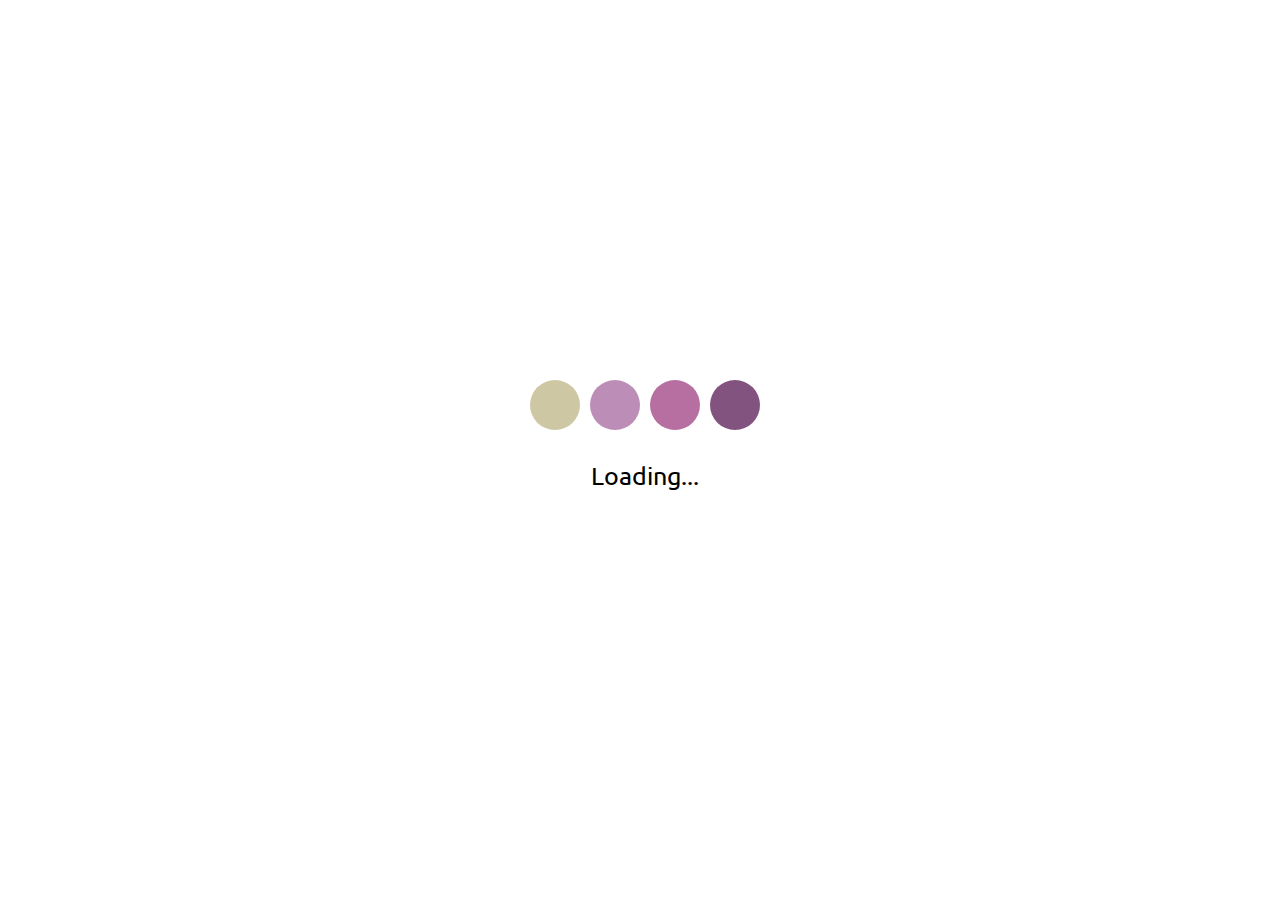
==== commit 9db7b647: "add more content" ====
--- a/index.html
+++ b/index.html
@@ -294,6 +294,18 @@
     </div>
 
     <div class="heading">
+      <div id="indiaperform">
+        <h2>How is India performing?</h2>
+      </div>
+     <hr class="hr1" class="hr1"/>
+     <img class="apic" title="Source: Magnitude Of Substance Use In India 2019, MoSJ & EG Of India" src="img/11.jpeg">
+     <p class="para">Although our country has healthy provisions for this disorder, we have a long way to go to reach the desired quality of healthcare. The use of various 'psychoactive substances' has increased over the years which include alcohol, cannabis and opioid. Nationally, about
+      14.6% of the population (between 10 and 75 years of age) uses alcohol as per reports of MoSJ and EG. <br><br> It is important to note that the prevalence of substance abuse will only increase when the transport of such goods is on the rise. Major cities like Delhi and Mumbai have been the centre of such circles who have networks with the Golden Triangle and Golden Crescent. Out of the total 77 lakh people who consume opioid, more than half of the people are consumed by just a few states like Uttar Pradesh, Punjab, Haryana, Delhi and Maharashtra.</p>
+      <img class="apic" title="Source: Magnitude Of Substance Use In India 2019, MoSJ & EG Of India" src="img/12.jpeg">
+      <img class="apic" title="Source: Magnitude Of Substance Use In India 2019, MoSJ & EG Of India" src="img/13.jpeg">
+   </div>
+
+    <div class="heading">
        <div id="impact">
        <h2>How Does It Impact Us?</h2>
        </div>
--- a/styles/style.css
+++ b/styles/style.css
@@ -1024,4 +1024,16 @@
   background-color: white;
   color: black;
 }
+
+.apic {
+  width: 24vw;
+  -webkit-transition: all 0.4s;
+  transition: all 0.4s;
+  border-radius: 3%;
+}
+
+.apic:hover {
+  width: 35vw;
+  height: auto;
+}
 /*# sourceMappingURL=style.css.map */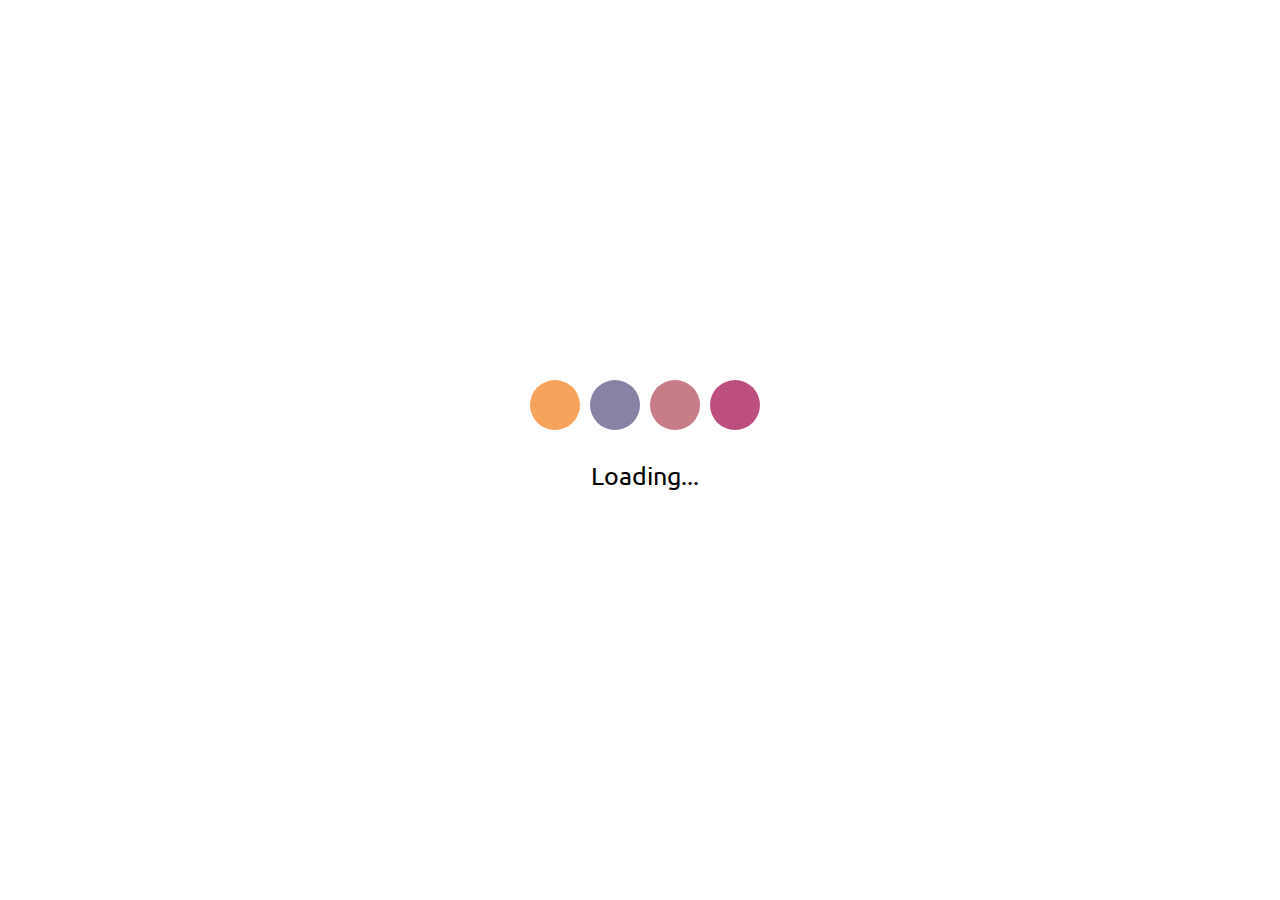
==== commit 6538cdc0: "add content" ====
--- a/index.html
+++ b/index.html
@@ -13,6 +13,7 @@
     <link rel="stylesheet" href="styles/style.css"/>
     <link rel="stylesheet" href="https://cdnjs.cloudflare.com/ajax/libs/font-awesome/4.7.0/css/font-awesome.min.css"/>
     <script src="js/script.js" defer></script>
+    <script src="https://cdnjs.cloudflare.com/ajax/libs/gsap/3.5.1/gsap.min.js"></script>
 
     <noscript>
       You need to enable Javascript to run this application :)
@@ -64,6 +65,13 @@
          <a class="nav1" >Contact Us</a>
          <a target="_blank" href="https://forms.office.com/Pages/ResponsePage.aspx?id=dqBGjZPQbUGle4aSzeE7-A3RSBjtlNFGpIRXzebB5LNUODdQMUpRSTA2RFJHV0o4WlZUT1dQTU5WRC4u">Survey</a>
        </div>
+     </div>
+     <div class="heading">
+     <div id="fact-wrapper">
+        <h2 >Not So Fun Fact:</h2>
+        <p class="para" id="fact"></p>
+        <button onclick="generatefact()" id="new-fact">Get Another Fact</button>
+     </div>
      </div>
      
      <div class="heading">
@@ -305,6 +313,19 @@
       <img class="apic" title="Source: Magnitude Of Substance Use In India 2019, MoSJ & EG Of India" src="img/13.jpeg">
    </div>
 
+   <div class="heading">
+      <div id="diet">
+      <h2>How does our diet help in keeping us mentally healthy?</h2>
+      </div>
+      <hr class="hr1"/>
+      <p class="para">Our diet has an extremely crucial role to play in our well being. People tend to get more stressed and anxious these days, resulting in many other health issues. We also must include natural anti-depressants in our diet like foods rich in omega-3 fatty acids.
+
+         <br>
+         <br>
+         Magnesium deficiency is common among alcoholics. This causes over-excitement and aggravates the hepatic damage caused by alcohol. This is because ethanol or alcohol, acts as a Magnesium diuretic. This means that alcohol concentration in the body leads to Magnesium being flushed out of the body with the help of kidneys.
+       </p>
+   </div>
+
     <div class="heading">
        <div id="impact">
        <h2>How Does It Impact Us?</h2>
--- a/styles/style.css
+++ b/styles/style.css
@@ -866,16 +866,12 @@
   opacity: 0.35;
   -webkit-transition: all 0.3s;
   transition: all 0.3s;
-  -webkit-transform: rotate(-50deg);
-          transform: rotate(-50deg);
   cursor: pointer;
   display: none;
 }
 
 #arrow-up:hover {
   opacity: 1;
-  -webkit-transform: rotate(0deg);
-          transform: rotate(0deg);
 }
 
 #scale {
@@ -1036,4 +1032,26 @@
   width: 35vw;
   height: auto;
 }
+
+#new-fact {
+  border: none;
+  outline: none;
+  background-color: #80fff8;
+  color: black;
+  padding: 15px;
+  font-size: 20px;
+  cursor: pointer;
+  -webkit-transition: all 0.5s;
+  transition: all 0.5s;
+}
+
+#new-fact p {
+  margin-right: 10%;
+  margin-left: 10%;
+}
+
+#new-fact:hover {
+  background-color: blue;
+  color: white;
+}
 /*# sourceMappingURL=style.css.map */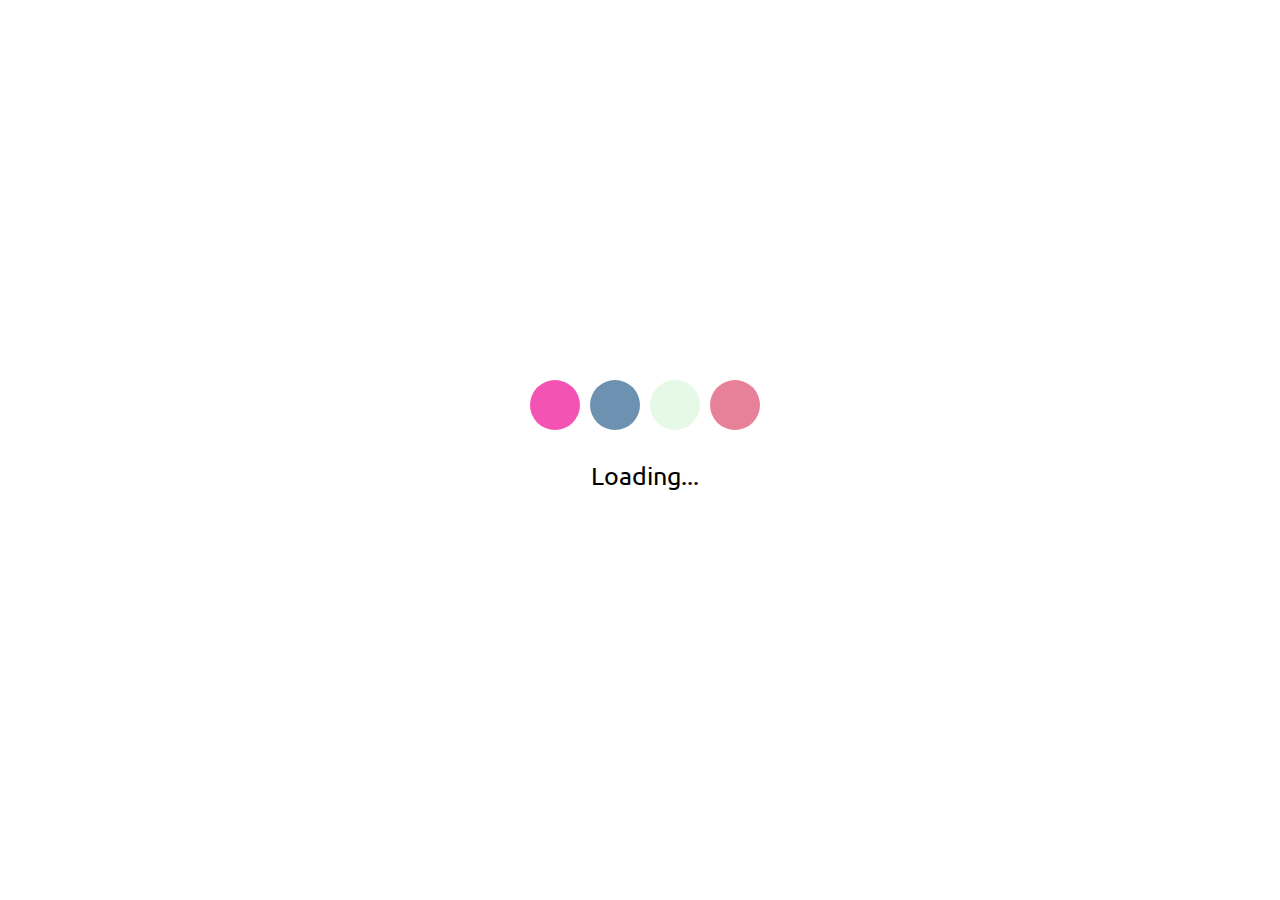
==== commit abf25c82: "Update index.html" ====
--- a/index.html
+++ b/index.html
@@ -63,6 +63,7 @@
          <a class="nav1" >What We Do</a>
          <a class="nav1" >About Us</a>
          <a class="nav1" >Contact Us</a>
+         <a class="nav1" >Know More</a>
          <a target="_blank" href="https://forms.office.com/Pages/ResponsePage.aspx?id=dqBGjZPQbUGle4aSzeE7-A3RSBjtlNFGpIRXzebB5LNUODdQMUpRSTA2RFJHV0o4WlZUT1dQTU5WRC4u">Survey</a>
        </div>
      </div>
@@ -314,6 +315,16 @@
    </div>
 
    <div class="heading">
+      <div id="solutions-other">
+      <h2>Medicated drugs or natural and speedy remedies?</h2>
+      </div>
+      <hr class="hr1"/>
+      <p class="para">
+         Acamprosate Vs Magnesium rich foods
+       </p>
+   </div>
+
+   <div class="heading">
       <div id="diet">
       <h2>How does our diet help in keeping us mentally healthy?</h2>
       </div>
@@ -323,7 +334,10 @@
          <br>
          <br>
          Magnesium deficiency is common among alcoholics. This causes over-excitement and aggravates the hepatic damage caused by alcohol. This is because ethanol or alcohol, acts as a Magnesium diuretic. This means that alcohol concentration in the body leads to Magnesium being flushed out of the body with the help of kidneys.
-       </p>
+         <br>
+         <br>
+         Pumpkin seeds along with cashew milk can be consumed everyday. These are good sources of magnesium which helps in production of neurotransmitter chemicals like neuronal nitric oxide. This compound helps in keeping neurons healthy.
+      </p>
    </div>
 
     <div class="heading">
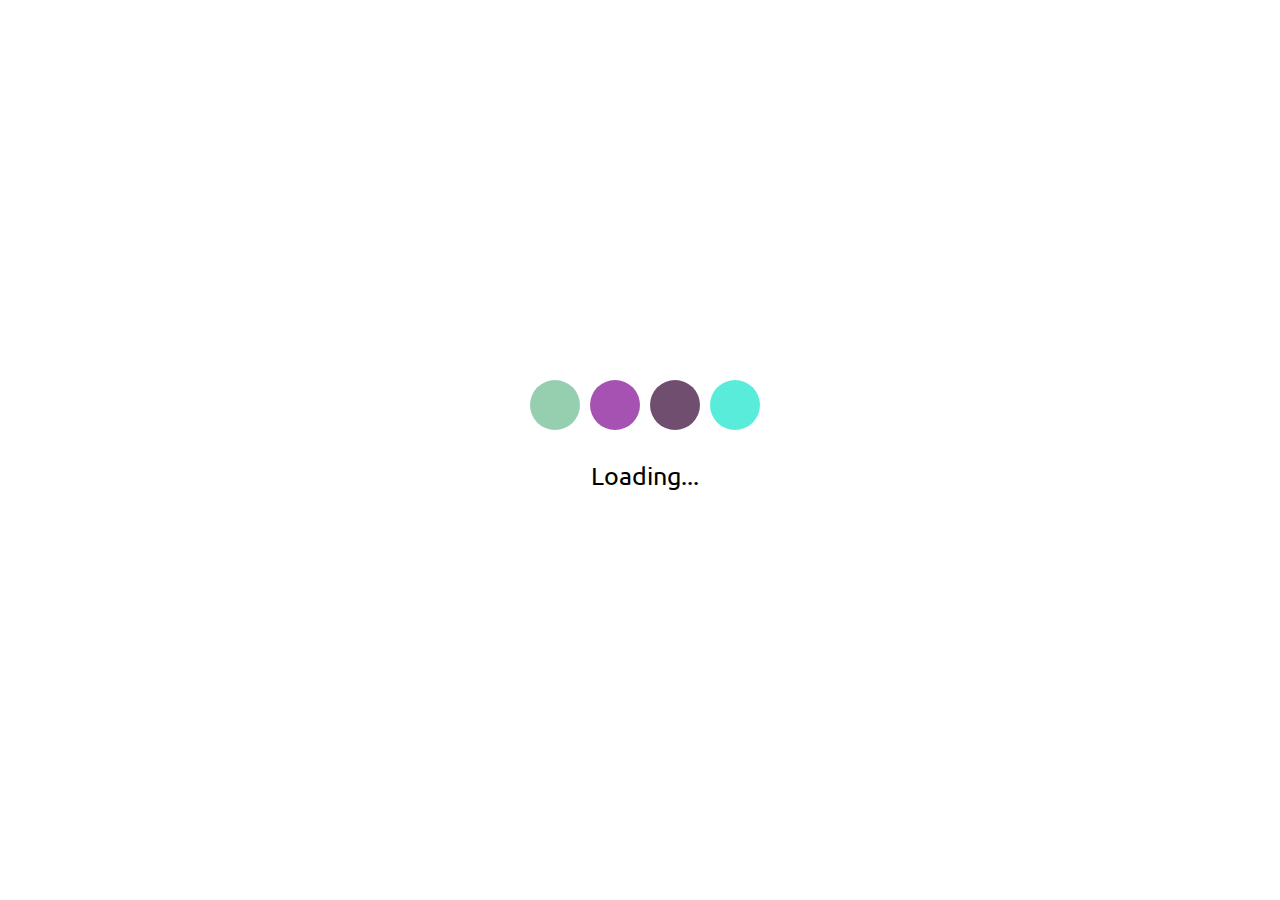
==== commit c1a62a7f: "update files" ====
--- a/index.html
+++ b/index.html
@@ -34,6 +34,13 @@
      <p>Loading...</p>
     </div>
     <div id="main-content">
+       <div id="landing">
+          <div id="content">
+          <p id="noloc">Drugs take you to HELL, disguised as HEAVEN - <strong>Donald Lynn Frost</strong>
+         </p>
+         <p id="loc"><strong>Locus Health</strong> <br>Let's Talk About Drug Abuse</p>
+      </div>
+       </div>
       <div id="know-modal" class="modal">
          <div class="modal-content">
              <h1>Note</h1>
@@ -330,7 +337,6 @@
       </div>
       <hr class="hr1"/>
       <p class="para">Our diet has an extremely crucial role to play in our well being. People tend to get more stressed and anxious these days, resulting in many other health issues. We also must include natural anti-depressants in our diet like foods rich in omega-3 fatty acids.
-
          <br>
          <br>
          Magnesium deficiency is common among alcoholics. This causes over-excitement and aggravates the hepatic damage caused by alcohol. This is because ethanol or alcohol, acts as a Magnesium diuretic. This means that alcohol concentration in the body leads to Magnesium being flushed out of the body with the help of kidneys.
--- a/styles/style.css
+++ b/styles/style.css
@@ -1,6 +1,10 @@
 @font-face {
   font-family: "Ubuntu";
   src: url("Ubuntu/Ubuntu-Regular.ttf");
+}
+
+.marginclass {
+  margin: 0;
 }
 
 #main-content {
@@ -224,6 +228,11 @@
   margin-top: 4px;
 }
 
+body {
+  -webkit-transition: all 0.7s;
+  transition: all 0.7s;
+}
+
 #moon {
   float: right;
   font-size: 28px;
@@ -231,6 +240,7 @@
   cursor: pointer;
   position: -webkit-sticky;
   position: sticky;
+  z-index: -7;
 }
 
 .moongone {
@@ -238,6 +248,7 @@
 }
 
 #sun {
+  z-index: -7;
   float: right;
   color: #f7c76d;
   font-size: 28px;
@@ -868,10 +879,14 @@
   transition: all 0.3s;
   cursor: pointer;
   display: none;
+  -webkit-transform: rotate(-50deg);
+          transform: rotate(-50deg);
 }
 
 #arrow-up:hover {
   opacity: 1;
+  -webkit-transform: rotate(0deg);
+          transform: rotate(0deg);
 }
 
 #scale {
@@ -1054,4 +1069,28 @@
   background-color: blue;
   color: white;
 }
+
+#landing {
+  position: absolute;
+  background-color: aqua;
+  width: 100%;
+  height: 100%;
+}
+
+#content {
+  text-align: center;
+}
+
+#content p {
+  font-size: 4vw;
+  position: absolute;
+  left: 10%;
+  top: 35%;
+  z-index: 1;
+  right: 5%;
+}
+
+#content #loc {
+  opacity: 0;
+}
 /*# sourceMappingURL=style.css.map */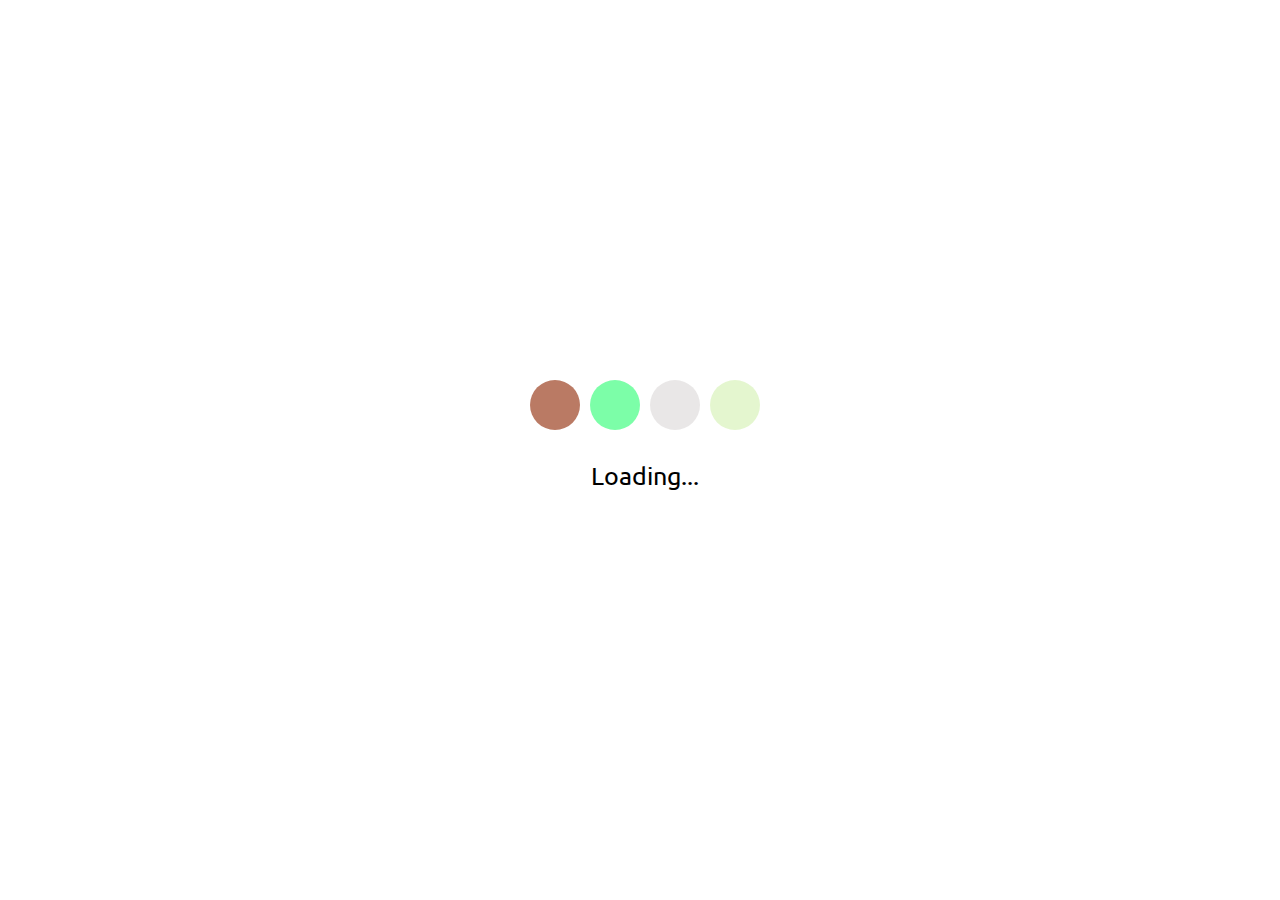
==== commit e63da144: "Update index.html" ====
--- a/index.html
+++ b/index.html
@@ -2,6 +2,7 @@
 <html lang="en">
   <head id="head">
     <meta charset="utf-8">
+    <meta name="msvalidate.01" content="4FC67C6E43858D0FED50ED317830F339" />
     <meta name="description" content="We are a group of people researching and developing cure for people suffering from substance use disorder."/>
     <meta name="google-site-verification" content="K3eFZaGNRg14PDr4sBZNhF9ufLxk8CUMTSSP8-LrgVQ" />
     <meta name="keywords" content="locushealth,locus,health,drug,disorder,substance use disorder,alcohol,substance,drugs,health,LOCUS HEALTH,LOCUS,HEALTH,locus health gurugram,gurugram,gurgaon,locus health gurgaon,locus gurgaon,gurugram locus health"/>
--- a/styles/style.css
+++ b/styles/style.css
@@ -240,7 +240,6 @@
   cursor: pointer;
   position: -webkit-sticky;
   position: sticky;
-  z-index: -7;
 }
 
 .moongone {
@@ -248,7 +247,6 @@
 }
 
 #sun {
-  z-index: -7;
   float: right;
   color: #f7c76d;
   font-size: 28px;
@@ -1075,6 +1073,9 @@
   background-color: aqua;
   width: 100%;
   height: 100%;
+  -webkit-animation: none;
+          animation: none;
+  z-index: 678;
 }
 
 #content {
@@ -1088,6 +1089,7 @@
   top: 35%;
   z-index: 1;
   right: 5%;
+  color: black;
 }
 
 #content #loc {
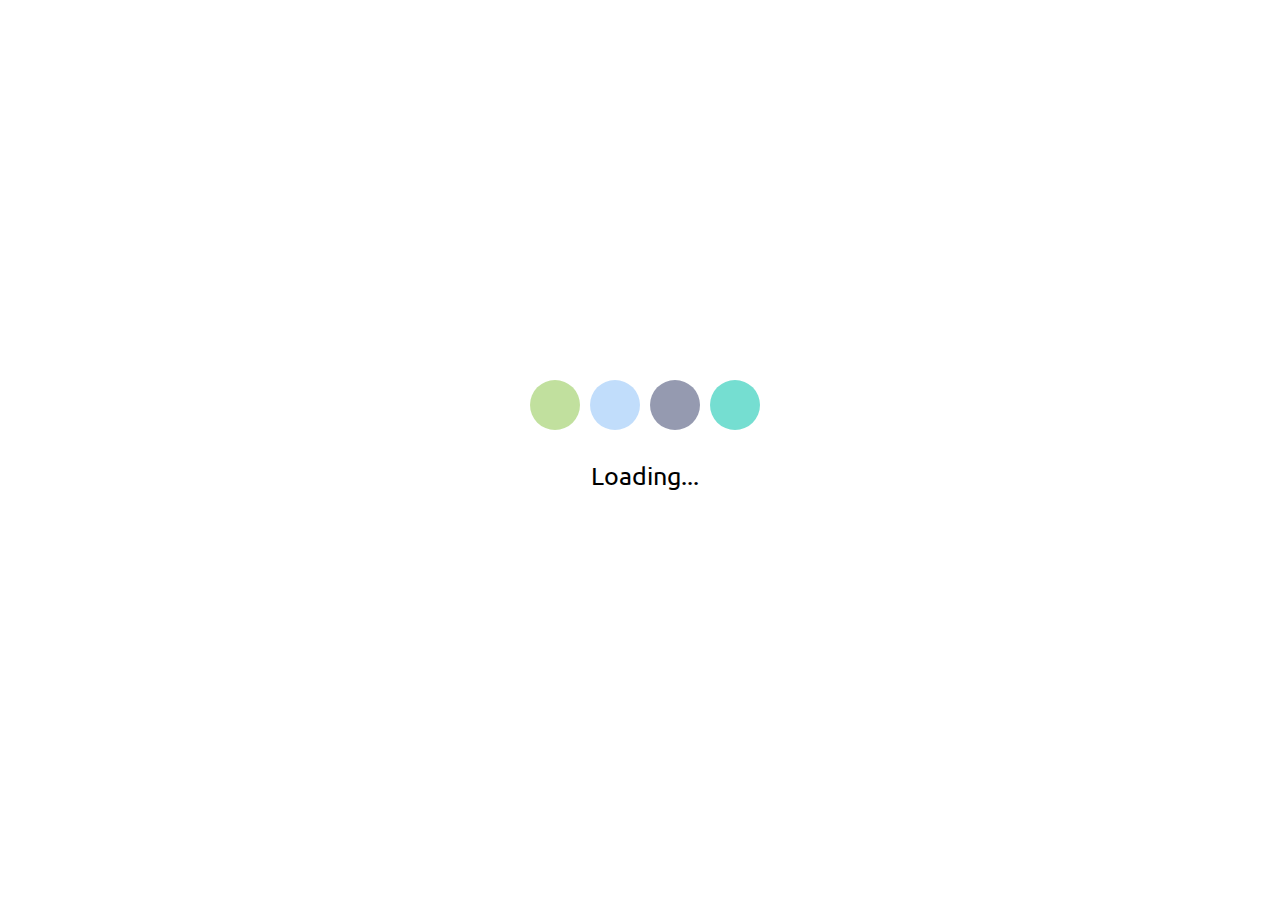
==== commit 77886c7e: "Update index.html" ====
--- a/index.html
+++ b/index.html
@@ -42,15 +42,6 @@
          <p id="loc"><strong>Locus Health</strong> <br>Let's Talk About Drug Abuse</p>
       </div>
        </div>
-      <div id="know-modal" class="modal">
-         <div class="modal-content">
-             <h1>Note</h1>
-             This website is still under development. Some content might be missing and
-              all features might not work in all browsers and on all platforms.<br><br>The website will be completed soon.<br>
-             <button id="close-btn">OK</button>
-
-         </div>
-     </div>
      <div id="header">
        <a href=""><img id="logo" src="img/9.png"></img></a>
        <a href="" id="headname">LOCUS HEALTH</a>
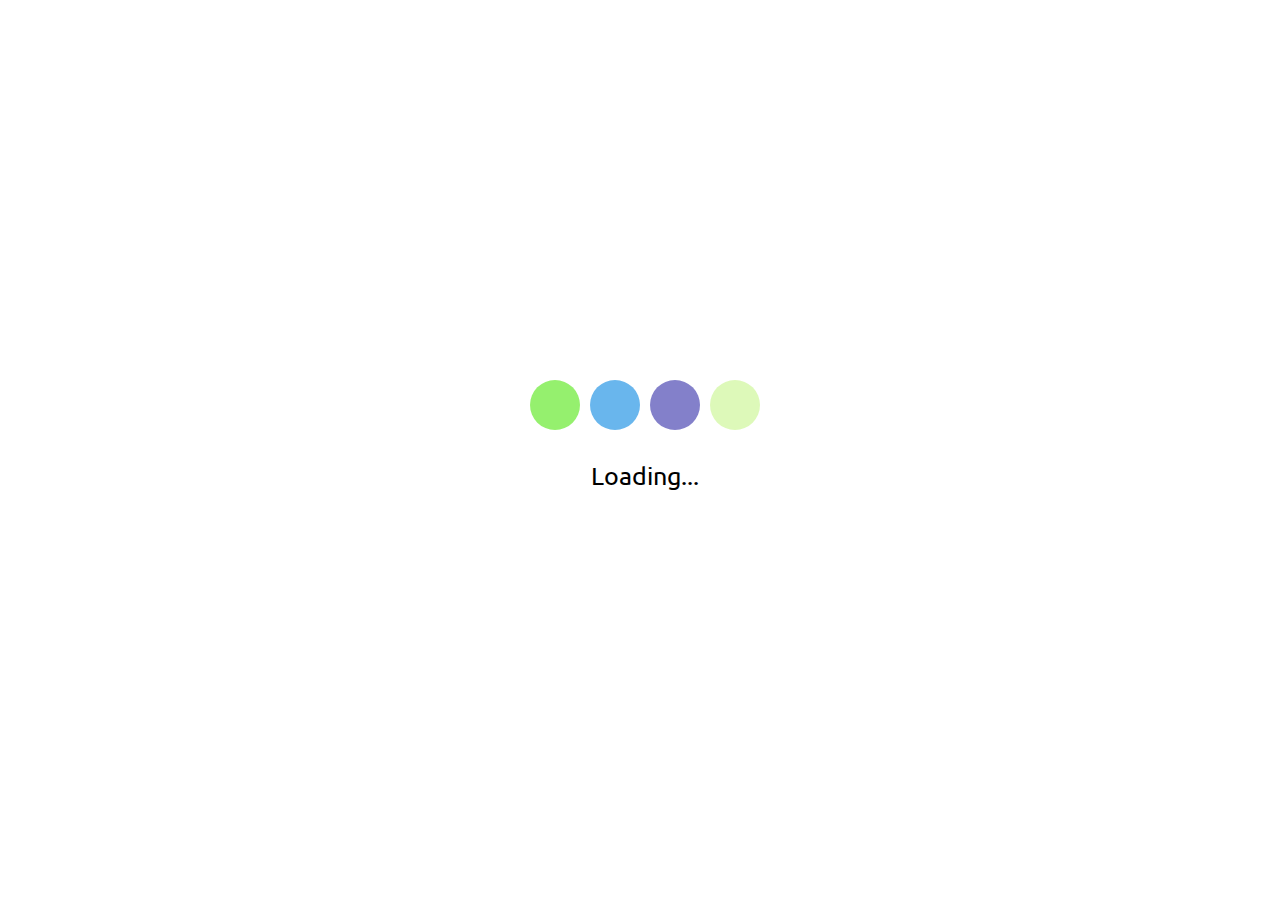
==== commit 9c507175: "update" ====
--- a/index.html
+++ b/index.html
@@ -62,7 +62,7 @@
          <a class="nav1" >What We Do</a>
          <a class="nav1" >About Us</a>
          <a class="nav1" >Contact Us</a>
-         <a class="nav1" >Know More</a>
+         <a class="nav1" target="_blank" href="https://onedrive.live.com/?authkey=%21ABeWJnrsBXKSpog&id=C9540F241E1DCF0D%21145&cid=C9540F241E1DCF0D" >Know More</a>
          <a target="_blank" href="https://forms.office.com/Pages/ResponsePage.aspx?id=dqBGjZPQbUGle4aSzeE7-A3RSBjtlNFGpIRXzebB5LNUODdQMUpRSTA2RFJHV0o4WlZUT1dQTU5WRC4u">Survey</a>
        </div>
      </div>
@@ -347,6 +347,11 @@
 
         This disorder negatively affects the emotional and behavioral patterns in a person. 
         </p>
+        <h3>Alcohol and GABA</h3>
+        <p class="para">GABA is basically a neurotransmitter which is inhibitory in nature. It is present in most of the parts of the brain. Their receptors are also in brain; therefore, binding to them can have various effects on our body because brain is the controlling centre of our body. The activation of GABA leads to feelings of pleasure and relaxation.<br><br>
+        Now the question arises as to how alcohol has a role to play in this system which is detrimental for us. Alcohol tries to mimic the function of GABA by binding to it in the brain. That is why, consumption of alcohol causes feelings of relaxation.<br><br>Drinking too much of alcohol can overstimulate these pathways for GABA, causing extreme sedation-like feelings and relaxation which harms our central nervous system.
+        <br><br>Continued exposure to alcohol over time can desensitize the GABA receptors. This desensitization may cause people to feel increased stress or anxiety, which may make them want to drink more frequently. Tolerance to alcohol is built over time and can lead to dependence or addiction.
+        Desensitized GABA receptors due to alcohol use may also explain why people experience alcohol withdrawal symptoms like anxiety when they attempt to stop drinking.</p>
     </div>
 
     <div class="heading">
@@ -409,7 +414,7 @@
 
      <div id="footer-container">
        <footer id="mainfooter">
-       <a><p>Designed and Developed By - <a target="_blank" href="https://github.com/keshav-bajaj">Keshav Bajaj</a> </p></a>
+       <a><p>Designed and Developed By - <a target="_blank" href="https://keshav-bajaj.github.io/">Keshav Bajaj</a> </p></a>
        </footer>
 
        <!-- hitwebcounter Code START -->
